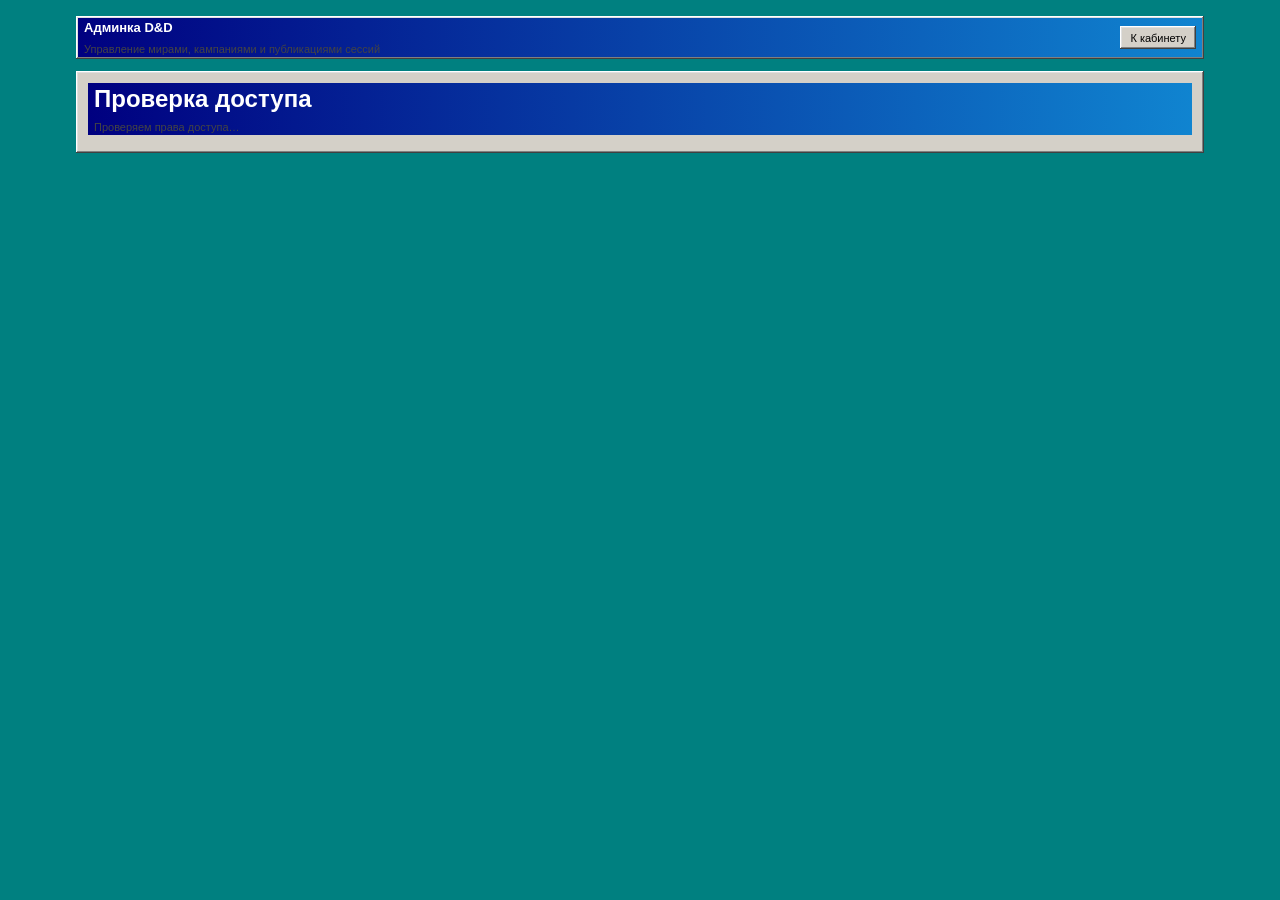
==== admin.html @ a2040fbc "admin.html" ====
<!DOCTYPE html>
<html lang="ru">
<head>
  <meta charset="UTF-8" />
  <meta name="viewport" content="width=device-width, initial-scale=1.0" />
  <title>D&D Админка</title>

  <link rel="stylesheet" href="style.css" />
  <link rel="stylesheet" href="https://cdnjs.cloudflare.com/ajax/libs/cropperjs/1.6.2/cropper.min.css" />
  <script src="https://cdnjs.cloudflare.com/ajax/libs/cropperjs/1.6.2/cropper.min.js"></script>
</head>
<body>
  <div class="container">
    <header class="topbar premium-topbar">
      <div>
        <h1>Админка D&amp;D</h1>
        <p class="muted small-text" style="margin:8px 0 0;">Управление мирами, кампаниями и публикациями сессий</p>
      </div>

      <div class="topbar-actions">
        <button id="backToCabinetBtn" class="ghost-button" type="button">К кабинету</button>
      </div>
    </header>

    <section id="adminLoadingCard" class="card premium-profile-card">
      <div class="section-head compact-section-head">
        <div>
          <h2 style="margin:0; font-size:24px;">Проверка доступа</h2>
          <p id="adminLoadingText" class="muted small-text" style="margin:8px 0 0;">Проверяем права доступа…</p>
        </div>
      </div>
    </section>

    <section id="adminDeniedCard" class="card premium-profile-card hidden">
      <div class="section-head compact-section-head">
        <div>
          <h2 style="margin:0; font-size:24px;">Доступ запрещён</h2>
          <p class="muted small-text" style="margin:8px 0 0;">
            Эта страница доступна только игрокам с ролью <b>admin</b> в базе приложения.
          </p>
        </div>
      </div>

      <div id="adminDeniedInfo" class="small-text muted"></div>
    </section>

    <section id="adminPanel" class="hidden">
      <div class="main-tabs hero-tabs premium-main-tabs">
        <button class="main-tab-button active" data-main-tab="adminWorldsTab" type="button">Миры и кампании</button>
        <button class="main-tab-button" data-main-tab="adminSessionTab" type="button">Публикация сессии</button>
      </div>

      <section id="adminWorldsTab" class="main-tab-panel active">
        <div class="card premium-feed-card">
          <div class="section-head compact-section-head">
            <div>
              <h3>Миры и кампании</h3>
              <p class="muted small-text" style="margin:6px 0 0;">Сначала создайте мир, затем при необходимости добавьте к нему кампании.</p>
            </div>
            <button id="openCreateWorldBtn" class="small-button" type="button">Новый мир</button>
          </div>

          <div id="worldsList" class="cards-list"></div>
        </div>
      </section>

      <section id="adminSessionTab" class="main-tab-panel">
        <div class="card premium-feed-card">
          <div class="section-head compact-section-head">
            <div>
              <h3>Публикация сессии</h3>
              <p class="muted small-text" style="margin:6px 0 0;">Заполни основу записи, затем добавь участников и опубликуй сессию.</p>
            </div>
          </div>

          <div class="form-grid compact-form-grid">
            <div>
              <label for="sessionDate">Дата сессии</label>
              <input id="sessionDate" type="date" />
            </div>

            <div>
              <label for="sessionWorld">Мир</label>
              <select id="sessionWorld">
                <option value="">Выберите мир</option>
              </select>
            </div>

            <div>
              <label for="sessionCampaign">Кампания</label>
              <select id="sessionCampaign">
                <option value="">Ваншот</option>
              </select>
            </div>

            <div>
              <label for="sessionTitle">Название записи</label>
              <input id="sessionTitle" type="text" placeholder="Например: Руины у чёрной реки" />
            </div>
          </div>

          <div class="form-grid compact-form-grid">
            <div>
              <label for="sessionRecapLink">Ссылка на пересказ</label>
              <input id="sessionRecapLink" type="text" placeholder="Ссылка на пересказ или пост" />
            </div>

            <div>
              <label for="sessionTrackFile">Трек публикации</label>
              <input id="sessionTrackFile" type="file" accept=".mp3,.wav,.ogg,audio/*" />
            </div>
          </div>

          <div class="upload-block">
            <label for="sessionCoverFile">Основная картинка приключения</label>
            <input id="sessionCoverFile" type="file" accept="image/png,image/jpeg,image/jpg,image/webp,image/*" />
            <div id="sessionCoverPreview" class="upload-preview empty">Изображение ещё не выбрано</div>
          </div>

          <div>
            <label for="sessionResultText">Результат приключения</label>
            <textarea id="sessionResultText" rows="4" placeholder="Чем закончилась сессия"></textarea>
          </div>

          <div class="modal-actions top-space">
            <button id="publishSessionBtn" type="button">Опубликовать сессию</button>
            <button id="resetSessionEditorBtn" class="ghost-button" type="button">Сбросить форму</button>
          </div>
        </div>

        <div class="card premium-feed-card">
          <div class="section-head compact-section-head">
            <div>
              <h3>Участники и достижения</h3>
              <p class="muted small-text" style="margin:6px 0 0;">Добавляй участников, их достижения и изображения для публикации.</p>
            </div>
            <button id="openParticipantEditorBtn" class="small-button" type="button">Добавить участника</button>
          </div>

          <div id="sessionParticipantChips" class="chips-wrap"></div>
        </div>

        <div class="card premium-feed-card">
          <div class="section-head compact-section-head">
            <div>
              <h3>Опубликованные сессии</h3>
            </div>
          </div>

          <div id="publishedSessionsList" class="cards-list"></div>
        </div>
      </section>
    </section>
  </div>

  <div id="worldModal" class="modal hidden">
    <div class="modal-box small-modal-box">
      <div class="modal-header">
        <h3 id="worldModalTitle">Новый мир</h3>
        <button id="closeWorldModalBtn" class="icon-button" type="button">✕</button>
      </div>

      <div>
        <label for="worldTitle">Название мира</label>
        <input id="worldTitle" type="text" placeholder="Название мира" />
      </div>

      <div class="top-space">
        <label for="worldDescription">Описание</label>
        <textarea id="worldDescription" rows="4" placeholder="Краткое описание мира"></textarea>
      </div>

      <div class="modal-actions top-space">
        <button id="saveWorldBtn" type="button">Сохранить</button>
      </div>
    </div>
  </div>

  <div id="campaignModal" class="modal hidden">
    <div class="modal-box small-modal-box">
      <div class="modal-header">
        <h3 id="campaignModalTitle">Новая кампания</h3>
        <button id="closeCampaignModalBtn" class="icon-button" type="button">✕</button>
      </div>

      <div>
        <label for="campaignTitle">Название кампании</label>
        <input id="campaignTitle" type="text" placeholder="Название кампании" />
      </div>

      <div class="top-space">
        <label for="campaignDescription">Описание</label>
        <textarea id="campaignDescription" rows="4" placeholder="Краткое описание кампании"></textarea>
      </div>

      <div class="modal-actions top-space">
        <button id="saveCampaignBtn" type="button">Сохранить</button>
      </div>
    </div>
  </div>

  <div id="participantModal" class="modal hidden">
    <div class="modal-box large-modal-box">
      <div class="modal-header">
        <h3 id="participantModalTitle">Участник</h3>
        <button id="closeParticipantModalBtn" class="icon-button" type="button">✕</button>
      </div>

      <div class="form-grid compact-form-grid">
        <div>
          <label for="participantPlayerSearch">Игрок</label>
          <input id="participantPlayerSearch" type="text" placeholder="Начни вводить имя игрока" />
        </div>

        <div>
          <label for="participantCharacterSearch">Персонаж</label>
          <input id="participantCharacterSearch" type="text" placeholder="Начни вводить имя персонажа" />
        </div>
      </div>

      <div id="participantCharacterResults" class="top-space"></div>

      <div class="top-space">
        <label for="participantAchievementTitle">Название достижения</label>
        <input id="participantAchievementTitle" type="text" placeholder="Например: Сердце руин" />
      </div>

      <div class="top-space">
        <label for="participantAchievementDescription">Описание достижения</label>
        <textarea id="participantAchievementDescription" rows="4" placeholder="Что произошло"></textarea>
      </div>

      <div class="upload-block">
        <label for="participantAchievementImageFile">Изображение достижения</label>
        <input id="participantAchievementImageFile" type="file" accept="image/png,image/jpeg,image/jpg,image/webp,image/*" />
        <div id="participantAchievementImagePreview" class="upload-preview empty">Изображение достижения ещё не выбрано</div>
      </div>

      <div class="modal-actions top-space">
        <button id="saveParticipantBtn" type="button">Сохранить участника</button>
      </div>
    </div>
  </div>

  <div id="sessionCoverCropModal" class="modal hidden">
    <div class="modal-box crop-modal-box">
      <div class="modal-header">
        <h3>Обрезка основной картинки</h3>
        <button id="closeSessionCoverCropModalBtn" class="icon-button" type="button">✕</button>
      </div>

      <div class="crop-area">
        <img id="sessionCoverCropImage" src="" alt="crop cover" />
      </div>

      <div class="row gap">
        <button id="applySessionCoverCropBtn" type="button">Обрезать и сохранить</button>
      </div>
    </div>
  </div>

  <div id="participantAchievementCropModal" class="modal hidden">
    <div class="modal-box crop-modal-box">
      <div class="modal-header">
        <h3>Обрезка достижения</h3>
        <button id="closeParticipantAchievementCropModalBtn" class="icon-button" type="button">✕</button>
      </div>

      <div class="crop-area">
        <img id="participantAchievementCropImage" src="" alt="crop achievement" />
      </div>

      <div class="row gap">
        <button id="applyParticipantAchievementCropBtn" type="button">Обрезать и сохранить</button>
      </div>
    </div>
  </div>

  <script src="https://unpkg.com/@vkontakte/vk-bridge/dist/browser.min.js"></script>
  <script type="module" src="js/admin.js"></script>
</body>
</html>
---- style.css ----
* {
  box-sizing: border-box;
}

:root {
  /* Windows 2000 classic color palette */
  --bg: #008080;                   /* classic teal desktop */
  --bg-soft: #d4d0c8;
  --bg-deep: #d4d0c8;
  --surface: #d4d0c8;              /* window silver/grey */
  --surface-2: #c0c0c0;           /* slightly darker grey */
  --border: #808080;
  --border-strong: #404040;
  --text: #000000;
  --text-soft: #222222;
  --text-muted: #444444;
  --title: #000080;                /* navy blue for titles */
  --primary-1: #000080;            /* Windows navy */
  --primary-2: #1084d0;
  --danger: #cc0000;
  --danger-soft: #990000;
  --success: #007700;
  --radius-xl: 0px;
  --radius-lg: 0px;
  --radius-md: 0px;
  --radius-sm: 0px;
  /* Classic raised bevel shadow */
  --shadow: 2px 2px 4px rgba(0,0,0,0.3);
  /* Raised 3D border (light top/left, dark bottom/right) */
  --bevel-raised: inset -1px -1px 0 #404040, inset 1px 1px 0 #ffffff, inset -2px -2px 0 #808080, inset 2px 2px 0 #dfdfdf;
  /* Sunken / pressed */
  --bevel-sunken: inset 1px 1px 0 #404040, inset -1px -1px 0 #ffffff, inset 2px 2px 0 #808080, inset -2px -2px 0 #dfdfdf;
  /* Window border (flat, like a dialog) */
  --bevel-window: inset -1px -1px 0 #404040, inset 1px 1px 0 #dfdfdf;
}

html, body {
  min-height: 100%;
}

body {
  margin: 0;
  font-family: "Tahoma", "MS Sans Serif", Arial, sans-serif;
  font-size: 11px;
  background-color: var(--bg);
  color: var(--text);
  background-image: none;
}

img {
  max-width: 100%;
}

a {
  color: #0000cc;
  text-decoration: underline;
}

a:visited {
  color: #551a8b;
}

/* ===== container ===== */

.container {
  max-width: 1160px;
  margin: 0 auto;
  padding: 16px;
}

.hidden {
  display: none !important;
}

.muted {
  color: var(--text-muted);
}

.small-text {
  font-size: 11px;
}

.top-space {
  margin-top: 12px;
}

/* ===== layout ===== */

.page-stack {
  display: grid;
  gap: 12px;
}

.row {
  display: flex;
  align-items: center;
}

.gap {
  gap: 8px;
}

/* ===== topbar — Windows 2000 title bar style ===== */

.topbar {
  display: flex;
  justify-content: space-between;
  align-items: center;
  gap: 8px;
  margin-bottom: 12px;
  flex-wrap: wrap;
  /* Gradient title bar like Win2000 */
  background: linear-gradient(to right, #000080 0%, #1084d0 100%);
  padding: 4px 8px;
  box-shadow: var(--bevel-raised);
}

.topbar h1 {
  margin: 0;
  font-size: 13px;
  font-weight: bold;
  color: #ffffff;
  letter-spacing: 0;
  font-family: "Tahoma", Arial, sans-serif;
  text-shadow: none;
}

.topbar-actions {
  display: flex;
  gap: 4px;
  flex-wrap: wrap;
}

/* ===== cards — Win2000 window panels ===== */

.card {
  background: var(--surface);
  border: none;
  border-radius: 0;
  padding: 12px;
  margin-bottom: 10px;
  box-shadow: var(--bevel-raised);
  position: relative;
}

/* Window title strip on cards */
.card > .section-head:first-child,
.card > div:first-child > .section-head,
.card > .player-hero-main {
  /* no extra styling needed, Win2k cards are flat with bevel */
}

.card-item {
  background: var(--surface-2);
  border: none;
  border-radius: 0;
  padding: 6px 8px;
  box-shadow: var(--bevel-sunken);
}

.cards-list {
  display: grid;
  gap: 8px;
  margin-top: 8px;
}

/* ===== form elements ===== */

label {
  display: block;
  margin-bottom: 4px;
  font-size: 11px;
  color: var(--text);
}

input,
select,
textarea {
  width: 100%;
  border: none;
  background: #ffffff;
  color: #000000;
  border-radius: 0;
  padding: 3px 4px;
  font-size: 11px;
  font-family: "Tahoma", Arial, sans-serif;
  box-shadow: var(--bevel-sunken);
}

input:focus,
select:focus,
textarea:focus {
  outline: 1px dotted #000080;
  box-shadow: var(--bevel-sunken);
}

textarea {
  resize: vertical;
}

/* ===== buttons — classic Win2k raised ===== */

button {
  width: 100%;
  background: var(--surface);
  color: var(--text);
  border: none;
  border-radius: 0;
  padding: 4px 12px;
  font-size: 11px;
  font-family: "Tahoma", Arial, sans-serif;
  cursor: pointer;
  font-weight: normal;
  box-shadow: var(--bevel-raised);
  transition: none;
  min-height: 23px;
}

button:hover {
  opacity: 1;
  transform: none;
  box-shadow: var(--bevel-raised);
}

button:active {
  box-shadow: var(--bevel-sunken);
  padding: 5px 11px 3px 13px;
}

button:disabled {
  opacity: 0.5;
  cursor: not-allowed;
  color: #808080;
  text-shadow: 1px 1px 0 #ffffff;
}

.small-button {
  width: auto;
  padding: 3px 10px;
}

.ghost-button {
  display: inline-flex;
  align-items: center;
  justify-content: center;
  text-decoration: none;
  padding: 3px 10px;
  border-radius: 0;
  border: none;
  background: var(--surface);
  color: var(--text);
  width: auto;
  font-size: 11px;
  box-shadow: var(--bevel-raised);
  min-height: 23px;
}

.ghost-button:hover {
  opacity: 1;
  transform: none;
  border: none;
  box-shadow: var(--bevel-raised);
}

.ghost-button:active {
  box-shadow: var(--bevel-sunken);
}

.icon-button,
.icon-only-button {
  width: 22px;
  min-width: 22px;
  height: 22px;
  padding: 0;
  border-radius: 0;
  display: inline-flex;
  align-items: center;
  justify-content: center;
  font-size: 10px;
  box-shadow: var(--bevel-raised);
}

.icon-only-button {
  background: var(--surface);
  border: none;
}

.danger-button {
  background: var(--surface);
  color: var(--danger);
  box-shadow: var(--bevel-raised);
}

.danger-ghost,
.danger-icon-button {
  background: var(--surface);
  border: none;
  color: var(--danger);
  box-shadow: var(--bevel-raised);
}

.danger-icon-button {
  width: 22px;
  min-width: 22px;
  height: 22px;
  padding: 0;
  border-radius: 0;
  display: inline-flex;
  align-items: center;
  justify-content: center;
}

/* ===== tabs — Win2k style ===== */

.hero-tabs {
  margin-bottom: 8px;
}

.main-tabs {
  display: flex;
  gap: 0;
  flex-wrap: wrap;
  background: var(--surface);
  box-shadow: var(--bevel-raised);
  padding: 4px 4px 0;
}

.main-tab-button {
  width: auto;
  min-width: 120px;
  padding: 4px 16px;
  font-size: 11px;
  border-radius: 0;
  background: var(--surface-2);
  border: none;
  box-shadow: inset -1px -1px 0 #404040, inset 1px 1px 0 #ffffff, inset -2px 0 0 #808080, inset 2px 0 0 #dfdfdf;
  margin-right: 2px;
  position: relative;
  top: 0;
  font-weight: normal;
}

.main-tab-button.active {
  background: var(--surface);
  box-shadow: inset -1px 0 0 #404040, inset 1px 1px 0 #ffffff, inset -2px 0 0 #808080, inset 2px 0 0 #dfdfdf;
  font-weight: bold;
  color: #000000;
  z-index: 1;
  padding-bottom: 5px;
  top: 1px;
}

.main-tab-panel {
  display: none;
}

.main-tab-panel.active {
  display: block;
}

/* ===== sections ===== */

.section-head {
  display: flex;
  justify-content: space-between;
  align-items: center;
  gap: 8px;
  margin-bottom: 8px;
  flex-wrap: wrap;
  background: linear-gradient(to right, #000080 0%, #1084d0 100%);
  padding: 2px 6px;
}

.section-head h3,
.section-head h2 {
  margin: 0;
  font-size: 11px;
  font-weight: bold;
  color: #ffffff;
  font-family: "Tahoma", Arial, sans-serif;
}

.compact-section-head {
  margin-bottom: 6px;
}

.section-head-right {
  display: flex;
  align-items: center;
  gap: 4px;
  flex-wrap: wrap;
}

/* ===== player header + dashboard ===== */

.player-dashboard-layout {
  display: grid;
  grid-template-columns: minmax(0, 1fr) minmax(0, 1fr);
  gap: 10px;
  align-items: stretch;
}

.player-dashboard-layout > * {
  min-width: 0;
}

.player-hero-card,
.dashboard-side-card {
  margin-bottom: 0;
  min-height: 100%;
}

.player-hero-card {
  display: block;
  padding: 10px;
}

.player-hero-main {
  display: grid;
  grid-template-columns: 80px minmax(0, 1fr);
  gap: 10px;
  align-items: start;
}

.player-header-left {
  display: contents;
}

.avatar-lg,
.player-avatar-premium {
  width: 80px;
  height: 80px;
  border-radius: 0;
  object-fit: cover;
  background: #c0c0c0;
  box-shadow: var(--bevel-sunken);
}

.player-main-info {
  min-width: 0;
}

.player-name-row {
  display: flex;
  align-items: center;
  gap: 6px;
  flex-wrap: wrap;
  margin-bottom: 4px;
}

.player-name-row h2 {
  margin: 0;
  font-size: 16px;
  line-height: 1.1;
  font-weight: bold;
  color: var(--title);
  font-family: "Tahoma", Arial, sans-serif;
}

#playerFullName {
  margin: 0 0 8px;
  font-size: 11px;
  line-height: 1.4;
  color: var(--text-muted);
}

.player-stats-row.compact-premium-stats {
  display: grid;
  grid-template-columns: repeat(3, minmax(0, 1fr));
  gap: 6px;
  width: 100%;
}

.inline-stat,
.premium-inline-stat {
  min-width: 0;
  display: flex;
  flex-direction: column;
  align-items: flex-start;
  gap: 2px;
  padding: 6px 8px;
  background: var(--surface);
  border: none;
  box-shadow: var(--bevel-sunken);
}

.inline-stat-number {
  font-size: 18px;
  font-weight: bold;
  line-height: 1;
  color: #000080;
}

.inline-stat-label {
  font-size: 10px;
  line-height: 1.2;
  color: var(--text-muted);
}

/* ===== sliders / arrows ===== */

.slider-arrows {
  display: flex;
  align-items: center;
  gap: 2px;
}

.slider-arrow-btn {
  width: 22px;
  min-width: 22px;
  height: 22px;
  padding: 0;
  border-radius: 0;
  background: var(--surface);
  border: none;
  box-shadow: var(--bevel-raised);
  font-size: 14px;
  line-height: 1;
}

.slider-arrow-btn.is-hidden {
  visibility: hidden;
  pointer-events: none;
}

/* ===== achievements on profile ===== */

.dashboard-side-card,
.premium-achievement-board-card {
  width: 100%;
  min-width: 0;
  overflow: visible;
}

.achievement-board,
.premium-circle-board {
  display: block !important;
  width: 100%;
  max-width: 100%;
  min-width: 0;
  overflow: visible !important;
  padding: 6px 4px 8px;
}

.circle-board-track {
  display: grid;
  grid-auto-flow: column;
  grid-auto-columns: minmax(80px, 1fr);
  gap: 8px;
  width: 100%;
  min-width: 100%;
  overflow-x: auto;
  overflow-y: visible !important;
  scrollbar-width: thin;
  scrollbar-color: #808080 #d4d0c8;
  padding: 6px 4px 10px;
  align-items: start;
}

.circle-board-track::-webkit-scrollbar {
  height: 12px;
}

.circle-board-track::-webkit-scrollbar-track {
  background: #d4d0c8;
  box-shadow: var(--bevel-sunken);
}

.circle-board-track::-webkit-scrollbar-thumb {
  background: #c0c0c0;
  box-shadow: var(--bevel-raised);
}

.achievement-orb-btn {
  width: 100%;
  min-width: 0;
  padding: 4px 0 2px;
  background: transparent !important;
  box-shadow: none !important;
  border: none !important;
  overflow: visible !important;
  text-align: center;
  display: flex;
  flex-direction: column;
  align-items: center;
  gap: 4px;
}

.achievement-orb-btn:hover {
  background: transparent !important;
  box-shadow: none !important;
}

.achievement-orb-image {
  width: 64px;
  height: 64px;
  border-radius: 0;
  background-size: cover;
  background-position: center;
  border: none;
  box-shadow: var(--bevel-raised);
  transition: none;
}

.achievement-orb-btn:hover .achievement-orb-image {
  transform: none;
  box-shadow: var(--bevel-sunken);
}

.achievement-orb-label {
  font-size: 10px;
  line-height: 1.3;
  font-weight: bold;
  color: var(--text);
  max-width: 100%;
  word-break: break-word;
  font-family: "Tahoma", Arial, sans-serif;
}

.empty-board {
  min-height: 80px;
  display: flex;
  align-items: center;
  justify-content: center;
  color: var(--text-muted);
  background: var(--surface);
  border: none;
  box-shadow: var(--bevel-sunken);
  text-align: center;
  padding: 10px;
  font-size: 11px;
}

.compact-empty {
  min-height: 50px;
}

/* ===== characters ===== */

.characters-section-card .section-head {
  margin-bottom: 8px;
}

.characters-slider-region {
  position: relative;
  width: 100%;
  min-width: 0;
  max-width: 100%;
  overflow: hidden;
}

.characters-scroll-track {
  display: flex;
  gap: 8px;
  width: 100%;
  min-width: 0;
  max-width: 100%;
  overflow-x: auto;
  overflow-y: hidden;
  scroll-snap-type: x mandatory;
  scrollbar-width: thin;
  scrollbar-color: #808080 #d4d0c8;
  padding-bottom: 4px;
  -webkit-overflow-scrolling: touch;
}

.characters-scroll-track::-webkit-scrollbar {
  height: 12px;
}

.characters-scroll-track::-webkit-scrollbar-track {
  background: #d4d0c8;
  box-shadow: var(--bevel-sunken);
}

.characters-scroll-track::-webkit-scrollbar-thumb {
  background: #c0c0c0;
  box-shadow: var(--bevel-raised);
}

.characters-scroll-track > * {
  flex: 0 0 180px;
  min-width: 180px;
  max-width: 180px;
  scroll-snap-align: start;
}

.premium-character-tile,
.character-tile {
  position: relative;
  display: block;
  width: 180px;
  min-width: 180px;
  max-width: 180px;
  overflow: hidden;
  min-height: 220px;
  border-radius: 0;
  padding: 0;
  background: var(--surface-2);
  border: none;
  box-shadow: var(--bevel-raised);
  flex: 0 0 180px;
}

.character-tile:hover {
  transform: none;
  border-color: unset;
}

.character-tile-avatar {
  width: 100%;
  height: 220px;
  object-fit: cover;
  display: block;
  background: #c0c0c0;
}

.character-tile-body {
  position: absolute;
  left: 0;
  right: 0;
  bottom: 0;
  padding: 20px 8px 8px;
  display: flex;
  flex-direction: column;
  gap: 2px;
  background: linear-gradient(
    180deg,
    rgba(0,0,0,0) 0%,
    rgba(0,0,0,0.75) 100%
  );
}

.character-tile-top {
  display: flex;
  flex-direction: column;
  gap: 2px;
}

.character-name,
.character-tile-top h4 {
  margin: 0;
  font-size: 12px;
  line-height: 1.1;
  font-weight: bold;
  color: #ffffff;
  text-shadow: 1px 1px 2px rgba(0,0,0,0.8);
  font-family: "Tahoma", Arial, sans-serif;
}

.character-subline,
.character-world-line {
  margin: 0;
  font-size: 10px;
  line-height: 1.3;
  font-weight: bold;
  color: #d0e8ff;
  text-shadow: 1px 1px 2px rgba(0,0,0,0.8);
}

.character-world-line {
  color: #ddd0ff;
}

.character-description {
  display: none !important;
}

/* ===== feed ===== */

.feed-page-stack {
  gap: 8px;
}

.feed-stories-list {
  display: grid;
  gap: 8px;
  margin-top: 0;
}

.feed-stories-list > .card {
  margin-bottom: 0;
}

.premium-feed-session-card {
  padding: 10px;
  background: var(--surface);
  box-shadow: var(--bevel-raised);
}

.feed-session-meta-line {
  margin: 0 0 6px;
  font-size: 10px;
  line-height: 1.4;
  color: var(--text-muted);
  font-weight: normal;
}

.feed-title-row {
  display: flex;
  align-items: baseline;
  justify-content: space-between;
  gap: 8px;
  flex-wrap: wrap;
  margin-bottom: 8px;
}

.feed-session-title {
  margin: 0;
  font-size: 14px;
  line-height: 1.1;
  font-weight: bold;
  color: #000080;
  letter-spacing: 0;
  font-family: "Tahoma", Arial, sans-serif;
}

.feed-title-link,
.inline-link {
  display: inline-flex;
  align-items: center;
  gap: 4px;
  width: auto;
  min-width: 0;
  white-space: nowrap;
  font-size: 11px;
  font-weight: normal;
  color: #0000cc;
  text-decoration: underline;
}

.feed-title-link:hover,
.inline-link:hover {
  color: #cc0000;
}

.premium-session-cover,
.story-cover,
.session-main-cover {
  width: 100%;
  max-height: 300px;
  object-fit: cover;
  border-radius: 0;
  display: block;
  margin-bottom: 8px;
  background: #c0c0c0;
  box-shadow: var(--bevel-sunken);
}

.feed-achievements-grid-compact {
  display: grid;
  grid-template-columns: repeat(auto-fit, minmax(90px, 1fr));
  gap: 8px;
  margin-bottom: 8px;
}

.feed-achievement-orb-tile {
  background: transparent !important;
  border: none !important;
  box-shadow: none !important;
  padding: 0;
  text-align: center;
  display: flex;
  flex-direction: column;
  align-items: center;
  gap: 4px;
  overflow: visible;
}

.feed-achievement-orb-circle {
  width: 64px;
  height: 64px;
  border-radius: 0;
  background-size: cover;
  background-position: center;
  border: none;
  box-shadow: var(--bevel-raised);
  transition: none;
}

.feed-achievement-orb-tile:hover .feed-achievement-orb-circle {
  transform: none;
  box-shadow: var(--bevel-sunken);
}

.feed-achievement-orb-title {
  font-size: 10px;
  line-height: 1.25;
  font-weight: bold;
  color: var(--text);
  max-width: 100px;
  word-break: break-word;
  font-family: "Tahoma", Arial, sans-serif;
}

.feed-achievement-orb-character {
  font-size: 10px;
  line-height: 1.25;
  font-weight: normal;
  color: #000080;
  max-width: 100px;
  word-break: break-word;
}

.feed-achievement-orb-player {
  font-size: 10px;
  line-height: 1.25;
  color: var(--text-muted);
  max-width: 100px;
  word-break: break-word;
}

.feed-session-audio {
  margin: 0 0 8px;
}

.feed-session-result strong {
  display: inline-block;
  margin-bottom: 4px;
}

.feed-session-result p {
  margin: 0;
}

.participant-list-plain {
  display: grid;
  gap: 4px;
  margin-bottom: 8px;
}

.participant-plain-row {
  padding: 4px 8px;
  background: var(--surface-2);
  border: none;
  box-shadow: var(--bevel-sunken);
  font-size: 11px;
}

/* ===== modal — Win2000 dialog box ===== */

.modal {
  position: fixed;
  inset: 0;
  background: rgba(0, 0, 0, 0.5);
  display: flex;
  align-items: center;
  justify-content: center;
  padding: 20px;
  z-index: 1000;
}

.modal-box {
  width: min(600px, 100%);
  background: var(--surface);
  border: none;
  border-radius: 0;
  padding: 0;
  max-height: 90vh;
  overflow: auto;
  box-shadow: 2px 2px 0 #000000, inset 1px 1px 0 #ffffff, inset -1px -1px 0 #808080;
}

.large-modal-box {
  width: min(800px, 100%);
}

.small-modal-box {
  width: min(380px, 100%);
}

.crop-modal-box {
  width: min(800px, 100%);
}

.modal-header {
  display: flex;
  justify-content: space-between;
  align-items: center;
  gap: 8px;
  margin-bottom: 0;
  padding: 3px 6px;
  background: linear-gradient(to right, #000080 0%, #1084d0 100%);
}

.modal-header h3 {
  margin: 0;
  font-size: 11px;
  font-weight: bold;
  color: #ffffff;
  font-family: "Tahoma", Arial, sans-serif;
}

/* modal-box content padding */
.modal-box > *:not(.modal-header) {
  padding: 10px 12px;
}

.modal-text {
  color: var(--text-soft);
  line-height: 1.5;
  margin-bottom: 10px;
  font-size: 11px;
}

.modal-actions {
  display: flex;
  gap: 6px;
  flex-wrap: wrap;
}

.modal-actions > * {
  flex: 1 1 0;
}

/* ===== crop / upload ===== */

.crop-area {
  width: 100%;
  min-height: 200px;
  max-height: 55vh;
  overflow: hidden;
  border-radius: 0;
  background: #000000;
  margin-bottom: 8px;
  box-shadow: var(--bevel-sunken);
}

.crop-area img {
  display: block;
  max-width: 100%;
}

.upload-block {
  margin: 8px 0;
}

.upload-preview {
  margin-top: 6px;
  border: none;
  box-shadow: var(--bevel-sunken);
  border-radius: 0;
  min-height: 80px;
  display: flex;
  align-items: center;
  justify-content: center;
  text-align: center;
  padding: 8px;
  background: #ffffff;
  color: var(--text-muted);
  font-size: 11px;
}

.upload-preview.empty {
  color: var(--text-muted);
}

.preview-square {
  width: 120px;
  height: 120px;
  object-fit: cover;
  border-radius: 0;
  display: block;
  box-shadow: var(--bevel-sunken);
}

/* ===== character modal ===== */

.character-view-layout {
  display: grid;
  grid-template-columns: 220px minmax(0, 1fr);
  gap: 16px;
  align-items: start;
}

.character-view-avatar {
  width: 100%;
  aspect-ratio: 1 / 1;
  object-fit: cover;
  border-radius: 0;
  background: #c0c0c0;
  display: block;
  box-shadow: var(--bevel-sunken);
}

.character-view-info {
  min-width: 0;
}

.character-view-head {
  display: flex;
  justify-content: space-between;
  gap: 8px;
  flex-wrap: wrap;
  align-items: flex-start;
  margin-bottom: 12px;
}

.character-view-head h2 {
  margin: 0 0 4px;
  font-size: 14px;
  color: #000080;
  font-family: "Tahoma", Arial, sans-serif;
}

.character-view-actions {
  display: flex;
  gap: 6px;
}

.character-view-section {
  margin-bottom: 12px;
}

.character-view-section h4 {
  margin: 0 0 4px;
  font-size: 11px;
  font-weight: bold;
}

.character-view-section p {
  margin: 0;
  color: var(--text-soft);
  line-height: 1.5;
  font-size: 11px;
}

.inline-edit-block {
  margin-top: 12px;
  padding-top: 12px;
  border-top: 1px solid #808080;
}

/* ===== character achievements in modal ===== */

.character-achievements-slider-head {
  display: flex;
  justify-content: flex-end;
  margin-bottom: 6px;
}

.character-achievements-board {
  overflow: visible;
}

.character-achievements-orb-track {
  display: grid;
  grid-auto-flow: column;
  grid-auto-columns: minmax(90px, 110px);
  gap: 8px;
  overflow-x: auto;
  overflow-y: visible;
  scrollbar-width: thin;
  scrollbar-color: #808080 #d4d0c8;
  padding: 6px 4px 10px;
}

.character-achievements-orb-track::-webkit-scrollbar {
  height: 12px;
}

.character-achievements-orb-track::-webkit-scrollbar-track {
  background: #d4d0c8;
  box-shadow: var(--bevel-sunken);
}

.character-achievements-orb-track::-webkit-scrollbar-thumb {
  background: #c0c0c0;
  box-shadow: var(--bevel-raised);
}

.character-achievement-orb-btn {
  background: transparent !important;
  border: none !important;
  box-shadow: none !important;
  padding: 0;
  text-align: center;
  display: flex;
  flex-direction: column;
  align-items: center;
  gap: 4px;
  overflow: visible;
}

.character-achievement-orb-image {
  width: 64px;
  height: 64px;
  border-radius: 0;
  background-size: cover;
  background-position: center;
  border: none;
  box-shadow: var(--bevel-raised);
  transition: none;
}

.character-achievement-orb-btn:hover .character-achievement-orb-image {
  box-shadow: var(--bevel-sunken);
}

.character-achievement-orb-title {
  font-size: 10px;
  line-height: 1.3;
  font-weight: bold;
  color: var(--text);
  max-width: 90px;
  word-break: break-word;
  font-family: "Tahoma", Arial, sans-serif;
}

.character-achievement-orb-meta {
  font-size: 10px;
  line-height: 1.3;
  color: var(--text-muted);
  max-width: 96px;
  word-break: break-word;
}

/* ===== admin ===== */

.form-grid {
  display: grid;
  grid-template-columns: repeat(2, minmax(0, 1fr));
  gap: 10px;
  margin-bottom: 10px;
}

.compact-form-grid {
  margin-bottom: 8px;
}

.message {
  margin-top: 8px;
  padding: 6px 8px;
  border-radius: 0;
  border: none;
  background: var(--surface);
  font-size: 11px;
  box-shadow: var(--bevel-sunken);
}

.message.error {
  color: var(--danger);
  background: #fff0f0;
}

.message.success {
  color: var(--success);
  background: #f0fff0;
}

.chips-wrap {
  display: flex;
  flex-wrap: wrap;
  gap: 4px;
}

.chip,
.participant-chip {
  display: inline-flex;
  align-items: center;
  gap: 6px;
  background: var(--surface);
  border: none;
  box-shadow: var(--bevel-raised);
  padding: 3px 8px;
  font-size: 11px;
  border-radius: 0;
}

.search-results-list {
  margin-top: 4px;
  display: grid;
  gap: 2px;
}

.search-result-item {
  padding: 4px 8px;
  border: none;
  background: #ffffff;
  box-shadow: var(--bevel-sunken);
  border-radius: 0;
  cursor: pointer;
  font-size: 11px;
}

.search-result-item:hover {
  background: #000080;
  color: #ffffff;
}

.world-master-card {
  display: grid;
  gap: 10px;
}

.world-master-top {
  display: flex;
  justify-content: space-between;
  gap: 8px;
  align-items: flex-start;
  flex-wrap: wrap;
}

.world-master-top h4 {
  margin: 0 0 4px;
  font-size: 11px;
  font-weight: bold;
}

.world-master-top p {
  margin: 0;
  color: var(--text-soft);
  font-size: 11px;
}

.world-campaigns-block {
  display: grid;
  gap: 6px;
}

.world-campaigns-head {
  display: flex;
  justify-content: space-between;
  align-items: center;
  gap: 8px;
  flex-wrap: wrap;
}

.world-campaigns-list {
  display: grid;
  gap: 4px;
}

.world-campaign-row {
  display: flex;
  justify-content: space-between;
  gap: 8px;
  align-items: flex-start;
  padding: 6px 8px;
  background: var(--surface);
  border: none;
  box-shadow: var(--bevel-sunken);
  font-size: 11px;
}

.world-campaign-title {
  font-weight: bold;
  margin-bottom: 2px;
}

.compact-session-admin-actions {
  display: flex;
  align-items: center;
  gap: 4px;
}

/* ===== audio ===== */

.character-audio-player {
  width: 100%;
  margin: 0;
  /* WinXP style native audio player */
}

/* ===== text ===== */

.character-description,
.feed-session-result p,
.character-view-section p {
  white-space: pre-line;
}

/* ===== toast — Win2k statusbar style ===== */

.toast {
  position: fixed;
  bottom: 4px;
  right: 4px;
  z-index: 9999;
  background: var(--surface);
  border: none;
  box-shadow: var(--bevel-raised);
  padding: 4px 10px;
  color: var(--text);
  font-size: 11px;
  font-weight: normal;
  font-family: "Tahoma", Arial, sans-serif;
  animation: fadeInUp 0.15s ease;
}

.toast-success {
  background: var(--surface);
  color: var(--success);
}

.toast-error {
  background: var(--surface);
  color: var(--danger);
}

.toast-info {
  background: var(--surface);
  color: #000080;
}

@keyframes fadeInUp {
  from {
    opacity: 0;
    transform: translateY(10px);
  }
  to {
    opacity: 1;
    transform: translateY(0);
  }
}

/* ===== responsive ===== */

@media (max-width: 980px) {
  .player-dashboard-layout {
    grid-template-columns: 1fr;
  }

  .character-view-layout {
    grid-template-columns: 1fr;
  }
}

@media (max-width: 700px) {
  .container {
    padding: 8px;
  }

  .player-hero-main {
    grid-template-columns: 1fr;
  }

  .player-avatar-premium,
  .avatar-lg {
    width: 64px;
    height: 64px;
  }

  .player-stats-row.compact-premium-stats {
    grid-template-columns: 1fr;
  }

  .topbar-actions {
    width: 100%;
  }

  .topbar-actions .ghost-button,
  .topbar-actions button {
    flex: 1 1 auto;
  }

  .form-grid {
    grid-template-columns: 1fr;
  }

  .feed-title-row {
    align-items: flex-start;
    flex-direction: column;
  }

  .feed-achievements-grid-compact {
    grid-template-columns: repeat(2, minmax(0, 1fr));
  }

  .feed-achievement-orb-circle,
  .character-achievement-orb-image,
  .achievement-orb-image {
    width: 56px;
    height: 56px;
  }

  .character-achievements-orb-track {
    grid-auto-columns: minmax(80px, 100px);
  }

  .world-campaign-row,
  .world-master-top {
    flex-direction: column;
  }
}

/* ===== misc overflow fixes (kept from original) ===== */

.characters-slider-region {
  width: 100%;
  min-width: 0;
  overflow: hidden;
}

.characters-scroll-track {
  width: 100%;
  min-width: 0;
  overflow-x: auto;
  overflow-y: hidden;
  padding-bottom: 4px;
}

.characters-scroll-track .character-tile,
.characters-scroll-track .premium-character-tile {
  width: auto;
  min-width: 0;
  display: block;
  flex: 0 0 auto;
}
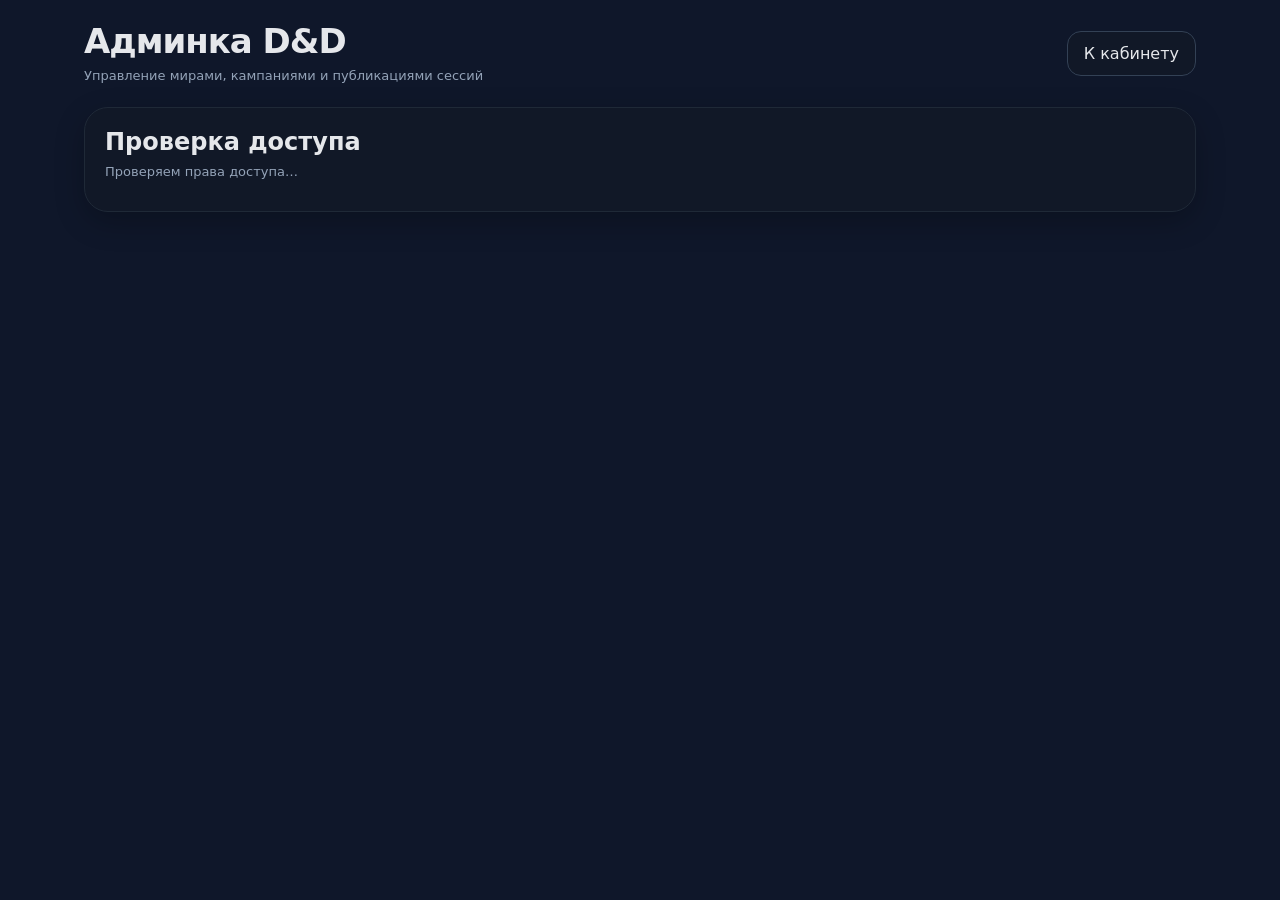
==== commit db164862: "admin.html" ====
--- a/admin.html
+++ b/admin.html
@@ -18,7 +18,7 @@
       </div>
 
       <div class="topbar-actions">
-        <button id="backToCabinetBtn" class="ghost-button" type="button">К кабинету</button>
+        <a class="ghost-button" href="index.html">К кабинету</a>
       </div>
     </header>
 
@@ -36,7 +36,7 @@
         <div>
           <h2 style="margin:0; font-size:24px;">Доступ запрещён</h2>
           <p class="muted small-text" style="margin:8px 0 0;">
-            Эта страница доступна только игрокам с ролью <b>admin</b> в базе приложения.
+            Эта страница доступна только игрокам с ролью <b>admin</b>.
           </p>
         </div>
       </div>
--- a/style.css
+++ b/style.css
@@ -1,1509 +1,2118 @@
-* {
-  box-sizing: border-box;
-}
-
-:root {
-  /* Windows 2000 classic color palette */
-  --bg: #008080;                   /* classic teal desktop */
-  --bg-soft: #d4d0c8;
-  --bg-deep: #d4d0c8;
-  --surface: #d4d0c8;              /* window silver/grey */
-  --surface-2: #c0c0c0;           /* slightly darker grey */
-  --border: #808080;
-  --border-strong: #404040;
-  --text: #000000;
-  --text-soft: #222222;
-  --text-muted: #444444;
-  --title: #000080;                /* navy blue for titles */
-  --primary-1: #000080;            /* Windows navy */
-  --primary-2: #1084d0;
-  --danger: #cc0000;
-  --danger-soft: #990000;
-  --success: #007700;
-  --radius-xl: 0px;
-  --radius-lg: 0px;
-  --radius-md: 0px;
-  --radius-sm: 0px;
-  /* Classic raised bevel shadow */
-  --shadow: 2px 2px 4px rgba(0,0,0,0.3);
-  /* Raised 3D border (light top/left, dark bottom/right) */
-  --bevel-raised: inset -1px -1px 0 #404040, inset 1px 1px 0 #ffffff, inset -2px -2px 0 #808080, inset 2px 2px 0 #dfdfdf;
-  /* Sunken / pressed */
-  --bevel-sunken: inset 1px 1px 0 #404040, inset -1px -1px 0 #ffffff, inset 2px 2px 0 #808080, inset -2px -2px 0 #dfdfdf;
-  /* Window border (flat, like a dialog) */
-  --bevel-window: inset -1px -1px 0 #404040, inset 1px 1px 0 #dfdfdf;
-}
-
-html, body {
-  min-height: 100%;
-}
-
-body {
-  margin: 0;
-  font-family: "Tahoma", "MS Sans Serif", Arial, sans-serif;
-  font-size: 11px;
-  background-color: var(--bg);
-  color: var(--text);
-  background-image: none;
-}
-
-img {
-  max-width: 100%;
-}
-
-a {
-  color: #0000cc;
-  text-decoration: underline;
-}
-
-a:visited {
-  color: #551a8b;
-}
-
-/* ===== container ===== */
-
-.container {
-  max-width: 1160px;
-  margin: 0 auto;
-  padding: 16px;
-}
-
-.hidden {
-  display: none !important;
-}
-
-.muted {
-  color: var(--text-muted);
-}
-
-.small-text {
-  font-size: 11px;
-}
-
-.top-space {
-  margin-top: 12px;
-}
-
-/* ===== layout ===== */
-
-.page-stack {
-  display: grid;
-  gap: 12px;
-}
-
-.row {
-  display: flex;
-  align-items: center;
-}
-
-.gap {
-  gap: 8px;
-}
-
-/* ===== topbar — Windows 2000 title bar style ===== */
-
-.topbar {
-  display: flex;
-  justify-content: space-between;
-  align-items: center;
-  gap: 8px;
-  margin-bottom: 12px;
-  flex-wrap: wrap;
-  /* Gradient title bar like Win2000 */
-  background: linear-gradient(to right, #000080 0%, #1084d0 100%);
-  padding: 4px 8px;
-  box-shadow: var(--bevel-raised);
-}
-
-.topbar h1 {
-  margin: 0;
-  font-size: 13px;
-  font-weight: bold;
-  color: #ffffff;
-  letter-spacing: 0;
-  font-family: "Tahoma", Arial, sans-serif;
-  text-shadow: none;
-}
-
-.topbar-actions {
-  display: flex;
-  gap: 4px;
-  flex-wrap: wrap;
-}
-
-/* ===== cards — Win2000 window panels ===== */
-
-.card {
-  background: var(--surface);
-  border: none;
-  border-radius: 0;
-  padding: 12px;
-  margin-bottom: 10px;
-  box-shadow: var(--bevel-raised);
-  position: relative;
-}
-
-/* Window title strip on cards */
-.card > .section-head:first-child,
-.card > div:first-child > .section-head,
-.card > .player-hero-main {
-  /* no extra styling needed, Win2k cards are flat with bevel */
-}
-
-.card-item {
-  background: var(--surface-2);
-  border: none;
-  border-radius: 0;
-  padding: 6px 8px;
-  box-shadow: var(--bevel-sunken);
-}
-
-.cards-list {
-  display: grid;
-  gap: 8px;
-  margin-top: 8px;
-}
-
-/* ===== form elements ===== */
-
-label {
-  display: block;
-  margin-bottom: 4px;
-  font-size: 11px;
-  color: var(--text);
-}
-
-input,
-select,
-textarea {
-  width: 100%;
-  border: none;
-  background: #ffffff;
-  color: #000000;
-  border-radius: 0;
-  padding: 3px 4px;
-  font-size: 11px;
-  font-family: "Tahoma", Arial, sans-serif;
-  box-shadow: var(--bevel-sunken);
-}
-
-input:focus,
-select:focus,
-textarea:focus {
-  outline: 1px dotted #000080;
-  box-shadow: var(--bevel-sunken);
-}
-
-textarea {
-  resize: vertical;
-}
-
-/* ===== buttons — classic Win2k raised ===== */
-
-button {
-  width: 100%;
-  background: var(--surface);
-  color: var(--text);
-  border: none;
-  border-radius: 0;
-  padding: 4px 12px;
-  font-size: 11px;
-  font-family: "Tahoma", Arial, sans-serif;
-  cursor: pointer;
-  font-weight: normal;
-  box-shadow: var(--bevel-raised);
-  transition: none;
-  min-height: 23px;
-}
-
-button:hover {
-  opacity: 1;
-  transform: none;
-  box-shadow: var(--bevel-raised);
-}
-
-button:active {
-  box-shadow: var(--bevel-sunken);
-  padding: 5px 11px 3px 13px;
-}
-
-button:disabled {
-  opacity: 0.5;
-  cursor: not-allowed;
-  color: #808080;
-  text-shadow: 1px 1px 0 #ffffff;
-}
-
-.small-button {
-  width: auto;
-  padding: 3px 10px;
-}
-
-.ghost-button {
-  display: inline-flex;
-  align-items: center;
-  justify-content: center;
-  text-decoration: none;
-  padding: 3px 10px;
-  border-radius: 0;
-  border: none;
-  background: var(--surface);
-  color: var(--text);
-  width: auto;
-  font-size: 11px;
-  box-shadow: var(--bevel-raised);
-  min-height: 23px;
-}
-
-.ghost-button:hover {
-  opacity: 1;
-  transform: none;
-  border: none;
-  box-shadow: var(--bevel-raised);
-}
-
-.ghost-button:active {
-  box-shadow: var(--bevel-sunken);
-}
-
-.icon-button,
-.icon-only-button {
-  width: 22px;
-  min-width: 22px;
-  height: 22px;
-  padding: 0;
-  border-radius: 0;
-  display: inline-flex;
-  align-items: center;
-  justify-content: center;
-  font-size: 10px;
-  box-shadow: var(--bevel-raised);
-}
-
-.icon-only-button {
-  background: var(--surface);
-  border: none;
-}
-
-.danger-button {
-  background: var(--surface);
-  color: var(--danger);
-  box-shadow: var(--bevel-raised);
-}
-
-.danger-ghost,
-.danger-icon-button {
-  background: var(--surface);
-  border: none;
-  color: var(--danger);
-  box-shadow: var(--bevel-raised);
-}
-
-.danger-icon-button {
-  width: 22px;
-  min-width: 22px;
-  height: 22px;
-  padding: 0;
-  border-radius: 0;
-  display: inline-flex;
-  align-items: center;
-  justify-content: center;
-}
-
-/* ===== tabs — Win2k style ===== */
-
-.hero-tabs {
-  margin-bottom: 8px;
-}
-
-.main-tabs {
-  display: flex;
-  gap: 0;
-  flex-wrap: wrap;
-  background: var(--surface);
-  box-shadow: var(--bevel-raised);
-  padding: 4px 4px 0;
-}
-
-.main-tab-button {
-  width: auto;
-  min-width: 120px;
-  padding: 4px 16px;
-  font-size: 11px;
-  border-radius: 0;
-  background: var(--surface-2);
-  border: none;
-  box-shadow: inset -1px -1px 0 #404040, inset 1px 1px 0 #ffffff, inset -2px 0 0 #808080, inset 2px 0 0 #dfdfdf;
-  margin-right: 2px;
-  position: relative;
-  top: 0;
-  font-weight: normal;
-}
-
-.main-tab-button.active {
-  background: var(--surface);
-  box-shadow: inset -1px 0 0 #404040, inset 1px 1px 0 #ffffff, inset -2px 0 0 #808080, inset 2px 0 0 #dfdfdf;
-  font-weight: bold;
-  color: #000000;
-  z-index: 1;
-  padding-bottom: 5px;
-  top: 1px;
-}
-
-.main-tab-panel {
-  display: none;
-}
-
-.main-tab-panel.active {
-  display: block;
-}
-
-/* ===== sections ===== */
-
-.section-head {
-  display: flex;
-  justify-content: space-between;
-  align-items: center;
-  gap: 8px;
-  margin-bottom: 8px;
-  flex-wrap: wrap;
-  background: linear-gradient(to right, #000080 0%, #1084d0 100%);
-  padding: 2px 6px;
-}
-
-.section-head h3,
-.section-head h2 {
-  margin: 0;
-  font-size: 11px;
-  font-weight: bold;
-  color: #ffffff;
-  font-family: "Tahoma", Arial, sans-serif;
-}
-
-.compact-section-head {
-  margin-bottom: 6px;
-}
-
-.section-head-right {
-  display: flex;
-  align-items: center;
-  gap: 4px;
-  flex-wrap: wrap;
-}
-
-/* ===== player header + dashboard ===== */
-
-.player-dashboard-layout {
-  display: grid;
-  grid-template-columns: minmax(0, 1fr) minmax(0, 1fr);
-  gap: 10px;
-  align-items: stretch;
-}
-
-.player-dashboard-layout > * {
-  min-width: 0;
-}
-
-.player-hero-card,
-.dashboard-side-card {
-  margin-bottom: 0;
-  min-height: 100%;
-}
-
-.player-hero-card {
-  display: block;
-  padding: 10px;
-}
-
-.player-hero-main {
-  display: grid;
-  grid-template-columns: 80px minmax(0, 1fr);
-  gap: 10px;
-  align-items: start;
-}
-
-.player-header-left {
-  display: contents;
-}
-
-.avatar-lg,
-.player-avatar-premium {
-  width: 80px;
-  height: 80px;
-  border-radius: 0;
-  object-fit: cover;
-  background: #c0c0c0;
-  box-shadow: var(--bevel-sunken);
-}
-
-.player-main-info {
-  min-width: 0;
-}
-
-.player-name-row {
-  display: flex;
-  align-items: center;
-  gap: 6px;
-  flex-wrap: wrap;
-  margin-bottom: 4px;
-}
-
-.player-name-row h2 {
-  margin: 0;
-  font-size: 16px;
-  line-height: 1.1;
-  font-weight: bold;
-  color: var(--title);
-  font-family: "Tahoma", Arial, sans-serif;
-}
-
-#playerFullName {
-  margin: 0 0 8px;
-  font-size: 11px;
-  line-height: 1.4;
-  color: var(--text-muted);
-}
-
-.player-stats-row.compact-premium-stats {
-  display: grid;
-  grid-template-columns: repeat(3, minmax(0, 1fr));
-  gap: 6px;
-  width: 100%;
-}
-
-.inline-stat,
-.premium-inline-stat {
-  min-width: 0;
-  display: flex;
-  flex-direction: column;
-  align-items: flex-start;
-  gap: 2px;
-  padding: 6px 8px;
-  background: var(--surface);
-  border: none;
-  box-shadow: var(--bevel-sunken);
-}
-
-.inline-stat-number {
-  font-size: 18px;
-  font-weight: bold;
-  line-height: 1;
-  color: #000080;
-}
-
-.inline-stat-label {
-  font-size: 10px;
-  line-height: 1.2;
-  color: var(--text-muted);
-}
-
-/* ===== sliders / arrows ===== */
-
-.slider-arrows {
-  display: flex;
-  align-items: center;
-  gap: 2px;
-}
-
-.slider-arrow-btn {
-  width: 22px;
-  min-width: 22px;
-  height: 22px;
-  padding: 0;
-  border-radius: 0;
-  background: var(--surface);
-  border: none;
-  box-shadow: var(--bevel-raised);
-  font-size: 14px;
-  line-height: 1;
-}
-
-.slider-arrow-btn.is-hidden {
-  visibility: hidden;
-  pointer-events: none;
-}
-
-/* ===== achievements on profile ===== */
-
-.dashboard-side-card,
-.premium-achievement-board-card {
-  width: 100%;
-  min-width: 0;
-  overflow: visible;
-}
-
-.achievement-board,
-.premium-circle-board {
-  display: block !important;
-  width: 100%;
-  max-width: 100%;
-  min-width: 0;
-  overflow: visible !important;
-  padding: 6px 4px 8px;
-}
-
-.circle-board-track {
-  display: grid;
-  grid-auto-flow: column;
-  grid-auto-columns: minmax(80px, 1fr);
-  gap: 8px;
-  width: 100%;
-  min-width: 100%;
-  overflow-x: auto;
-  overflow-y: visible !important;
-  scrollbar-width: thin;
-  scrollbar-color: #808080 #d4d0c8;
-  padding: 6px 4px 10px;
-  align-items: start;
-}
-
-.circle-board-track::-webkit-scrollbar {
-  height: 12px;
-}
-
-.circle-board-track::-webkit-scrollbar-track {
-  background: #d4d0c8;
-  box-shadow: var(--bevel-sunken);
-}
-
-.circle-board-track::-webkit-scrollbar-thumb {
-  background: #c0c0c0;
-  box-shadow: var(--bevel-raised);
-}
-
-.achievement-orb-btn {
-  width: 100%;
-  min-width: 0;
-  padding: 4px 0 2px;
-  background: transparent !important;
-  box-shadow: none !important;
-  border: none !important;
-  overflow: visible !important;
-  text-align: center;
-  display: flex;
-  flex-direction: column;
-  align-items: center;
-  gap: 4px;
-}
-
-.achievement-orb-btn:hover {
-  background: transparent !important;
-  box-shadow: none !important;
-}
-
-.achievement-orb-image {
-  width: 64px;
-  height: 64px;
-  border-radius: 0;
-  background-size: cover;
-  background-position: center;
-  border: none;
-  box-shadow: var(--bevel-raised);
-  transition: none;
-}
-
-.achievement-orb-btn:hover .achievement-orb-image {
-  transform: none;
-  box-shadow: var(--bevel-sunken);
-}
-
-.achievement-orb-label {
-  font-size: 10px;
-  line-height: 1.3;
-  font-weight: bold;
-  color: var(--text);
-  max-width: 100%;
-  word-break: break-word;
-  font-family: "Tahoma", Arial, sans-serif;
-}
-
-.empty-board {
-  min-height: 80px;
-  display: flex;
-  align-items: center;
-  justify-content: center;
-  color: var(--text-muted);
-  background: var(--surface);
-  border: none;
-  box-shadow: var(--bevel-sunken);
-  text-align: center;
-  padding: 10px;
-  font-size: 11px;
-}
-
-.compact-empty {
-  min-height: 50px;
-}
-
-/* ===== characters ===== */
-
-.characters-section-card .section-head {
-  margin-bottom: 8px;
-}
-
-.characters-slider-region {
-  position: relative;
-  width: 100%;
-  min-width: 0;
-  max-width: 100%;
-  overflow: hidden;
-}
-
-.characters-scroll-track {
-  display: flex;
-  gap: 8px;
-  width: 100%;
-  min-width: 0;
-  max-width: 100%;
-  overflow-x: auto;
-  overflow-y: hidden;
-  scroll-snap-type: x mandatory;
-  scrollbar-width: thin;
-  scrollbar-color: #808080 #d4d0c8;
-  padding-bottom: 4px;
-  -webkit-overflow-scrolling: touch;
-}
-
-.characters-scroll-track::-webkit-scrollbar {
-  height: 12px;
-}
-
-.characters-scroll-track::-webkit-scrollbar-track {
-  background: #d4d0c8;
-  box-shadow: var(--bevel-sunken);
-}
-
-.characters-scroll-track::-webkit-scrollbar-thumb {
-  background: #c0c0c0;
-  box-shadow: var(--bevel-raised);
-}
-
-.characters-scroll-track > * {
-  flex: 0 0 180px;
-  min-width: 180px;
-  max-width: 180px;
-  scroll-snap-align: start;
-}
-
-.premium-character-tile,
-.character-tile {
-  position: relative;
-  display: block;
-  width: 180px;
-  min-width: 180px;
-  max-width: 180px;
-  overflow: hidden;
-  min-height: 220px;
-  border-radius: 0;
-  padding: 0;
-  background: var(--surface-2);
-  border: none;
-  box-shadow: var(--bevel-raised);
-  flex: 0 0 180px;
-}
-
-.character-tile:hover {
-  transform: none;
-  border-color: unset;
-}
-
-.character-tile-avatar {
-  width: 100%;
-  height: 220px;
-  object-fit: cover;
-  display: block;
-  background: #c0c0c0;
-}
-
-.character-tile-body {
-  position: absolute;
-  left: 0;
-  right: 0;
-  bottom: 0;
-  padding: 20px 8px 8px;
-  display: flex;
-  flex-direction: column;
-  gap: 2px;
-  background: linear-gradient(
-    180deg,
-    rgba(0,0,0,0) 0%,
-    rgba(0,0,0,0.75) 100%
-  );
-}
-
-.character-tile-top {
-  display: flex;
-  flex-direction: column;
-  gap: 2px;
-}
-
-.character-name,
-.character-tile-top h4 {
-  margin: 0;
-  font-size: 12px;
-  line-height: 1.1;
-  font-weight: bold;
-  color: #ffffff;
-  text-shadow: 1px 1px 2px rgba(0,0,0,0.8);
-  font-family: "Tahoma", Arial, sans-serif;
-}
-
-.character-subline,
-.character-world-line {
-  margin: 0;
-  font-size: 10px;
-  line-height: 1.3;
-  font-weight: bold;
-  color: #d0e8ff;
-  text-shadow: 1px 1px 2px rgba(0,0,0,0.8);
-}
-
-.character-world-line {
-  color: #ddd0ff;
-}
-
-.character-description {
-  display: none !important;
-}
-
-/* ===== feed ===== */
-
-.feed-page-stack {
-  gap: 8px;
-}
-
-.feed-stories-list {
-  display: grid;
-  gap: 8px;
-  margin-top: 0;
-}
-
-.feed-stories-list > .card {
-  margin-bottom: 0;
-}
-
-.premium-feed-session-card {
-  padding: 10px;
-  background: var(--surface);
-  box-shadow: var(--bevel-raised);
-}
-
-.feed-session-meta-line {
-  margin: 0 0 6px;
-  font-size: 10px;
-  line-height: 1.4;
-  color: var(--text-muted);
-  font-weight: normal;
-}
-
-.feed-title-row {
-  display: flex;
-  align-items: baseline;
-  justify-content: space-between;
-  gap: 8px;
-  flex-wrap: wrap;
-  margin-bottom: 8px;
-}
-
-.feed-session-title {
-  margin: 0;
-  font-size: 14px;
-  line-height: 1.1;
-  font-weight: bold;
-  color: #000080;
-  letter-spacing: 0;
-  font-family: "Tahoma", Arial, sans-serif;
-}
-
-.feed-title-link,
-.inline-link {
-  display: inline-flex;
-  align-items: center;
-  gap: 4px;
-  width: auto;
-  min-width: 0;
-  white-space: nowrap;
-  font-size: 11px;
-  font-weight: normal;
-  color: #0000cc;
-  text-decoration: underline;
-}
-
-.feed-title-link:hover,
-.inline-link:hover {
-  color: #cc0000;
-}
-
-.premium-session-cover,
-.story-cover,
-.session-main-cover {
-  width: 100%;
-  max-height: 300px;
-  object-fit: cover;
-  border-radius: 0;
-  display: block;
-  margin-bottom: 8px;
-  background: #c0c0c0;
-  box-shadow: var(--bevel-sunken);
-}
-
-.feed-achievements-grid-compact {
-  display: grid;
-  grid-template-columns: repeat(auto-fit, minmax(90px, 1fr));
-  gap: 8px;
-  margin-bottom: 8px;
-}
-
-.feed-achievement-orb-tile {
-  background: transparent !important;
-  border: none !important;
-  box-shadow: none !important;
-  padding: 0;
-  text-align: center;
-  display: flex;
-  flex-direction: column;
-  align-items: center;
-  gap: 4px;
-  overflow: visible;
-}
-
-.feed-achievement-orb-circle {
-  width: 64px;
-  height: 64px;
-  border-radius: 0;
-  background-size: cover;
-  background-position: center;
-  border: none;
-  box-shadow: var(--bevel-raised);
-  transition: none;
-}
-
-.feed-achievement-orb-tile:hover .feed-achievement-orb-circle {
-  transform: none;
-  box-shadow: var(--bevel-sunken);
-}
-
-.feed-achievement-orb-title {
-  font-size: 10px;
-  line-height: 1.25;
-  font-weight: bold;
-  color: var(--text);
-  max-width: 100px;
-  word-break: break-word;
-  font-family: "Tahoma", Arial, sans-serif;
-}
-
-.feed-achievement-orb-character {
-  font-size: 10px;
-  line-height: 1.25;
-  font-weight: normal;
-  color: #000080;
-  max-width: 100px;
-  word-break: break-word;
-}
-
-.feed-achievement-orb-player {
-  font-size: 10px;
-  line-height: 1.25;
-  color: var(--text-muted);
-  max-width: 100px;
-  word-break: break-word;
-}
-
-.feed-session-audio {
-  margin: 0 0 8px;
-}
-
-.feed-session-result strong {
-  display: inline-block;
-  margin-bottom: 4px;
-}
-
-.feed-session-result p {
-  margin: 0;
-}
-
-.participant-list-plain {
-  display: grid;
-  gap: 4px;
-  margin-bottom: 8px;
-}
-
-.participant-plain-row {
-  padding: 4px 8px;
-  background: var(--surface-2);
-  border: none;
-  box-shadow: var(--bevel-sunken);
-  font-size: 11px;
-}
-
-/* ===== modal — Win2000 dialog box ===== */
-
-.modal {
-  position: fixed;
-  inset: 0;
-  background: rgba(0, 0, 0, 0.5);
-  display: flex;
-  align-items: center;
-  justify-content: center;
-  padding: 20px;
-  z-index: 1000;
-}
-
-.modal-box {
-  width: min(600px, 100%);
-  background: var(--surface);
-  border: none;
-  border-radius: 0;
-  padding: 0;
-  max-height: 90vh;
-  overflow: auto;
-  box-shadow: 2px 2px 0 #000000, inset 1px 1px 0 #ffffff, inset -1px -1px 0 #808080;
-}
-
-.large-modal-box {
-  width: min(800px, 100%);
-}
-
-.small-modal-box {
-  width: min(380px, 100%);
-}
-
-.crop-modal-box {
-  width: min(800px, 100%);
-}
-
-.modal-header {
-  display: flex;
-  justify-content: space-between;
-  align-items: center;
-  gap: 8px;
-  margin-bottom: 0;
-  padding: 3px 6px;
-  background: linear-gradient(to right, #000080 0%, #1084d0 100%);
-}
-
-.modal-header h3 {
-  margin: 0;
-  font-size: 11px;
-  font-weight: bold;
-  color: #ffffff;
-  font-family: "Tahoma", Arial, sans-serif;
-}
-
-/* modal-box content padding */
-.modal-box > *:not(.modal-header) {
-  padding: 10px 12px;
-}
-
-.modal-text {
-  color: var(--text-soft);
-  line-height: 1.5;
-  margin-bottom: 10px;
-  font-size: 11px;
-}
-
-.modal-actions {
-  display: flex;
-  gap: 6px;
-  flex-wrap: wrap;
-}
-
-.modal-actions > * {
-  flex: 1 1 0;
-}
-
-/* ===== crop / upload ===== */
-
-.crop-area {
-  width: 100%;
-  min-height: 200px;
-  max-height: 55vh;
-  overflow: hidden;
-  border-radius: 0;
-  background: #000000;
-  margin-bottom: 8px;
-  box-shadow: var(--bevel-sunken);
-}
-
-.crop-area img {
-  display: block;
-  max-width: 100%;
-}
-
-.upload-block {
-  margin: 8px 0;
-}
-
-.upload-preview {
-  margin-top: 6px;
-  border: none;
-  box-shadow: var(--bevel-sunken);
-  border-radius: 0;
-  min-height: 80px;
-  display: flex;
-  align-items: center;
-  justify-content: center;
-  text-align: center;
-  padding: 8px;
-  background: #ffffff;
-  color: var(--text-muted);
-  font-size: 11px;
-}
-
-.upload-preview.empty {
-  color: var(--text-muted);
-}
-
-.preview-square {
-  width: 120px;
-  height: 120px;
-  object-fit: cover;
-  border-radius: 0;
-  display: block;
-  box-shadow: var(--bevel-sunken);
-}
-
-/* ===== character modal ===== */
-
-.character-view-layout {
-  display: grid;
-  grid-template-columns: 220px minmax(0, 1fr);
-  gap: 16px;
-  align-items: start;
-}
-
-.character-view-avatar {
-  width: 100%;
-  aspect-ratio: 1 / 1;
-  object-fit: cover;
-  border-radius: 0;
-  background: #c0c0c0;
-  display: block;
-  box-shadow: var(--bevel-sunken);
-}
-
-.character-view-info {
-  min-width: 0;
-}
-
-.character-view-head {
-  display: flex;
-  justify-content: space-between;
-  gap: 8px;
-  flex-wrap: wrap;
-  align-items: flex-start;
-  margin-bottom: 12px;
-}
-
-.character-view-head h2 {
-  margin: 0 0 4px;
-  font-size: 14px;
-  color: #000080;
-  font-family: "Tahoma", Arial, sans-serif;
-}
-
-.character-view-actions {
-  display: flex;
-  gap: 6px;
-}
-
-.character-view-section {
-  margin-bottom: 12px;
-}
-
-.character-view-section h4 {
-  margin: 0 0 4px;
-  font-size: 11px;
-  font-weight: bold;
-}
-
-.character-view-section p {
-  margin: 0;
-  color: var(--text-soft);
-  line-height: 1.5;
-  font-size: 11px;
-}
-
-.inline-edit-block {
-  margin-top: 12px;
-  padding-top: 12px;
-  border-top: 1px solid #808080;
-}
-
-/* ===== character achievements in modal ===== */
-
-.character-achievements-slider-head {
-  display: flex;
-  justify-content: flex-end;
-  margin-bottom: 6px;
-}
-
-.character-achievements-board {
-  overflow: visible;
-}
-
-.character-achievements-orb-track {
-  display: grid;
-  grid-auto-flow: column;
-  grid-auto-columns: minmax(90px, 110px);
-  gap: 8px;
-  overflow-x: auto;
-  overflow-y: visible;
-  scrollbar-width: thin;
-  scrollbar-color: #808080 #d4d0c8;
-  padding: 6px 4px 10px;
-}
-
-.character-achievements-orb-track::-webkit-scrollbar {
-  height: 12px;
-}
-
-.character-achievements-orb-track::-webkit-scrollbar-track {
-  background: #d4d0c8;
-  box-shadow: var(--bevel-sunken);
-}
-
-.character-achievements-orb-track::-webkit-scrollbar-thumb {
-  background: #c0c0c0;
-  box-shadow: var(--bevel-raised);
-}
-
-.character-achievement-orb-btn {
-  background: transparent !important;
-  border: none !important;
-  box-shadow: none !important;
-  padding: 0;
-  text-align: center;
-  display: flex;
-  flex-direction: column;
-  align-items: center;
-  gap: 4px;
-  overflow: visible;
-}
-
-.character-achievement-orb-image {
-  width: 64px;
-  height: 64px;
-  border-radius: 0;
-  background-size: cover;
-  background-position: center;
-  border: none;
-  box-shadow: var(--bevel-raised);
-  transition: none;
-}
-
-.character-achievement-orb-btn:hover .character-achievement-orb-image {
-  box-shadow: var(--bevel-sunken);
-}
-
-.character-achievement-orb-title {
-  font-size: 10px;
-  line-height: 1.3;
-  font-weight: bold;
-  color: var(--text);
-  max-width: 90px;
-  word-break: break-word;
-  font-family: "Tahoma", Arial, sans-serif;
-}
-
-.character-achievement-orb-meta {
-  font-size: 10px;
-  line-height: 1.3;
-  color: var(--text-muted);
-  max-width: 96px;
-  word-break: break-word;
-}
-
-/* ===== admin ===== */
-
-.form-grid {
-  display: grid;
-  grid-template-columns: repeat(2, minmax(0, 1fr));
-  gap: 10px;
-  margin-bottom: 10px;
-}
-
-.compact-form-grid {
-  margin-bottom: 8px;
-}
-
-.message {
-  margin-top: 8px;
-  padding: 6px 8px;
-  border-radius: 0;
-  border: none;
-  background: var(--surface);
-  font-size: 11px;
-  box-shadow: var(--bevel-sunken);
-}
-
-.message.error {
-  color: var(--danger);
-  background: #fff0f0;
-}
-
-.message.success {
-  color: var(--success);
-  background: #f0fff0;
-}
-
-.chips-wrap {
-  display: flex;
-  flex-wrap: wrap;
-  gap: 4px;
-}
-
-.chip,
-.participant-chip {
-  display: inline-flex;
-  align-items: center;
-  gap: 6px;
-  background: var(--surface);
-  border: none;
-  box-shadow: var(--bevel-raised);
-  padding: 3px 8px;
-  font-size: 11px;
-  border-radius: 0;
-}
-
-.search-results-list {
-  margin-top: 4px;
-  display: grid;
-  gap: 2px;
-}
-
-.search-result-item {
-  padding: 4px 8px;
-  border: none;
-  background: #ffffff;
-  box-shadow: var(--bevel-sunken);
-  border-radius: 0;
-  cursor: pointer;
-  font-size: 11px;
-}
-
-.search-result-item:hover {
-  background: #000080;
-  color: #ffffff;
-}
-
-.world-master-card {
-  display: grid;
-  gap: 10px;
-}
-
-.world-master-top {
-  display: flex;
-  justify-content: space-between;
-  gap: 8px;
-  align-items: flex-start;
-  flex-wrap: wrap;
-}
-
-.world-master-top h4 {
-  margin: 0 0 4px;
-  font-size: 11px;
-  font-weight: bold;
-}
-
-.world-master-top p {
-  margin: 0;
-  color: var(--text-soft);
-  font-size: 11px;
-}
-
-.world-campaigns-block {
-  display: grid;
-  gap: 6px;
-}
-
-.world-campaigns-head {
-  display: flex;
-  justify-content: space-between;
-  align-items: center;
-  gap: 8px;
-  flex-wrap: wrap;
-}
-
-.world-campaigns-list {
-  display: grid;
-  gap: 4px;
-}
-
-.world-campaign-row {
-  display: flex;
-  justify-content: space-between;
-  gap: 8px;
-  align-items: flex-start;
-  padding: 6px 8px;
-  background: var(--surface);
-  border: none;
-  box-shadow: var(--bevel-sunken);
-  font-size: 11px;
-}
-
-.world-campaign-title {
-  font-weight: bold;
-  margin-bottom: 2px;
-}
-
-.compact-session-admin-actions {
-  display: flex;
-  align-items: center;
-  gap: 4px;
-}
-
-/* ===== audio ===== */
-
-.character-audio-player {
-  width: 100%;
-  margin: 0;
-  /* WinXP style native audio player */
-}
-
-/* ===== text ===== */
-
-.character-description,
-.feed-session-result p,
-.character-view-section p {
-  white-space: pre-line;
-}
-
-/* ===== toast — Win2k statusbar style ===== */
-
-.toast {
-  position: fixed;
-  bottom: 4px;
-  right: 4px;
-  z-index: 9999;
-  background: var(--surface);
-  border: none;
-  box-shadow: var(--bevel-raised);
-  padding: 4px 10px;
-  color: var(--text);
-  font-size: 11px;
-  font-weight: normal;
-  font-family: "Tahoma", Arial, sans-serif;
-  animation: fadeInUp 0.15s ease;
-}
-
-.toast-success {
-  background: var(--surface);
-  color: var(--success);
-}
-
-.toast-error {
-  background: var(--surface);
-  color: var(--danger);
-}
-
-.toast-info {
-  background: var(--surface);
-  color: #000080;
-}
-
-@keyframes fadeInUp {
-  from {
-    opacity: 0;
-    transform: translateY(10px);
-  }
-  to {
-    opacity: 1;
-    transform: translateY(0);
-  }
-}
-
-/* ===== responsive ===== */
-
-@media (max-width: 980px) {
-  .player-dashboard-layout {
-    grid-template-columns: 1fr;
-  }
-
-  .character-view-layout {
-    grid-template-columns: 1fr;
-  }
-}
-
-@media (max-width: 700px) {
-  .container {
-    padding: 8px;
-  }
-
-  .player-hero-main {
-    grid-template-columns: 1fr;
-  }
-
-  .player-avatar-premium,
-  .avatar-lg {
-    width: 64px;
-    height: 64px;
-  }
-
-  .player-stats-row.compact-premium-stats {
-    grid-template-columns: 1fr;
-  }
-
-  .topbar-actions {
-    width: 100%;
-  }
-
-  .topbar-actions .ghost-button,
-  .topbar-actions button {
-    flex: 1 1 auto;
-  }
-
-  .form-grid {
-    grid-template-columns: 1fr;
-  }
-
-  .feed-title-row {
-    align-items: flex-start;
-    flex-direction: column;
-  }
-
-  .feed-achievements-grid-compact {
-    grid-template-columns: repeat(2, minmax(0, 1fr));
-  }
-
-  .feed-achievement-orb-circle,
-  .character-achievement-orb-image,
-  .achievement-orb-image {
-    width: 56px;
-    height: 56px;
-  }
-
-  .character-achievements-orb-track {
-    grid-auto-columns: minmax(80px, 100px);
-  }
-
-  .world-campaign-row,
-  .world-master-top {
-    flex-direction: column;
-  }
-}
-
-/* ===== misc overflow fixes (kept from original) ===== */
-
-.characters-slider-region {
-  width: 100%;
-  min-width: 0;
-  overflow: hidden;
-}
-
-.characters-scroll-track {
-  width: 100%;
-  min-width: 0;
-  overflow-x: auto;
-  overflow-y: hidden;
-  padding-bottom: 4px;
-}
-
-.characters-scroll-track .character-tile,
-.characters-scroll-track .premium-character-tile {
-  width: auto;
-  min-width: 0;
-  display: block;
-  flex: 0 0 auto;
-}
+* {
+  box-sizing: border-box;
+  }
+
+:root {
+--bg: #0f172a;
+--bg-soft: #111827;
+--bg-deep: #0b1220;
+--surface: #111827;
+--surface-2: #0b1220;
+--border: #1f2937;
+--border-strong: #334155;
+--text: #e5e7eb;
+--text-soft: #cbd5e1;
+--text-muted: #94a3b8;
+--title: #f8fafc;
+--primary-1: #2563eb;
+--primary-2: #7c3aed;
+--danger: #ef4444;
+--danger-soft: #7f1d1d;
+--success: #16a34a;
+--radius-xl: 24px;
+--radius-lg: 20px;
+--radius-md: 16px;
+--radius-sm: 14px;
+--shadow: 0 10px 30px rgba(0, 0, 0, 0.24);
+}
+
+html,
+body {
+min-height: 100%;
+}
+
+body {
+margin: 0;
+font-family: Inter, system-ui, Arial, sans-serif;
+background: var(--bg);
+color: var(--text);
+}
+
+img {
+max-width: 100%;
+}
+
+a {
+color: inherit;
+}
+
+.container {
+max-width: 1160px;
+margin: 0 auto;
+padding: 24px;
+}
+
+.hidden {
+display: none !important;
+}
+
+.muted {
+color: var(--text-muted);
+}
+
+.small-text {
+font-size: 13px;
+}
+
+.top-space {
+margin-top: 16px;
+}
+
+/* ===== layout ===== */
+
+.page-stack {
+display: grid;
+gap: 20px;
+}
+
+.row {
+display: flex;
+align-items: center;
+}
+
+.gap {
+gap: 12px;
+}
+
+/* ===== topbar ===== */
+
+.topbar {
+display: flex;
+justify-content: space-between;
+align-items: center;
+gap: 16px;
+margin-bottom: 24px;
+flex-wrap: wrap;
+}
+
+.topbar h1 {
+margin: 0;
+font-size: 34px;
+line-height: 1.05;
+letter-spacing: -0.03em;
+}
+
+.topbar-actions {
+display: flex;
+gap: 12px;
+flex-wrap: wrap;
+}
+
+/* ===== cards ===== */
+
+.card {
+background: var(--surface);
+border: 1px solid var(--border);
+border-radius: var(--radius-xl);
+padding: 20px;
+margin-bottom: 20px;
+box-shadow: var(--shadow);
+}
+
+.card-item {
+background: var(--surface-2);
+border: 1px solid var(--border);
+border-radius: 18px;
+padding: 16px;
+}
+
+.cards-list {
+display: grid;
+gap: 16px;
+margin-top: 20px;
+}
+
+/* ===== form ===== */
+
+label {
+display: block;
+margin-bottom: 8px;
+font-size: 14px;
+color: var(--text-soft);
+}
+
+input,
+select,
+textarea,
+button {
+width: 100%;
+border: 1px solid var(--border-strong);
+background: var(--bg-deep);
+color: var(--text);
+border-radius: var(--radius-sm);
+padding: 12px 14px;
+font-size: 15px;
+font-family: inherit;
+}
+
+input:focus,
+select:focus,
+textarea:focus {
+outline: none;
+border-color: rgba(59, 130, 246, 0.9);
+box-shadow: 0 0 0 3px rgba(59, 130, 246, 0.15);
+}
+
+textarea {
+resize: vertical;
+}
+
+button {
+cursor: pointer;
+background: linear-gradient(135deg, var(--primary-1), var(--primary-2));
+border: none;
+font-weight: 700;
+transition: transform 0.15s ease, opacity 0.15s ease, box-shadow 0.15s ease;
+}
+
+button:hover {
+opacity: 0.98;
+transform: translateY(-1px);
+}
+
+button:disabled {
+opacity: 0.45;
+cursor: not-allowed;
+transform: none;
+}
+
+.small-button {
+width: auto;
+padding: 10px 12px;
+}
+
+.ghost-button {
+display: inline-flex;
+align-items: center;
+justify-content: center;
+text-decoration: none;
+padding: 12px 16px;
+border-radius: var(--radius-sm);
+border: 1px solid var(--border-strong);
+background: var(--surface);
+color: var(--text);
+width: auto;
+}
+
+.ghost-button:hover {
+opacity: 1;
+transform: translateY(-1px);
+border-color: #475569;
+}
+
+.icon-button,
+.icon-only-button {
+width: 42px;
+min-width: 42px;
+height: 42px;
+padding: 0;
+border-radius: 14px;
+display: inline-flex;
+align-items: center;
+justify-content: center;
+}
+
+.icon-only-button {
+background: var(--surface);
+border: 1px solid var(--border-strong);
+}
+
+.danger-button {
+background: linear-gradient(135deg, #dc2626, #b91c1c);
+}
+
+.danger-ghost,
+.danger-icon-button {
+background: var(--surface);
+border: 1px solid var(--danger-soft);
+color: #fecaca;
+}
+
+.danger-icon-button {
+width: 42px;
+min-width: 42px;
+height: 42px;
+padding: 0;
+border-radius: 14px;
+display: inline-flex;
+align-items: center;
+justify-content: center;
+}
+
+/* ===== tabs ===== */
+
+.hero-tabs {
+margin-bottom: 24px;
+}
+
+.main-tabs {
+display: flex;
+gap: 14px;
+flex-wrap: wrap;
+}
+
+.main-tab-button {
+width: auto;
+min-width: 220px;
+padding: 18px 24px;
+font-size: 18px;
+border-radius: 18px;
+background: var(--surface);
+border: 1px solid var(--border-strong);
+}
+
+.main-tab-button.active {
+background: linear-gradient(135deg, var(--primary-1), var(--primary-2));
+border-color: transparent;
+box-shadow: 0 12px 24px rgba(37, 99, 235, 0.2);
+}
+
+.main-tab-panel {
+display: none;
+}
+
+.main-tab-panel.active {
+display: block;
+}
+
+/* ===== sections ===== */
+
+.section-head {
+display: flex;
+justify-content: space-between;
+align-items: center;
+gap: 12px;
+margin-bottom: 16px;
+flex-wrap: wrap;
+}
+
+.section-head h3,
+.section-head h2 {
+margin: 0;
+}
+
+.compact-section-head {
+margin-bottom: 12px;
+}
+
+.section-head-right {
+display: flex;
+align-items: center;
+gap: 12px;
+flex-wrap: wrap;
+}
+
+/* ===== player header + dashboard ===== */
+
+.player-dashboard-layout {
+display: grid;
+grid-template-columns: minmax(0, 1fr) minmax(0, 1fr);
+gap: 18px;
+align-items: stretch;
+}
+
+.player-dashboard-layout > * {
+min-width: 0;
+}
+
+.player-hero-card,
+.dashboard-side-card {
+margin-bottom: 0;
+min-height: 100%;
+}
+
+.player-hero-card {
+display: block;
+padding: 22px;
+}
+
+.player-hero-main {
+display: grid;
+grid-template-columns: 104px minmax(0, 1fr);
+gap: 18px;
+align-items: start;
+}
+
+.player-header-left {
+display: contents;
+}
+
+.avatar-lg,
+.player-avatar-premium {
+width: 104px;
+height: 104px;
+border-radius: 26px;
+object-fit: cover;
+background: #1e293b;
+}
+
+.player-main-info {
+min-width: 0;
+}
+
+.player-name-row {
+display: flex;
+align-items: center;
+gap: 10px;
+flex-wrap: wrap;
+margin-bottom: 6px;
+}
+
+.player-name-row h2 {
+margin: 0;
+font-size: clamp(26px, 2.6vw, 34px);
+line-height: 1.02;
+}
+
+#playerFullName {
+margin: 0 0 14px;
+font-size: 15px;
+line-height: 1.4;
+}
+
+.player-stats-row.compact-premium-stats {
+display: grid;
+grid-template-columns: repeat(3, minmax(0, 1fr));
+gap: 10px;
+width: 100%;
+}
+
+.inline-stat,
+.premium-inline-stat {
+min-width: 0;
+display: flex;
+flex-direction: column;
+align-items: flex-start;
+gap: 6px;
+padding: 12px 14px;
+background: var(--bg-deep);
+border: 1px solid var(--border);
+border-radius: 16px;
+}
+
+.inline-stat-number {
+font-size: 24px;
+font-weight: 800;
+line-height: 1;
+}
+
+.inline-stat-label {
+font-size: 13px;
+line-height: 1.2;
+color: var(--text-muted);
+}
+
+/* ===== sliders ===== */
+
+.slider-arrows {
+display: flex;
+align-items: center;
+gap: 8px;
+}
+
+.slider-arrow-btn {
+width: 40px;
+min-width: 40px;
+height: 40px;
+padding: 0;
+border-radius: 14px;
+background: var(--surface);
+border: 1px solid var(--border-strong);
+}
+
+.slider-arrow-btn.is-hidden {
+visibility: hidden;
+pointer-events: none;
+}
+
+/* ===== achievements on profile ===== */
+
+.dashboard-side-card,
+.premium-achievement-board-card {
+width: 100%;
+min-width: 0;
+overflow: visible;
+}
+
+.achievement-board,
+.premium-circle-board {
+display: block !important;
+width: 100%;
+max-width: 100%;
+min-width: 0;
+overflow: visible !important;
+padding: 10px 6px 12px;
+}
+
+.circle-board-track {
+display: grid;
+grid-auto-flow: column;
+grid-auto-columns: minmax(92px, 1fr);
+gap: 12px;
+width: 100%;
+min-width: 100%;
+overflow-x: auto;
+overflow-y: visible !important;
+scrollbar-width: none;
+padding: 12px 6px 16px;
+align-items: start;
+}
+
+.circle-board-track::-webkit-scrollbar {
+display: none;
+}
+
+.achievement-orb-btn {
+width: 100%;
+min-width: 0;
+padding: 6px 0 2px;
+background: transparent !important;
+box-shadow: none !important;
+border: none !important;
+overflow: visible !important;
+text-align: center;
+display: flex;
+flex-direction: column;
+align-items: center;
+gap: 8px;
+}
+
+.achievement-orb-btn:hover {
+background: transparent !important;
+box-shadow: none !important;
+}
+
+.achievement-orb-image {
+width: 82px;
+height: 82px;
+border-radius: 999px;
+background-size: cover;
+background-position: center;
+border: 3px solid rgba(255, 255, 255, 0.1);
+box-shadow: 0 8px 20px rgba(2, 6, 23, 0.3);
+transition: transform 0.2s ease, box-shadow 0.2s ease;
+}
+
+.achievement-orb-btn:hover .achievement-orb-image {
+transform: scale(1.08);
+box-shadow:
+0 0 0 2px rgba(255,255,255,0.12),
+0 0 18px rgba(124, 58, 237, 0.45),
+0 0 28px rgba(37, 99, 235, 0.35);
+}
+
+.achievement-orb-label {
+font-size: 11.5px;
+line-height: 1.3;
+font-weight: 700;
+color: var(--text);
+max-width: 100%;
+word-break: break-word;
+}
+
+.empty-board {
+min-height: 110px;
+display: flex;
+align-items: center;
+justify-content: center;
+color: var(--text-muted);
+background: var(--surface-2);
+border: 1px dashed var(--border-strong);
+border-radius: 18px;
+text-align: center;
+padding: 18px;
+}
+
+.compact-empty {
+min-height: 74px;
+}
+
+/* ===== characters ===== */
+
+.characters-section-card .section-head {
+  margin-bottom: 14px;
+}
+
+.characters-slider-region {
+  position: relative;
+  width: 100%;
+  min-width: 0;
+  max-width: 100%;
+  overflow: hidden;
+}
+
+.characters-scroll-track {
+  display: flex;
+  gap: 12px;
+  width: 100%;
+  min-width: 0;
+  max-width: 100%;
+  overflow-x: auto;
+  overflow-y: hidden;
+  scroll-snap-type: x mandatory;
+  scrollbar-width: none;
+  padding-bottom: 4px;
+  -webkit-overflow-scrolling: touch;
+}
+
+.characters-scroll-track::-webkit-scrollbar {
+  display: none;
+}
+
+.characters-scroll-track > * {
+  flex: 0 0 208px;
+  min-width: 208px;
+  max-width: 208px;
+  scroll-snap-align: start;
+}
+
+.premium-character-tile,
+.character-tile {
+  position: relative;
+  display: block;
+  width: 208px;
+  min-width: 208px;
+  max-width: 208px;
+  overflow: hidden;
+  min-height: 248px;
+  border-radius: 20px;
+  padding: 0;
+  background: var(--bg-deep);
+  border: 1px solid #243044;
+  flex: 0 0 208px;
+}
+
+.character-tile:hover {
+  transform: translateY(-2px);
+  border-color: #425a7e;
+}
+
+.character-tile-avatar {
+  width: 100%;
+  height: 248px;
+  object-fit: cover;
+  display: block;
+  background: #1e293b;
+}
+
+.character-tile-body {
+  position: absolute;
+  left: 0;
+  right: 0;
+  bottom: 0;
+  padding: 34px 12px 12px;
+  display: flex;
+  flex-direction: column;
+  gap: 4px;
+  background: linear-gradient(
+    180deg,
+    rgba(2, 6, 23, 0) 0%,
+    rgba(2, 6, 23, 0.14) 12%,
+    rgba(2, 6, 23, 0.58) 42%,
+    rgba(2, 6, 23, 0.92) 100%
+  );
+  backdrop-filter: blur(2px);
+}
+
+.character-tile-top {
+  display: flex;
+  flex-direction: column;
+  gap: 3px;
+}
+
+.character-name,
+.character-tile-top h4 {
+  margin: 0;
+  font-size: 18px;
+  line-height: 1.08;
+  font-weight: 800;
+  color: var(--title);
+  text-shadow: 0 2px 8px rgba(0,0,0,0.35);
+}
+
+.character-subline,
+.character-world-line {
+  margin: 0;
+  font-size: 12px;
+  line-height: 1.28;
+  font-weight: 700;
+  color: #dbeafe;
+  text-shadow: 0 2px 8px rgba(0,0,0,0.35);
+}
+
+.character-world-line {
+  color: #c4b5fd;
+}
+
+.character-description {
+  display: none !important;
+}
+
+/* ===== feed ===== */
+
+.feed-page-stack {
+gap: 14px;
+}
+
+.feed-stories-list {
+display: grid;
+gap: 16px;
+margin-top: 0;
+}
+
+.feed-stories-list > .card {
+margin-bottom: 0;
+}
+
+.premium-feed-session-card {
+padding: 18px;
+border-radius: 22px;
+background: linear-gradient(180deg, rgba(17,24,39,0.96), rgba(11,18,32,0.98));
+}
+
+.feed-session-meta-line {
+margin: 0 0 10px;
+font-size: 13px;
+line-height: 1.45;
+color: var(--text-muted);
+font-weight: 600;
+}
+
+.feed-title-row {
+display: flex;
+align-items: baseline;
+justify-content: space-between;
+gap: 12px;
+flex-wrap: wrap;
+margin-bottom: 14px;
+}
+
+.feed-session-title {
+margin: 0;
+font-size: 22px;
+line-height: 1.1;
+font-weight: 800;
+letter-spacing: -0.02em;
+color: var(--title);
+}
+
+.feed-title-link,
+.inline-link {
+display: inline-flex;
+align-items: center;
+gap: 6px;
+width: auto;
+min-width: 0;
+white-space: nowrap;
+font-size: 13px;
+font-weight: 700;
+color: #93c5fd;
+text-decoration: none;
+}
+
+.feed-title-link:hover,
+.inline-link:hover {
+text-decoration: underline;
+}
+
+.premium-session-cover,
+.story-cover,
+.session-main-cover {
+width: 100%;
+max-height: 430px;
+object-fit: cover;
+border-radius: 18px;
+display: block;
+margin-bottom: 16px;
+background: #1e293b;
+}
+
+.feed-achievements-grid-compact {
+display: grid;
+grid-template-columns: repeat(auto-fit, minmax(118px, 1fr));
+gap: 12px;
+margin-bottom: 16px;
+}
+
+.feed-achievement-orb-tile {
+background: transparent !important;
+border: none !important;
+box-shadow: none !important;
+padding: 0;
+text-align: center;
+display: flex;
+flex-direction: column;
+align-items: center;
+gap: 8px;
+overflow: visible;
+}
+
+.feed-achievement-orb-circle {
+width: 82px;
+height: 82px;
+border-radius: 999px;
+background-size: cover;
+background-position: center;
+border: 3px solid rgba(255,255,255,0.10);
+box-shadow: 0 8px 20px rgba(2, 6, 23, 0.30);
+transition: transform 0.18s ease, box-shadow 0.18s ease;
+}
+
+.feed-achievement-orb-tile:hover .feed-achievement-orb-circle {
+transform: scale(1.06);
+box-shadow:
+0 0 0 2px rgba(255,255,255,0.12),
+0 0 18px rgba(124, 58, 237, 0.38),
+0 0 28px rgba(37, 99, 235, 0.28);
+}
+
+.feed-achievement-orb-title {
+font-size: 11.5px;
+line-height: 1.25;
+font-weight: 800;
+color: var(--title);
+max-width: 120px;
+word-break: break-word;
+}
+
+.feed-achievement-orb-character {
+font-size: 11.5px;
+line-height: 1.25;
+font-weight: 700;
+color: #c4b5fd;
+max-width: 120px;
+word-break: break-word;
+}
+
+.feed-achievement-orb-player {
+font-size: 11px;
+line-height: 1.25;
+color: var(--text-muted);
+max-width: 120px;
+word-break: break-word;
+}
+
+.feed-session-audio {
+margin: 0 0 14px;
+}
+
+.feed-session-result strong {
+display: inline-block;
+margin-bottom: 6px;
+}
+
+.feed-session-result p {
+margin: 0;
+}
+
+.participant-list-plain {
+display: grid;
+gap: 8px;
+margin-bottom: 14px;
+}
+
+.participant-plain-row {
+padding: 10px 12px;
+background: rgba(255,255,255,0.02);
+border: 1px solid var(--border);
+border-radius: 14px;
+}
+
+/* ===== modal ===== */
+
+.modal {
+position: fixed;
+inset: 0;
+background: rgba(2, 6, 23, 0.8);
+display: flex;
+align-items: center;
+justify-content: center;
+padding: 20px;
+z-index: 1000;
+}
+
+.modal-box {
+width: min(760px, 100%);
+background: var(--surface);
+border: 1px solid var(--border-strong);
+border-radius: 20px;
+padding: 20px;
+max-height: 90vh;
+overflow: auto;
+}
+
+.large-modal-box {
+width: min(920px, 100%);
+}
+
+.small-modal-box {
+width: min(460px, 100%);
+}
+
+.crop-modal-box {
+width: min(900px, 100%);
+}
+
+.modal-header {
+display: flex;
+justify-content: space-between;
+align-items: center;
+gap: 12px;
+margin-bottom: 16px;
+}
+
+.modal-header h3 {
+margin: 0;
+}
+
+.modal-text {
+color: var(--text-soft);
+line-height: 1.5;
+margin-bottom: 20px;
+}
+
+.modal-actions {
+display: flex;
+gap: 12px;
+flex-wrap: wrap;
+}
+
+.modal-actions > * {
+flex: 1 1 0;
+}
+
+/* ===== crop / upload ===== */
+
+.crop-area {
+width: 100%;
+min-height: 280px;
+max-height: 60vh;
+overflow: hidden;
+border-radius: 18px;
+background: #020617;
+margin-bottom: 16px;
+}
+
+.crop-area img {
+display: block;
+max-width: 100%;
+}
+
+.upload-block {
+margin: 16px 0;
+}
+
+.upload-preview {
+margin-top: 12px;
+border: 1px dashed var(--border-strong);
+border-radius: 18px;
+min-height: 110px;
+display: flex;
+align-items: center;
+justify-content: center;
+text-align: center;
+padding: 14px;
+background: var(--surface-2);
+color: var(--text-muted);
+}
+
+.upload-preview.empty {
+color: var(--text-muted);
+}
+
+.preview-square {
+width: 180px;
+height: 180px;
+object-fit: cover;
+border-radius: 18px;
+display: block;
+}
+
+/* ===== character modal ===== */
+
+.character-view-layout {
+display: grid;
+grid-template-columns: 280px minmax(0, 1fr);
+gap: 24px;
+align-items: start;
+}
+
+.character-view-avatar {
+width: 100%;
+aspect-ratio: 1 / 1;
+object-fit: cover;
+border-radius: 22px;
+background: #1e293b;
+display: block;
+}
+
+.character-view-info {
+min-width: 0;
+}
+
+.character-view-head {
+display: flex;
+justify-content: space-between;
+gap: 14px;
+flex-wrap: wrap;
+align-items: flex-start;
+margin-bottom: 18px;
+}
+
+.character-view-head h2 {
+margin: 0 0 6px;
+}
+
+.character-view-actions {
+display: flex;
+gap: 10px;
+}
+
+.character-view-section {
+margin-bottom: 18px;
+}
+
+.character-view-section h4 {
+margin: 0 0 8px;
+}
+
+.character-view-section p {
+margin: 0;
+color: var(--text-soft);
+line-height: 1.55;
+}
+
+.inline-edit-block {
+margin-top: 18px;
+padding-top: 18px;
+border-top: 1px solid var(--border);
+}
+
+/* ===== character achievements in modal ===== */
+
+.character-achievements-slider-head {
+display: flex;
+justify-content: flex-end;
+margin-bottom: 10px;
+}
+
+.character-achievements-board {
+overflow: visible;
+}
+
+.character-achievements-orb-track {
+display: grid;
+grid-auto-flow: column;
+grid-auto-columns: minmax(116px, 132px);
+gap: 14px;
+overflow-x: auto;
+overflow-y: visible;
+scrollbar-width: none;
+padding: 10px 6px 14px;
+}
+
+.character-achievements-orb-track::-webkit-scrollbar {
+display: none;
+}
+
+.character-achievement-orb-btn {
+background: transparent !important;
+border: none !important;
+box-shadow: none !important;
+padding: 0;
+text-align: center;
+display: flex;
+flex-direction: column;
+align-items: center;
+gap: 8px;
+overflow: visible;
+}
+
+.character-achievement-orb-image {
+width: 82px;
+height: 82px;
+border-radius: 999px;
+background-size: cover;
+background-position: center;
+border: 3px solid rgba(255,255,255,0.10);
+box-shadow: 0 8px 20px rgba(2, 6, 23, 0.30);
+transition: transform 0.2s ease, box-shadow 0.2s ease;
+}
+
+.character-achievement-orb-btn:hover .character-achievement-orb-image {
+transform: scale(1.08);
+box-shadow:
+0 0 0 2px rgba(255,255,255,0.12),
+0 0 18px rgba(124, 58, 237, 0.45),
+0 0 28px rgba(37, 99, 235, 0.35);
+}
+
+.character-achievement-orb-title {
+font-size: 11.5px;
+line-height: 1.3;
+font-weight: 800;
+color: var(--title);
+max-width: 110px;
+word-break: break-word;
+}
+
+.character-achievement-orb-meta {
+font-size: 11px;
+line-height: 1.3;
+color: var(--text-muted);
+max-width: 116px;
+word-break: break-word;
+}
+
+/* ===== admin ===== */
+
+.form-grid {
+display: grid;
+grid-template-columns: repeat(2, minmax(0, 1fr));
+gap: 16px;
+margin-bottom: 16px;
+}
+
+.compact-form-grid {
+margin-bottom: 12px;
+}
+
+.message {
+margin-top: 14px;
+padding: 12px 14px;
+border-radius: 14px;
+border: 1px solid var(--border);
+background: var(--surface-2);
+}
+
+.message.error {
+border-color: #7f1d1d;
+color: #fecaca;
+}
+
+.message.success {
+border-color: #166534;
+color: #bbf7d0;
+}
+
+.chips-wrap {
+display: flex;
+flex-wrap: wrap;
+gap: 10px;
+}
+
+.chip,
+.participant-chip {
+display: inline-flex;
+align-items: center;
+gap: 10px;
+background: var(--surface-2);
+border: 1px solid var(--border-strong);
+border-radius: 999px;
+padding: 10px 14px;
+}
+
+.search-results-list {
+margin-top: 8px;
+display: grid;
+gap: 6px;
+}
+
+.search-result-item {
+padding: 10px 12px;
+border: 1px solid var(--border);
+background: var(--surface-2);
+border-radius: 12px;
+cursor: pointer;
+}
+
+.search-result-item:hover {
+border-color: #475569;
+}
+
+.world-master-card {
+display: grid;
+gap: 16px;
+}
+
+.world-master-top {
+display: flex;
+justify-content: space-between;
+gap: 16px;
+align-items: flex-start;
+flex-wrap: wrap;
+}
+
+.world-master-top h4 {
+margin: 0 0 8px;
+}
+
+.world-master-top p {
+margin: 0;
+color: var(--text-soft);
+}
+
+.world-campaigns-block {
+display: grid;
+gap: 12px;
+}
+
+.world-campaigns-head {
+display: flex;
+justify-content: space-between;
+align-items: center;
+gap: 12px;
+flex-wrap: wrap;
+}
+
+.world-campaigns-list {
+display: grid;
+gap: 10px;
+}
+
+.world-campaign-row {
+display: flex;
+justify-content: space-between;
+gap: 14px;
+align-items: flex-start;
+padding: 12px 14px;
+background: var(--surface-2);
+border: 1px solid var(--border);
+border-radius: 16px;
+}
+
+.world-campaign-title {
+font-weight: 700;
+margin-bottom: 4px;
+}
+
+.compact-session-admin-actions {
+display: flex;
+align-items: center;
+gap: 8px;
+}
+
+/* ===== audio ===== */
+
+.character-audio-player {
+width: 100%;
+margin: 0;
+}
+
+/* ===== text cleanup visual ===== */
+
+.character-description,
+.feed-session-result p,
+.character-view-section p {
+white-space: pre-line;
+}
+
+/* ===== toast ===== */
+
+.toast {
+position: fixed;
+bottom: 20px;
+right: 20px;
+z-index: 9999;
+background: var(--surface);
+border: 1px solid var(--border-strong);
+border-radius: 12px;
+padding: 12px 18px;
+color: var(--text);
+font-size: 14px;
+font-weight: 500;
+box-shadow: 0 10px 20px rgba(0,0,0,0.2);
+animation: fadeInUp 0.2s ease;
+}
+
+.toast-success {
+background: #14532d;
+border-color: #22c55e;
+}
+
+.toast-error {
+background: #7f1a1a;
+border-color: #ef4444;
+}
+
+.toast-info {
+background: #1e3a8a;
+border-color: #3b82f6;
+}
+
+@keyframes fadeInUp {
+from {
+opacity: 0;
+transform: translateY(20px);
+}
+to {
+opacity: 1;
+transform: translateY(0);
+}
+}
+
+/* ===== responsive ===== */
+
+@media (max-width: 980px) {
+.player-dashboard-layout {
+grid-template-columns: 1fr;
+}
+
+.character-view-layout {
+grid-template-columns: 1fr;
+}
+}
+
+@media (max-width: 700px) {
+.container {
+padding: 16px;
+}
+
+.player-hero-main {
+grid-template-columns: 1fr;
+}
+
+.player-avatar-premium,
+.avatar-lg {
+width: 96px;
+height: 96px;
+}
+
+.player-stats-row.compact-premium-stats {
+grid-template-columns: 1fr;
+}
+
+.topbar-actions {
+width: 100%;
+}
+
+.topbar-actions .ghost-button,
+.topbar-actions button {
+flex: 1 1 auto;
+}
+
+.form-grid {
+grid-template-columns: 1fr;
+}
+
+.feed-title-row {
+align-items: flex-start;
+flex-direction: column;
+}
+
+.feed-achievements-grid-compact {
+grid-template-columns: repeat(2, minmax(0, 1fr));
+}
+
+.feed-achievement-orb-circle,
+.character-achievement-orb-image,
+.achievement-orb-image {
+width: 74px;
+height: 74px;
+}
+
+.character-achievements-orb-track {
+grid-auto-columns: minmax(104px, 120px);
+}
+
+.world-campaign-row,
+.world-master-top {
+flex-direction: column;
+}
+} </style>
+
+
+.characters-slider-region {
+  width: 100%;
+  min-width: 0;
+  overflow: hidden;
+}
+
+.characters-scroll-track {
+  width: 100%;
+  min-width: 0;
+  overflow-x: auto;
+  overflow-y: hidden;
+  padding-bottom: 4px;
+}
+
+.characters-scroll-track .character-tile,
+.characters-scroll-track .premium-character-tile {
+  width: auto;
+  min-width: 0;
+  display: block;
+  flex: 0 0 auto;
+}
+
+/* ===== compact cabinet for VK mini app ===== */
+
+.cabinet-shell {
+  display: grid;
+  gap: 14px;
+}
+
+.app-hero-card,
+.app-module-card {
+  margin-bottom: 0;
+  padding: 16px;
+  border-radius: 20px;
+}
+
+.app-hero-row {
+  display: grid;
+  grid-template-columns: 76px minmax(0, 1fr);
+  gap: 14px;
+  align-items: start;
+}
+
+.app-hero-avatar {
+  width: 76px;
+  height: 76px;
+  border-radius: 20px;
+  object-fit: cover;
+  background: #1e293b;
+}
+
+.app-hero-main {
+  min-width: 0;
+  display: grid;
+  gap: 12px;
+}
+
+.app-hero-head {
+  display: flex;
+  justify-content: space-between;
+  align-items: start;
+  gap: 10px;
+}
+
+.app-hero-title {
+  margin: 0;
+  font-size: clamp(22px, 4vw, 28px);
+  line-height: 1.05;
+}
+
+.app-hero-subtitle {
+  margin: 6px 0 0;
+  font-size: 13px;
+  line-height: 1.35;
+  color: var(--text-muted);
+}
+
+.app-stats-grid {
+  display: grid;
+  grid-template-columns: repeat(3, minmax(0, 1fr));
+  gap: 8px;
+}
+
+.app-stat-card {
+  min-width: 0;
+  padding: 10px 12px;
+  border-radius: 16px;
+  background: var(--bg-deep);
+  border: 1px solid var(--border);
+  display: grid;
+  gap: 4px;
+}
+
+.app-stat-number {
+  font-size: 20px;
+  font-weight: 800;
+  line-height: 1;
+}
+
+.app-stat-label {
+  font-size: 12px;
+  line-height: 1.2;
+  color: var(--text-muted);
+}
+
+.subtabs-row {
+  display: grid;
+  grid-template-columns: repeat(2, minmax(0, 1fr));
+  gap: 8px;
+  margin-bottom: 12px;
+}
+
+.subtab-button {
+  width: 100%;
+  padding: 11px 14px;
+  border-radius: 14px;
+  background: var(--surface);
+  border: 1px solid var(--border-strong);
+  font-size: 14px;
+  font-weight: 700;
+}
+
+.subtab-button.active {
+  background: linear-gradient(135deg, var(--primary-1), var(--primary-2));
+  border-color: transparent;
+  box-shadow: 0 10px 20px rgba(37, 99, 235, 0.18);
+}
+
+.cabinet-subpanel {
+  display: none;
+}
+
+.cabinet-subpanel.active {
+  display: block;
+}
+
+.compact-slider-head {
+  display: flex;
+  justify-content: flex-end;
+  margin-bottom: 10px;
+}
+
+.compact-characters-region {
+  overflow: hidden;
+}
+
+.characters-scroll-track {
+  gap: 10px;
+}
+
+.characters-scroll-track > * {
+  flex: 0 0 280px;
+  min-width: 280px;
+  max-width: 280px;
+}
+
+.compact-entity-tile.character-tile,
+.compact-entity-tile.premium-character-tile {
+  width: 280px;
+  min-width: 280px;
+  max-width: 280px;
+  min-height: 112px;
+  display: grid;
+  grid-template-columns: 84px minmax(0, 1fr);
+  gap: 12px;
+  align-items: stretch;
+  padding: 10px;
+  border-radius: 18px;
+  background: var(--bg-deep);
+  border: 1px solid #243044;
+  overflow: hidden;
+}
+
+.compact-character-avatar.character-tile-avatar {
+  width: 84px;
+  height: 92px;
+  border-radius: 14px;
+  object-fit: cover;
+  background: #1e293b;
+}
+
+.compact-character-body.character-tile-body {
+  position: static;
+  padding: 0;
+  display: grid;
+  gap: 6px;
+  background: none;
+  backdrop-filter: none;
+}
+
+.compact-character-head {
+  display: grid;
+  gap: 4px;
+}
+
+.compact-character-name {
+  margin: 0;
+  font-size: 16px;
+  line-height: 1.1;
+  font-weight: 800;
+}
+
+.compact-character-meta,
+.compact-character-world,
+.compact-character-description {
+  margin: 0;
+}
+
+.compact-character-meta {
+  font-size: 12px;
+  line-height: 1.25;
+  color: var(--text-soft);
+}
+
+.compact-character-world {
+  font-size: 12px;
+  line-height: 1.25;
+  color: #93c5fd;
+}
+
+.compact-character-description {
+  font-size: 12px;
+  line-height: 1.35;
+  color: var(--text-muted);
+}
+
+.compact-achievement-board {
+  padding: 0;
+}
+
+.compact-achievements-track {
+  display: flex;
+  gap: 10px;
+  overflow-x: auto;
+  overflow-y: hidden;
+  scrollbar-width: none;
+  -webkit-overflow-scrolling: touch;
+  padding-bottom: 4px;
+}
+
+.compact-achievements-track::-webkit-scrollbar {
+  display: none;
+}
+
+.compact-achievement-tile {
+  width: 146px;
+  min-width: 146px;
+  max-width: 146px;
+  padding: 0;
+  display: grid;
+  gap: 8px;
+  text-align: left;
+  align-items: start;
+}
+
+.compact-achievement-image {
+  width: 72px;
+  height: 72px;
+  border-radius: 18px;
+  margin: 0 auto;
+}
+
+.compact-achievement-body {
+  display: grid;
+  gap: 4px;
+  text-align: center;
+}
+
+.compact-achievement-title {
+  font-size: 12px;
+  line-height: 1.25;
+  font-weight: 800;
+}
+
+.compact-achievement-character {
+  font-size: 11.5px;
+  line-height: 1.2;
+  color: #c4b5fd;
+}
+
+.compact-achievement-meta {
+  font-size: 11px;
+  line-height: 1.2;
+  color: var(--text-muted);
+}
+
+.compact-empty-tile {
+  min-height: 92px;
+  display: flex;
+  align-items: center;
+  justify-content: center;
+  border-radius: 16px;
+  background: var(--surface-2);
+  border: 1px dashed var(--border-strong);
+}
+
+@media (max-width: 900px) {
+  .container {
+    padding: 14px;
+  }
+
+  .topbar {
+    margin-bottom: 16px;
+  }
+
+  .topbar h1 {
+    font-size: 26px;
+  }
+
+  .main-tabs {
+    gap: 8px;
+  }
+
+  .main-tab-button {
+    min-width: 0;
+    flex: 1 1 0;
+    padding: 12px 14px;
+    font-size: 14px;
+    border-radius: 14px;
+  }
+
+  .hero-tabs {
+    margin-bottom: 14px;
+  }
+
+  .card {
+    padding: 16px;
+    border-radius: 20px;
+    margin-bottom: 14px;
+  }
+}
+
+@media (max-width: 640px) {
+  .container {
+    padding: 12px;
+  }
+
+  .topbar {
+    align-items: flex-start;
+  }
+
+  .topbar-actions {
+    width: 100%;
+  }
+
+  .topbar-actions > * {
+    flex: 1 1 0;
+  }
+
+  .app-hero-row {
+    grid-template-columns: 64px minmax(0, 1fr);
+    gap: 12px;
+  }
+
+  .app-hero-avatar {
+    width: 64px;
+    height: 64px;
+    border-radius: 18px;
+  }
+
+  .app-stats-grid {
+    gap: 6px;
+  }
+
+  .app-stat-card {
+    padding: 9px 10px;
+  }
+
+  .app-stat-number {
+    font-size: 18px;
+  }
+
+  .characters-scroll-track > * {
+    flex: 0 0 250px;
+    min-width: 250px;
+    max-width: 250px;
+  }
+
+  .compact-entity-tile.character-tile,
+  .compact-entity-tile.premium-character-tile {
+    width: 250px;
+    min-width: 250px;
+    max-width: 250px;
+    grid-template-columns: 74px minmax(0, 1fr);
+  }
+
+  .compact-character-avatar.character-tile-avatar {
+    width: 74px;
+    height: 84px;
+  }
+
+  .compact-achievement-tile {
+    width: 132px;
+    min-width: 132px;
+    max-width: 132px;
+  }
+
+  .compact-achievement-image {
+    width: 64px;
+    height: 64px;
+    border-radius: 16px;
+  }
+}
+/* ===== compact cabinet for VK mini app ===== */
+
+.cabinet-shell {
+  display: grid;
+  gap: 14px;
+}
+
+.app-hero-card,
+.app-module-card {
+  margin-bottom: 0;
+  padding: 16px;
+  border-radius: 20px;
+}
+
+.app-hero-row {
+  display: grid;
+  grid-template-columns: 76px minmax(0, 1fr);
+  gap: 14px;
+  align-items: start;
+}
+
+.app-hero-avatar {
+  width: 76px;
+  height: 76px;
+  border-radius: 20px;
+  object-fit: cover;
+  background: #1e293b;
+}
+
+.app-hero-main {
+  min-width: 0;
+  display: grid;
+  gap: 12px;
+}
+
+.app-hero-head {
+  display: flex;
+  justify-content: space-between;
+  align-items: start;
+  gap: 10px;
+}
+
+.app-hero-title {
+  margin: 0;
+  font-size: clamp(22px, 4vw, 28px);
+  line-height: 1.05;
+}
+
+.app-hero-subtitle {
+  margin: 6px 0 0;
+  font-size: 13px;
+  line-height: 1.35;
+  color: var(--text-muted);
+}
+
+.app-stats-grid {
+  display: grid;
+  grid-template-columns: repeat(3, minmax(0, 1fr));
+  gap: 8px;
+}
+
+.app-stat-card {
+  min-width: 0;
+  padding: 10px 12px;
+  border-radius: 16px;
+  background: var(--bg-deep);
+  border: 1px solid var(--border);
+  display: grid;
+  gap: 4px;
+}
+
+.app-stat-number {
+  font-size: 20px;
+  font-weight: 800;
+  line-height: 1;
+}
+
+.app-stat-label {
+  font-size: 12px;
+  line-height: 1.2;
+  color: var(--text-muted);
+}
+
+.subtabs-row {
+  display: grid;
+  grid-template-columns: repeat(2, minmax(0, 1fr));
+  gap: 8px;
+  margin-bottom: 12px;
+}
+
+.subtab-button {
+  width: 100%;
+  padding: 11px 14px;
+  border-radius: 14px;
+  background: var(--surface);
+  border: 1px solid var(--border-strong);
+  font-size: 14px;
+  font-weight: 700;
+}
+
+.subtab-button.active {
+  background: linear-gradient(135deg, var(--primary-1), var(--primary-2));
+  border-color: transparent;
+  box-shadow: 0 10px 20px rgba(37, 99, 235, 0.18);
+}
+
+.cabinet-subpanel {
+  display: none;
+}
+
+.cabinet-subpanel.active {
+  display: block;
+}
+
+.compact-slider-head {
+  display: flex;
+  justify-content: flex-end;
+  margin-bottom: 10px;
+}
+
+.compact-characters-region {
+  overflow: hidden;
+}
+
+.characters-scroll-track {
+  gap: 10px;
+}
+
+.characters-scroll-track > * {
+  flex: 0 0 280px;
+  min-width: 280px;
+  max-width: 280px;
+}
+
+.compact-entity-tile.character-tile,
+.compact-entity-tile.premium-character-tile {
+  width: 280px;
+  min-width: 280px;
+  max-width: 280px;
+  min-height: 112px;
+  display: grid;
+  grid-template-columns: 84px minmax(0, 1fr);
+  gap: 12px;
+  align-items: stretch;
+  padding: 10px;
+  border-radius: 18px;
+  background: var(--bg-deep);
+  border: 1px solid #243044;
+  overflow: hidden;
+}
+
+.compact-character-avatar.character-tile-avatar {
+  width: 84px;
+  height: 92px;
+  border-radius: 14px;
+  object-fit: cover;
+  background: #1e293b;
+}
+
+.compact-character-body.character-tile-body {
+  position: static;
+  padding: 0;
+  display: grid;
+  gap: 6px;
+  background: none;
+  backdrop-filter: none;
+}
+
+.compact-character-head {
+  display: grid;
+  gap: 4px;
+}
+
+.compact-character-name {
+  margin: 0;
+  font-size: 16px;
+  line-height: 1.1;
+  font-weight: 800;
+}
+
+.compact-character-meta,
+.compact-character-world,
+.compact-character-description {
+  margin: 0;
+}
+
+.compact-character-meta {
+  font-size: 12px;
+  line-height: 1.25;
+  color: var(--text-soft);
+}
+
+.compact-character-world {
+  font-size: 12px;
+  line-height: 1.25;
+  color: #93c5fd;
+}
+
+.compact-character-description {
+  font-size: 12px;
+  line-height: 1.35;
+  color: var(--text-muted);
+}
+
+.compact-achievement-board {
+  padding: 0;
+}
+
+.compact-achievements-track {
+  display: flex;
+  gap: 10px;
+  overflow-x: auto;
+  overflow-y: hidden;
+  scrollbar-width: none;
+  -webkit-overflow-scrolling: touch;
+  padding-bottom: 4px;
+}
+
+.compact-achievements-track::-webkit-scrollbar {
+  display: none;
+}
+
+.compact-achievement-tile {
+  width: 146px;
+  min-width: 146px;
+  max-width: 146px;
+  padding: 0;
+  display: grid;
+  gap: 8px;
+  text-align: left;
+  align-items: start;
+}
+
+.compact-achievement-image {
+  width: 72px;
+  height: 72px;
+  border-radius: 18px;
+  margin: 0 auto;
+}
+
+.compact-achievement-body {
+  display: grid;
+  gap: 4px;
+  text-align: center;
+}
+
+.compact-achievement-title {
+  font-size: 12px;
+  line-height: 1.25;
+  font-weight: 800;
+}
+
+.compact-achievement-character {
+  font-size: 11.5px;
+  line-height: 1.2;
+  color: #c4b5fd;
+}
+
+.compact-achievement-meta {
+  font-size: 11px;
+  line-height: 1.2;
+  color: var(--text-muted);
+}
+
+.compact-empty-tile {
+  min-height: 92px;
+  display: flex;
+  align-items: center;
+  justify-content: center;
+  border-radius: 16px;
+  background: var(--surface-2);
+  border: 1px dashed var(--border-strong);
+}
+
+@media (max-width: 900px) {
+  .container {
+    padding: 14px;
+  }
+
+  .topbar {
+    margin-bottom: 16px;
+  }
+
+  .topbar h1 {
+    font-size: 26px;
+  }
+
+  .main-tabs {
+    gap: 8px;
+  }
+
+  .main-tab-button {
+    min-width: 0;
+    flex: 1 1 0;
+    padding: 12px 14px;
+    font-size: 14px;
+    border-radius: 14px;
+  }
+
+  .hero-tabs {
+    margin-bottom: 14px;
+  }
+
+  .card {
+    padding: 16px;
+    border-radius: 20px;
+    margin-bottom: 14px;
+  }
+}
+
+@media (max-width: 640px) {
+  .container {
+    padding: 12px;
+  }
+
+  .topbar {
+    align-items: flex-start;
+  }
+
+  .topbar-actions {
+    width: 100%;
+  }
+
+  .topbar-actions > * {
+    flex: 1 1 0;
+  }
+
+  .app-hero-row {
+    grid-template-columns: 64px minmax(0, 1fr);
+    gap: 12px;
+  }
+
+  .app-hero-avatar {
+    width: 64px;
+    height: 64px;
+    border-radius: 18px;
+  }
+
+  .app-stats-grid {
+    gap: 6px;
+  }
+
+  .app-stat-card {
+    padding: 9px 10px;
+  }
+
+  .app-stat-number {
+    font-size: 18px;
+  }
+
+  .characters-scroll-track > * {
+    flex: 0 0 250px;
+    min-width: 250px;
+    max-width: 250px;
+  }
+
+  .compact-entity-tile.character-tile,
+  .compact-entity-tile.premium-character-tile {
+    width: 250px;
+    min-width: 250px;
+    max-width: 250px;
+    grid-template-columns: 74px minmax(0, 1fr);
+  }
+
+  .compact-character-avatar.character-tile-avatar {
+    width: 74px;
+    height: 84px;
+  }
+
+  .compact-achievement-tile {
+    width: 132px;
+    min-width: 132px;
+    max-width: 132px;
+  }
+
+  .compact-achievement-image {
+    width: 64px;
+    height: 64px;
+    border-radius: 16px;
+  }
+}
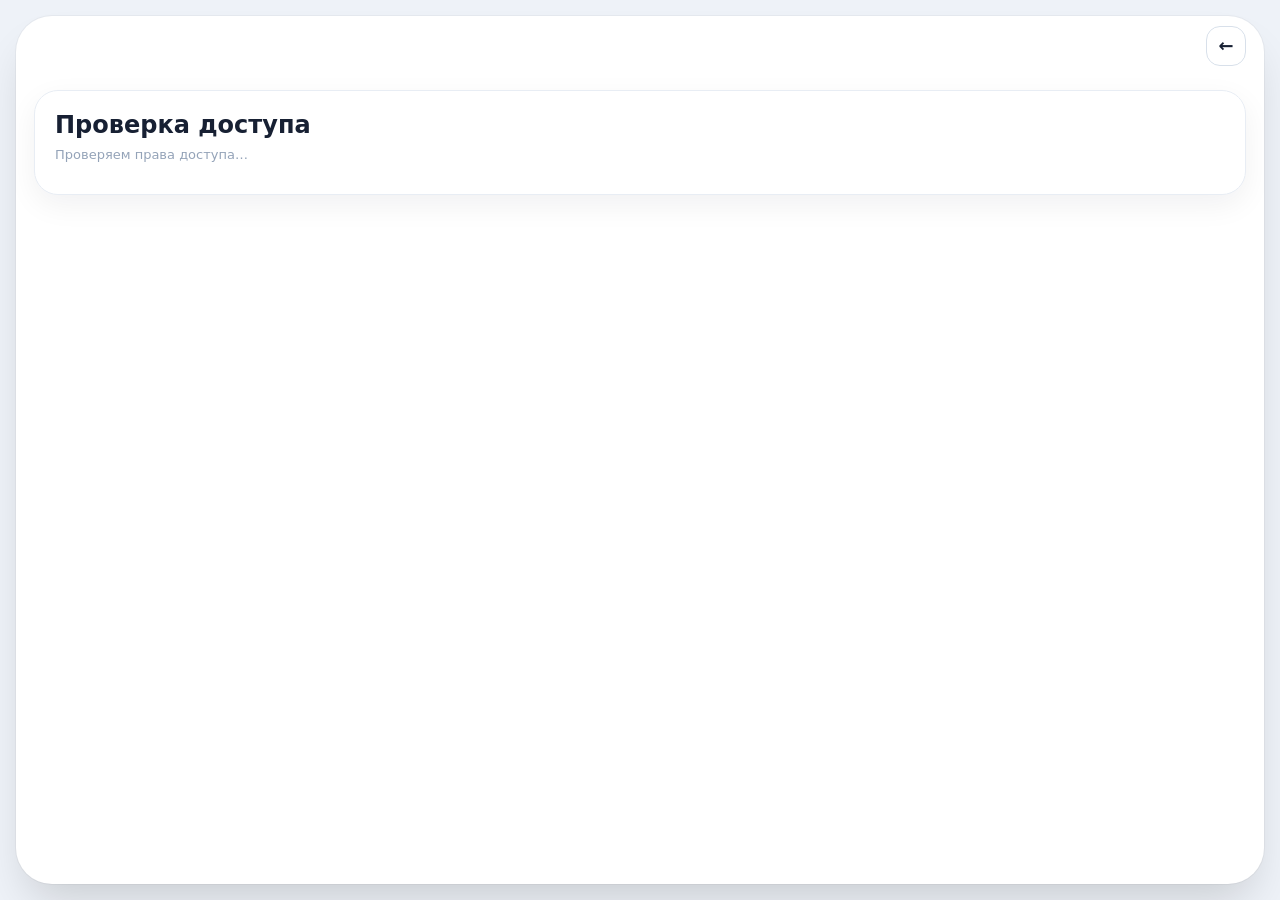
==== commit fd040bdf: "Add files via upload" ====
--- a/admin.html
+++ b/admin.html
@@ -9,145 +9,234 @@
   <link rel="stylesheet" href="https://cdnjs.cloudflare.com/ajax/libs/cropperjs/1.6.2/cropper.min.css" />
   <script src="https://cdnjs.cloudflare.com/ajax/libs/cropperjs/1.6.2/cropper.min.js"></script>
 </head>
-<body>
-  <div class="container">
-    <header class="topbar premium-topbar">
-      <div>
-        <h1>Админка D&amp;D</h1>
-        <p class="muted small-text" style="margin:8px 0 0;">Управление мирами, кампаниями и публикациями сессий</p>
-      </div>
-
-      <div class="topbar-actions">
-        <a class="ghost-button" href="index.html">К кабинету</a>
-      </div>
-    </header>
-
-    <section id="adminLoadingCard" class="card premium-profile-card">
-      <div class="section-head compact-section-head">
-        <div>
-          <h2 style="margin:0; font-size:24px;">Проверка доступа</h2>
-          <p id="adminLoadingText" class="muted small-text" style="margin:8px 0 0;">Проверяем права доступа…</p>
-        </div>
-      </div>
-    </section>
-
-    <section id="adminDeniedCard" class="card premium-profile-card hidden">
-      <div class="section-head compact-section-head">
-        <div>
-          <h2 style="margin:0; font-size:24px;">Доступ запрещён</h2>
-          <p class="muted small-text" style="margin:8px 0 0;">
-            Эта страница доступна только игрокам с ролью <b>admin</b>.
-          </p>
-        </div>
-      </div>
-
-      <div id="adminDeniedInfo" class="small-text muted"></div>
-    </section>
-
-    <section id="adminPanel" class="hidden">
-      <div class="main-tabs hero-tabs premium-main-tabs">
-        <button class="main-tab-button active" data-main-tab="adminWorldsTab" type="button">Миры и кампании</button>
-        <button class="main-tab-button" data-main-tab="adminSessionTab" type="button">Публикация сессии</button>
-      </div>
-
-      <section id="adminWorldsTab" class="main-tab-panel active">
-        <div class="card premium-feed-card">
-          <div class="section-head compact-section-head">
-            <div>
-              <h3>Миры и кампании</h3>
-              <p class="muted small-text" style="margin:6px 0 0;">Сначала создайте мир, затем при необходимости добавьте к нему кампании.</p>
+<body class="admin-page">
+  <div class="container admin-app-shell">
+    <section class="admin-window">
+      <header class="topbar premium-topbar admin-topbar admin-compact-topbar">
+        <div class="admin-topbar-spacer" aria-hidden="true"></div>
+
+        <div class="topbar-actions admin-topbar-actions">
+          <button
+            id="adminExitBtn"
+            class="icon-only-button admin-exit-btn"
+            type="button"
+            title="Выйти из админки"
+            aria-label="Выйти из админки"
+          >←</button>
+        </div>
+      </header>
+
+      <section id="adminLoadingCard" class="card premium-profile-card">
+        <div class="section-head compact-section-head">
+          <div>
+            <h2 style="margin:0; font-size:24px;">Проверка доступа</h2>
+            <p id="adminLoadingText" class="muted small-text" style="margin:8px 0 0;">Проверяем права доступа…</p>
+          </div>
+        </div>
+      </section>
+
+      <section id="adminDeniedCard" class="card premium-profile-card hidden">
+        <div class="section-head compact-section-head">
+          <div>
+            <h2 style="margin:0; font-size:24px;">Доступ запрещён</h2>
+            <p class="muted small-text" style="margin:8px 0 0;">
+              Эта страница доступна только игрокам с ролью <b>admin</b>.
+            </p>
+          </div>
+        </div>
+
+        <div id="adminDeniedInfo" class="small-text muted"></div>
+      </section>
+
+      <section id="adminPanel" class="hidden admin-panel-shell">
+        <div class="main-tabs hero-tabs premium-main-tabs admin-main-tabs">
+          <button class="main-tab-button active" data-main-tab="adminWorldsTab" type="button">Миры и кампании</button>
+          <button class="main-tab-button" data-main-tab="adminSessionTab" type="button">Публикация сессии</button>
+        </div>
+
+        <div class="admin-panels-frame">
+          <section id="adminWorldsTab" class="main-tab-panel active admin-main-panel">
+            <div class="card premium-feed-card admin-module-card admin-worlds-module">
+              <div class="section-head compact-section-head admin-section-head">
+                <div>
+                  <h3>Миры и кампании</h3>
+                  <p class="muted small-text" style="margin:6px 0 0;">
+                    Сначала создайте мир, затем при необходимости добавьте к нему кампании.
+                  </p>
+                </div>
+                <button id="openCreateWorldBtn" class="small-button" type="button">Новый мир</button>
+              </div>
+
+              <div id="worldsList" class="cards-list admin-scroll-area"></div>
             </div>
-            <button id="openCreateWorldBtn" class="small-button" type="button">Новый мир</button>
-          </div>
-
-          <div id="worldsList" class="cards-list"></div>
-        </div>
-      </section>
-
-      <section id="adminSessionTab" class="main-tab-panel">
-        <div class="card premium-feed-card">
-          <div class="section-head compact-section-head">
-            <div>
-              <h3>Публикация сессии</h3>
-              <p class="muted small-text" style="margin:6px 0 0;">Заполни основу записи, затем добавь участников и опубликуй сессию.</p>
+          </section>
+
+          <section id="adminSessionTab" class="main-tab-panel admin-main-panel">
+            <div class="admin-session-layout">
+              <div class="card premium-feed-card admin-module-card admin-editor-card">
+                <div class="section-head compact-section-head admin-section-head">
+                  <div>
+                    <h3>Публикация сессии</h3>
+                    <p class="muted small-text" style="margin:6px 0 0;">
+                      Заполняй форму сверху вниз: основа, материалы, итог и участники.
+                    </p>
+                  </div>
+                </div>
+
+                <div class="admin-editor-scroll">
+                  <div class="admin-editor-steps">
+                    <div class="admin-step-chip is-active">
+                      <span class="admin-step-chip-number">1</span>
+                      <span class="admin-step-chip-text">Основа</span>
+                    </div>
+                    <div class="admin-step-chip">
+                      <span class="admin-step-chip-number">2</span>
+                      <span class="admin-step-chip-text">Материалы</span>
+                    </div>
+                    <div class="admin-step-chip">
+                      <span class="admin-step-chip-number">3</span>
+                      <span class="admin-step-chip-text">Итог</span>
+                    </div>
+                    <div class="admin-step-chip">
+                      <span class="admin-step-chip-number">4</span>
+                      <span class="admin-step-chip-text">Участники</span>
+                    </div>
+                    <div class="admin-step-chip">
+                      <span class="admin-step-chip-number">5</span>
+                      <span class="admin-step-chip-text">Публикация</span>
+                    </div>
+                  </div>
+
+                  <section class="admin-form-block admin-form-step-block">
+                    <div class="admin-form-block-head">
+                      <div class="admin-step-title-row">
+                        <span class="admin-step-badge">Шаг 1</span>
+                        <h4>Основа публикации</h4>
+                      </div>
+                      <p class="muted small-text">Дата, мир, кампания и название записи.</p>
+                    </div>
+
+                    <div class="form-grid compact-form-grid">
+                      <div>
+                        <label for="sessionDate">Дата сессии</label>
+                        <input id="sessionDate" type="date" />
+                      </div>
+
+                      <div>
+                        <label for="sessionWorld">Мир</label>
+                        <select id="sessionWorld">
+                          <option value="">Выберите мир</option>
+                        </select>
+                      </div>
+
+                      <div>
+                        <label for="sessionCampaign">Кампания</label>
+                        <select id="sessionCampaign">
+                          <option value="">Ваншот</option>
+                        </select>
+                      </div>
+
+                      <div>
+                        <label for="sessionTitle">Название записи</label>
+                        <input id="sessionTitle" type="text" placeholder="Например: Руины у чёрной реки" />
+                      </div>
+                    </div>
+                  </section>
+
+                  <section class="admin-form-block admin-form-step-block">
+                    <div class="admin-form-block-head">
+                      <div class="admin-step-title-row">
+                        <span class="admin-step-badge">Шаг 2</span>
+                        <h4>Материалы публикации</h4>
+                      </div>
+                      <p class="muted small-text">Ссылка на пересказ, трек и обложка сессии.</p>
+                    </div>
+
+                    <div class="form-grid compact-form-grid">
+                      <div>
+                        <label for="sessionRecapLink">Ссылка на пересказ</label>
+                        <input id="sessionRecapLink" type="text" placeholder="Ссылка на пересказ или пост" />
+                      </div>
+
+                      <div>
+                        <label for="sessionTrackFile">Трек публикации</label>
+                        <input id="sessionTrackFile" type="file" accept=".mp3,.wav,.ogg,audio/*" />
+                      </div>
+                    </div>
+
+                    <div class="upload-block">
+                      <label for="sessionCoverFile">Основная картинка приключения</label>
+                      <input id="sessionCoverFile" type="file" accept="image/png,image/jpeg,image/jpg,image/webp,image/*" />
+                      <div id="sessionCoverPreview" class="upload-preview empty">Изображение ещё не выбрано</div>
+                    </div>
+                  </section>
+
+                  <section class="admin-form-block admin-form-step-block">
+                    <div class="admin-form-block-head">
+                      <div class="admin-step-title-row">
+                        <span class="admin-step-badge">Шаг 3</span>
+                        <h4>Итог приключения</h4>
+                      </div>
+                      <p class="muted small-text">Короткий итог, который появится в публикации.</p>
+                    </div>
+
+                    <div>
+                      <label for="sessionResultText">Результат приключения</label>
+                      <textarea id="sessionResultText" rows="5" placeholder="Чем закончилась сессия"></textarea>
+                    </div>
+                  </section>
+
+                  <section class="admin-form-block admin-form-step-block">
+                    <div class="admin-form-block-head admin-form-block-head-with-action">
+                      <div>
+                        <div class="admin-step-title-row">
+                          <span class="admin-step-badge">Шаг 4</span>
+                          <h4>Участники и достижения</h4>
+                        </div>
+                        <p class="muted small-text">Добавляй участников, их достижения и изображения для публикации.</p>
+                      </div>
+
+                      <button id="openParticipantEditorBtn" class="small-button" type="button">Добавить участника</button>
+                    </div>
+
+                    <div id="sessionParticipantChips" class="chips-wrap admin-participants-block"></div>
+                  </section>
+                </div>
+
+                <div class="admin-publish-bar">
+                  <div class="admin-publish-bar-text">
+                    <span class="admin-step-badge admin-step-badge-final">Шаг 5</span>
+                    <div>
+                      <strong>Публикация</strong>
+                      <div class="muted small-text">Когда всё заполнено, можно публиковать или сбросить форму.</div>
+                    </div>
+                  </div>
+
+                  <div class="modal-actions admin-editor-actions">
+                    <button id="publishSessionBtn" type="button">Опубликовать сессию</button>
+                    <button id="resetSessionEditorBtn" class="ghost-button" type="button">Сбросить форму</button>
+                  </div>
+                </div>
+              </div>
+
+              <div class="card premium-feed-card admin-module-card admin-published-card">
+                <div class="admin-published-card-head">
+                  <div class="section-head compact-section-head admin-section-head" style="margin-bottom:0;">
+                    <div>
+                      <h3>Опубликованные сессии</h3>
+                      <p class="muted small-text" style="margin:6px 0 0;">
+                        Здесь можно быстро открыть запись на редактирование или удалить её.
+                      </p>
+                    </div>
+                  </div>
+                </div>
+
+                <div class="admin-published-card-body">
+                  <div id="publishedSessionsList" class="cards-list admin-scroll-area admin-published-list"></div>
+                </div>
+              </div>
             </div>
-          </div>
-
-          <div class="form-grid compact-form-grid">
-            <div>
-              <label for="sessionDate">Дата сессии</label>
-              <input id="sessionDate" type="date" />
-            </div>
-
-            <div>
-              <label for="sessionWorld">Мир</label>
-              <select id="sessionWorld">
-                <option value="">Выберите мир</option>
-              </select>
-            </div>
-
-            <div>
-              <label for="sessionCampaign">Кампания</label>
-              <select id="sessionCampaign">
-                <option value="">Ваншот</option>
-              </select>
-            </div>
-
-            <div>
-              <label for="sessionTitle">Название записи</label>
-              <input id="sessionTitle" type="text" placeholder="Например: Руины у чёрной реки" />
-            </div>
-          </div>
-
-          <div class="form-grid compact-form-grid">
-            <div>
-              <label for="sessionRecapLink">Ссылка на пересказ</label>
-              <input id="sessionRecapLink" type="text" placeholder="Ссылка на пересказ или пост" />
-            </div>
-
-            <div>
-              <label for="sessionTrackFile">Трек публикации</label>
-              <input id="sessionTrackFile" type="file" accept=".mp3,.wav,.ogg,audio/*" />
-            </div>
-          </div>
-
-          <div class="upload-block">
-            <label for="sessionCoverFile">Основная картинка приключения</label>
-            <input id="sessionCoverFile" type="file" accept="image/png,image/jpeg,image/jpg,image/webp,image/*" />
-            <div id="sessionCoverPreview" class="upload-preview empty">Изображение ещё не выбрано</div>
-          </div>
-
-          <div>
-            <label for="sessionResultText">Результат приключения</label>
-            <textarea id="sessionResultText" rows="4" placeholder="Чем закончилась сессия"></textarea>
-          </div>
-
-          <div class="modal-actions top-space">
-            <button id="publishSessionBtn" type="button">Опубликовать сессию</button>
-            <button id="resetSessionEditorBtn" class="ghost-button" type="button">Сбросить форму</button>
-          </div>
-        </div>
-
-        <div class="card premium-feed-card">
-          <div class="section-head compact-section-head">
-            <div>
-              <h3>Участники и достижения</h3>
-              <p class="muted small-text" style="margin:6px 0 0;">Добавляй участников, их достижения и изображения для публикации.</p>
-            </div>
-            <button id="openParticipantEditorBtn" class="small-button" type="button">Добавить участника</button>
-          </div>
-
-          <div id="sessionParticipantChips" class="chips-wrap"></div>
-        </div>
-
-        <div class="card premium-feed-card">
-          <div class="section-head compact-section-head">
-            <div>
-              <h3>Опубликованные сессии</h3>
-            </div>
-          </div>
-
-          <div id="publishedSessionsList" class="cards-list"></div>
+          </section>
         </div>
       </section>
     </section>
@@ -279,4 +368,4 @@
   <script src="https://unpkg.com/@vkontakte/vk-bridge/dist/browser.min.js"></script>
   <script type="module" src="js/admin.js"></script>
 </body>
-</html>
+</html>
--- a/style.css
+++ b/style.css
@@ -2116,3 +2116,3711 @@
     border-radius: 16px;
   }
 }
+
+
+
+/* ===== new ===== */
+
+
+
+/* ===== cabinet dashboard v2 ===== */
+
+body {
+  background: #eef2f8;
+}
+
+.cabinet-app-shell.container {
+  max-width: 1480px;
+  padding: 16px;
+}
+
+.cabinet-window {
+  width: 100%;
+  min-height: calc(100vh - 32px);
+  background: #ffffff;
+  border-radius: 36px;
+  box-shadow:
+    0 25px 45px -12px rgba(0, 0, 0, 0.16),
+    0 0 0 1px rgba(0, 0, 0, 0.03);
+  overflow: hidden;
+  display: flex;
+  flex-direction: column;
+}
+
+.cabinet-topbar {
+  display: flex;
+  align-items: center;
+  justify-content: space-between;
+  gap: 12px;
+  padding: 10px 18px 0;
+  border-bottom: 1px solid #edf1f5;
+  background: #ffffff;
+  flex-wrap: wrap;
+}
+
+.cabinet-tabs {
+  display: flex;
+  gap: 8px;
+}
+
+.cabinet-main-tab.main-tab-button {
+  width: auto;
+  min-width: 0;
+  padding: 14px 18px;
+  border-radius: 0;
+  background: transparent;
+  border: none;
+  border-bottom: 2px solid transparent;
+  box-shadow: none;
+  color: #8592a8;
+  font-size: 16px;
+}
+
+.cabinet-main-tab.main-tab-button.active {
+  color: #1e6f3f;
+  background: transparent;
+  border-bottom-color: #1e6f3f;
+  box-shadow: none;
+}
+
+.cabinet-topbar-actions {
+  display: flex;
+  align-items: center;
+  gap: 8px;
+}
+
+.cabinet-icon-btn {
+  width: 40px;
+  min-width: 40px;
+  height: 40px;
+  border-radius: 14px;
+  border: 1px solid #e4e9f0;
+  background: #f7f9fc;
+  color: #516074;
+  display: inline-flex;
+  align-items: center;
+  justify-content: center;
+  text-decoration: none;
+  font-size: 18px;
+  cursor: pointer;
+  transition: 0.18s ease;
+}
+
+.cabinet-icon-btn:hover {
+  transform: translateY(-1px);
+  background: #eef5f0;
+  border-color: #cfe3d5;
+  color: #1e6f3f;
+}
+
+.cabinet-icon-btn.small {
+  width: 34px;
+  min-width: 34px;
+  height: 34px;
+  font-size: 15px;
+  border-radius: 12px;
+}
+
+.cabinet-dashboard-panel,
+.cabinet-feed-panel {
+  padding: 20px 22px 22px;
+  height: 100%;
+  overflow: hidden;
+}
+
+.cabinet-dashboard-grid {
+  display: grid;
+  grid-template-columns: 1fr 1fr;
+  grid-template-rows: minmax(260px, 1fr) minmax(290px, 1fr);
+  gap: 20px;
+  height: 100%;
+}
+
+.dashboard-card {
+  background: #ffffff;
+  border: 1px solid #edf1f6;
+  border-radius: 30px;
+  padding: 20px;
+  box-shadow: 0 8px 24px rgba(10, 20, 40, 0.04);
+  min-width: 0;
+  min-height: 0;
+  display: flex;
+  flex-direction: column;
+  overflow: hidden;
+}
+
+.dashboard-card-head {
+  display: flex;
+  align-items: flex-start;
+  justify-content: space-between;
+  gap: 12px;
+  margin-bottom: 14px;
+}
+
+.dashboard-card-kicker {
+  display: inline-block;
+  font-size: 11px;
+  font-weight: 700;
+  text-transform: uppercase;
+  letter-spacing: 0.08em;
+  color: #91a0b5;
+  margin-bottom: 6px;
+}
+
+.dashboard-card-title {
+  margin: 0;
+  font-size: 20px;
+  line-height: 1.15;
+  color: #182235;
+}
+
+.dashboard-player-card {
+  justify-content: space-between;
+}
+
+.player-card-main {
+  display: grid;
+  grid-template-columns: 84px minmax(0, 1fr);
+  gap: 16px;
+  align-items: start;
+}
+
+.player-card-avatar {
+  width: 84px;
+  height: 84px;
+  border-radius: 24px;
+  object-fit: cover;
+  background: linear-gradient(135deg, #2e7d5e, #1f5e46);
+  box-shadow: 0 8px 20px rgba(40, 90, 70, 0.16);
+}
+
+.player-card-info {
+  min-width: 0;
+}
+
+.player-card-name-row {
+  display: flex;
+  align-items: flex-start;
+  justify-content: space-between;
+  gap: 10px;
+}
+
+.player-card-title {
+  margin: 0;
+  font-size: clamp(24px, 2.1vw, 30px);
+  line-height: 1.05;
+  color: #121826;
+}
+
+.player-card-subtitle {
+  margin: 6px 0 0;
+  font-size: 14px;
+  line-height: 1.35;
+  color: #6c7a91;
+}
+
+.player-stats-panel {
+  display: grid;
+  grid-template-columns: repeat(3, minmax(0, 1fr));
+  gap: 12px;
+  margin-top: 18px;
+  padding: 12px;
+  border-radius: 26px;
+  background: #fafafc;
+  border: 1px solid #eff0f3;
+}
+
+.player-stat-tile {
+  min-width: 0;
+  text-align: center;
+  padding: 8px 6px;
+}
+
+.player-stat-number {
+  display: block;
+  font-weight: 800;
+  font-size: 26px;
+  line-height: 1;
+  color: #1a2c3e;
+}
+
+.player-stat-label {
+  display: block;
+  margin-top: 6px;
+  font-size: 11px;
+  font-weight: 700;
+  color: #7c879c;
+  text-transform: uppercase;
+  letter-spacing: 0.04em;
+}
+
+.dashboard-achievements-board {
+  flex: 1;
+  min-height: 0;
+  overflow: hidden;
+}
+
+.dashboard-achievements-board .compact-achievements-track,
+.dashboard-achievements-board .achievements-orb-track {
+  height: 100%;
+  align-items: center;
+}
+
+.dashboard-achievements-board .compact-achievement-tile {
+  width: 160px;
+  min-width: 160px;
+}
+
+.dashboard-characters-card,
+.dashboard-related-card {
+  min-height: 0;
+}
+
+.dashboard-filter-row {
+  margin-bottom: 12px;
+}
+
+.dashboard-search-input {
+  width: 100%;
+  border: 1px solid #e2e6ed;
+  border-radius: 999px;
+  background: #fafafc;
+  color: #152033;
+  padding: 12px 16px;
+  font-size: 14px;
+  outline: none;
+  transition: 0.18s ease;
+}
+
+.dashboard-search-input:focus {
+  background: #ffffff;
+  border-color: #1e6f3f;
+  box-shadow: 0 0 0 3px rgba(30, 111, 63, 0.08);
+}
+
+.dashboard-characters-list,
+.dashboard-related-list {
+  flex: 1;
+  min-height: 0;
+  overflow: auto;
+  padding-right: 4px;
+}
+
+.dashboard-characters-list::-webkit-scrollbar,
+.dashboard-related-list::-webkit-scrollbar {
+  width: 4px;
+}
+
+.dashboard-character-row,
+.dashboard-related-row {
+  width: 100%;
+  border: 1px solid #edf1f6;
+  background: #fbfcfe;
+  border-radius: 18px;
+  padding: 12px 14px;
+  color: #182235;
+  display: flex;
+  align-items: center;
+  justify-content: space-between;
+  gap: 10px;
+  text-align: left;
+  margin-bottom: 10px;
+  cursor: pointer;
+  transition: 0.18s ease;
+}
+
+.dashboard-character-row:hover,
+.dashboard-related-row:hover {
+  border-color: #dce7de;
+  background: #f6fbf7;
+  transform: translateY(-1px);
+}
+
+.dashboard-character-row:last-child,
+.dashboard-related-row:last-child {
+  margin-bottom: 0;
+}
+
+.dashboard-character-text,
+.dashboard-related-text {
+  min-width: 0;
+  font-size: 14px;
+  line-height: 1.35;
+}
+
+.dashboard-character-text strong,
+.dashboard-related-text strong {
+  color: #121826;
+}
+
+.dashboard-related-meta {
+  font-size: 12px;
+  color: #7a879a;
+  margin-top: 3px;
+}
+
+.dashboard-empty-state {
+  height: 100%;
+  min-height: 120px;
+  border: 1px dashed #dce4ec;
+  background: #fafbfd;
+  color: #7f8aa0;
+  border-radius: 22px;
+  display: flex;
+  align-items: center;
+  justify-content: center;
+  padding: 16px;
+  text-align: center;
+  line-height: 1.4;
+}
+
+.cabinet-add-btn.small-button {
+  width: 40px;
+  min-width: 40px;
+  height: 40px;
+  padding: 0;
+  border-radius: 14px;
+  font-size: 20px;
+  display: inline-flex;
+  align-items: center;
+  justify-content: center;
+}
+
+.compact-character-modal-box.large-modal-box {
+  max-width: 720px;
+}
+
+@media (max-width: 1100px) {
+  .cabinet-dashboard-grid {
+    grid-template-columns: 1fr;
+    grid-template-rows: repeat(4, minmax(220px, auto));
+    height: auto;
+  }
+
+  .cabinet-dashboard-panel {
+    overflow: auto;
+  }
+}
+
+@media (max-width: 720px) {
+  .cabinet-app-shell.container {
+    padding: 10px;
+  }
+
+  .cabinet-window {
+    min-height: calc(100vh - 20px);
+    border-radius: 26px;
+  }
+
+  .cabinet-topbar {
+    padding: 8px 12px 0;
+  }
+
+  .cabinet-dashboard-panel,
+  .cabinet-feed-panel {
+    padding: 14px;
+  }
+
+  .dashboard-card {
+    border-radius: 22px;
+    padding: 16px;
+  }
+
+  .player-card-main {
+    grid-template-columns: 70px minmax(0, 1fr);
+    gap: 12px;
+  }
+
+  .player-card-avatar {
+    width: 70px;
+    height: 70px;
+    border-radius: 20px;
+  }
+
+  .player-stats-panel {
+    gap: 8px;
+    border-radius: 18px;
+  }
+
+  .player-stat-number {
+    font-size: 22px;
+  }
+
+  .dashboard-card-title {
+    font-size: 18px;
+  }
+
+  .cabinet-main-tab.main-tab-button {
+    padding: 12px 14px;
+    font-size: 14px;
+  }
+}
+
+/* ===== related players block ===== */
+
+.related-player-card {
+  display: block;
+  cursor: default;
+}
+
+.related-player-body {
+  margin-top: 12px;
+  display: grid;
+  gap: 12px;
+}
+
+.related-player-section {
+  display: grid;
+  gap: 8px;
+}
+
+.related-player-label {
+  font-size: 12px;
+  font-weight: 700;
+  text-transform: uppercase;
+  letter-spacing: 0.05em;
+  color: #7b8798;
+}
+
+.related-character-list {
+  display: flex;
+  flex-wrap: wrap;
+  gap: 8px;
+}
+
+.related-character-chip {
+  border: 1px solid #dfe7e2;
+  background: #f5fbf7;
+  color: #1c3a2a;
+  border-radius: 999px;
+  padding: 8px 12px;
+  font-size: 12.5px;
+  line-height: 1.2;
+  cursor: pointer;
+  transition: 0.18s ease;
+}
+
+.related-character-chip:hover {
+  background: #ebf8ef;
+  border-color: #c8dfcf;
+  transform: translateY(-1px);
+}
+
+.related-achievements-preview {
+  display: flex;
+  flex-wrap: wrap;
+  gap: 8px;
+}
+
+.related-achievement-pill {
+  padding: 7px 10px;
+  border-radius: 999px;
+  background: #f4f6fb;
+  border: 1px solid #e4e8f1;
+  font-size: 12px;
+  color: #58657b;
+}
+
+.compact-character-view-layout .character-view-actions {
+  gap: 8px;
+}
+
+/* ===== compact related players ===== */
+
+.related-session-head {
+  margin-bottom: 10px;
+}
+
+.compact-related-list {
+  display: grid;
+  gap: 8px;
+}
+
+.compact-related-row {
+  padding: 10px 12px;
+  border-radius: 16px;
+  background: #fbfcfe;
+}
+
+.compact-related-line {
+  min-width: 0;
+  display: flex;
+  align-items: center;
+  gap: 8px;
+  flex-wrap: nowrap;
+  overflow: hidden;
+  white-space: nowrap;
+  font-size: 13px;
+  line-height: 1.25;
+  color: #182235;
+}
+
+.compact-related-line strong,
+.compact-related-line span {
+  overflow: hidden;
+  text-overflow: ellipsis;
+}
+
+.compact-related-dot {
+  flex: 0 0 auto;
+  color: #9aa6b8;
+}
+
+.compact-related-achievement {
+  color: #5b6b81;
+}
+
+.compact-related-modal-layout {
+  display: grid;
+  gap: 14px;
+}
+
+/* ===== compact character modal v2 ===== */
+
+.compact-character-modal-box.large-modal-box {
+  width: min(760px, calc(100vw - 24px));
+  max-width: 760px;
+  padding: 18px;
+  border-radius: 28px;
+}
+
+.compact-character-sheet {
+  display: grid;
+  gap: 16px;
+}
+
+.compact-character-top {
+  display: grid;
+  grid-template-columns: 140px minmax(0, 1fr);
+  gap: 16px;
+  align-items: start;
+}
+
+.compact-character-sheet-avatar {
+  width: 140px;
+  height: 160px;
+  border-radius: 24px;
+  object-fit: cover;
+  background: #edf2f7;
+  box-shadow: 0 8px 18px rgba(18, 24, 38, 0.08);
+}
+
+.compact-character-sheet-main {
+  min-width: 0;
+  display: grid;
+  gap: 14px;
+}
+
+.compact-character-sheet-head {
+  display: flex;
+  align-items: start;
+  justify-content: space-between;
+  gap: 12px;
+}
+
+.compact-character-sheet-title-wrap {
+  min-width: 0;
+}
+
+.compact-character-sheet-title {
+  margin: 0;
+  font-size: 28px;
+  line-height: 1.02;
+  color: #121826;
+}
+
+.compact-character-sheet-meta {
+  margin: 6px 0 0;
+  font-size: 14px;
+  line-height: 1.35;
+  color: #64748b;
+}
+
+.compact-character-sheet-owner {
+  margin: 6px 0 0;
+  font-size: 12px;
+  line-height: 1.3;
+  color: #8b97aa;
+}
+
+.compact-character-sheet-actions {
+  display: flex;
+  gap: 8px;
+  flex-shrink: 0;
+}
+
+.compact-character-grid {
+  display: grid;
+  grid-template-columns: minmax(0, 1.35fr) minmax(0, 1fr);
+  gap: 12px;
+}
+
+.compact-character-section {
+  background: #fafbfd;
+  border: 1px solid #edf1f6;
+  border-radius: 18px;
+  padding: 14px;
+}
+
+.compact-character-section h4 {
+  margin: 0 0 8px;
+  font-size: 12px;
+  font-weight: 800;
+  text-transform: uppercase;
+  letter-spacing: 0.05em;
+  color: #7b8798;
+}
+
+.compact-character-section p {
+  margin: 0;
+  font-size: 14px;
+  line-height: 1.45;
+  color: #182235;
+}
+
+.compact-muted-text {
+  color: #7b8798;
+}
+
+.compact-character-audio {
+  width: 100%;
+  height: 40px;
+}
+
+.compact-modal-achievements-list {
+  display: grid;
+  gap: 8px;
+  max-height: 220px;
+  overflow: auto;
+  padding-right: 2px;
+}
+
+.compact-modal-achievement-row {
+  width: 100%;
+  padding: 8px;
+  border-radius: 16px;
+  background: #fbfcfe !important;
+  border: 1px solid #edf1f6 !important;
+  display: grid;
+  grid-template-columns: 52px minmax(0, 1fr);
+  gap: 10px;
+  text-align: left;
+  align-items: center;
+  box-shadow: none !important;
+}
+
+.compact-modal-achievement-row:hover {
+  transform: translateY(-1px);
+}
+
+.compact-modal-achievement-image {
+  width: 52px;
+  height: 52px;
+  border-radius: 14px;
+  border: none;
+}
+
+.compact-modal-achievement-body {
+  min-width: 0;
+  display: grid;
+  gap: 4px;
+  text-align: left;
+}
+
+.compact-modal-achievement-title {
+  font-size: 13px;
+  line-height: 1.25;
+  font-weight: 700;
+  color: #162133;
+}
+
+.compact-modal-achievement-meta {
+  font-size: 11.5px;
+  line-height: 1.25;
+  color: #7b8798;
+}
+
+.compact-empty-strip {
+  min-height: 72px;
+  border-radius: 16px;
+  border: 1px dashed #dbe3ec;
+  background: #fafbfd;
+  display: flex;
+  align-items: center;
+  justify-content: center;
+  color: #7b8798;
+  text-align: center;
+  padding: 12px;
+  font-size: 13px;
+  line-height: 1.35;
+}
+
+.compact-inline-edit-block {
+  margin-top: 14px;
+  padding-top: 14px;
+  border-top: 1px solid #edf1f6;
+}
+
+.compact-inline-edit-actions {
+  justify-content: flex-end;
+}
+
+@media (max-width: 760px) {
+  .compact-character-modal-box.large-modal-box {
+    width: min(100vw - 16px, 680px);
+    padding: 14px;
+    border-radius: 22px;
+  }
+
+  .compact-character-top {
+    grid-template-columns: 92px minmax(0, 1fr);
+    gap: 12px;
+  }
+
+  .compact-character-sheet-avatar {
+    width: 92px;
+    height: 112px;
+    border-radius: 18px;
+  }
+
+  .compact-character-sheet-title {
+    font-size: 22px;
+  }
+
+  .compact-character-grid {
+    grid-template-columns: 1fr;
+  }
+
+  .compact-modal-achievements-list {
+    max-height: 180px;
+  }
+}
+
+/* =========================================================
+   STEP 1 — NEW LAYOUT FOUNDATION
+   Вставить В САМЫЙ КОНЕЦ style.css
+   ========================================================= */
+
+:root {
+  --app-bg: #eef2f8;
+  --app-surface: #ffffff;
+  --app-surface-soft: #f8fafc;
+  --app-border: #e8edf4;
+  --app-border-strong: #d8e0ea;
+  --app-text: #172033;
+  --app-text-soft: #667085;
+  --app-text-muted: #8a94a6;
+  --app-accent: #2563eb;
+  --app-accent-soft: #eff6ff;
+  --app-radius-xl: 32px;
+  --app-radius-lg: 28px;
+  --app-radius-md: 22px;
+  --app-radius-sm: 16px;
+  --app-shadow:
+    0 25px 45px -12px rgba(0, 0, 0, 0.16),
+    0 0 0 1px rgba(15, 23, 42, 0.04);
+  --card-shadow: 0 10px 30px rgba(15, 23, 42, 0.06);
+}
+
+html,
+body {
+  height: 100%;
+}
+
+body {
+  margin: 0;
+  min-height: 100vh;
+  height: 100vh;
+  overflow: hidden;
+  background: var(--app-bg);
+  color: var(--app-text);
+  font-family: Inter, system-ui, Arial, sans-serif;
+}
+
+/* ===== app shell ===== */
+
+.cabinet-app-shell.container {
+  width: 100%;
+  max-width: 1400px;
+  height: 100vh;
+  max-height: 100vh;
+  margin: 0 auto;
+  padding: 16px;
+  display: flex;
+  flex-direction: column;
+  overflow: hidden;
+}
+
+.cabinet-window {
+  flex: 1;
+  min-height: 0;
+  background: var(--app-surface);
+  border-radius: 36px;
+  box-shadow: var(--app-shadow);
+  display: flex;
+  flex-direction: column;
+  overflow: hidden;
+}
+
+/* ===== topbar ===== */
+
+.cabinet-topbar {
+  flex-shrink: 0;
+  display: flex;
+  align-items: center;
+  justify-content: space-between;
+  gap: 12px;
+  padding: 10px 18px 0;
+  background: var(--app-surface);
+}
+
+.cabinet-tabs {
+  display: flex;
+  align-items: center;
+  gap: 8px;
+}
+
+.cabinet-topbar-actions {
+  display: flex;
+  align-items: center;
+  gap: 8px;
+}
+
+/* ===== main app panels ===== */
+
+.cabinet-dashboard-panel,
+.cabinet-feed-panel {
+  flex: 1;
+  min-height: 0;
+  overflow: hidden;
+  padding: 18px;
+}
+
+.main-tab-panel {
+  display: none;
+}
+
+.main-tab-panel.active {
+  display: block;
+}
+
+/* ===== dashboard grid ===== */
+
+.cabinet-dashboard-grid {
+  height: 100%;
+  min-height: 0;
+  display: grid;
+  grid-template-columns: minmax(320px, 0.92fr) minmax(320px, 1.08fr);
+  grid-template-rows: minmax(220px, 0.9fr) minmax(260px, 1.1fr);
+  gap: 18px;
+}
+
+.dashboard-card {
+  min-height: 0;
+  height: 100%;
+  display: flex;
+  flex-direction: column;
+  overflow: hidden;
+  background: var(--app-surface);
+  border: 1px solid var(--app-border);
+  border-radius: 28px;
+  padding: 18px;
+  box-shadow: var(--card-shadow);
+}
+
+.dashboard-player-card,
+.dashboard-achievements-card {
+  min-height: 220px;
+}
+
+.dashboard-characters-card,
+.dashboard-related-card {
+  min-height: 0;
+}
+
+/* ===== card head ===== */
+
+.dashboard-card-head {
+  flex-shrink: 0;
+  display: flex;
+  align-items: flex-start;
+  justify-content: space-between;
+  gap: 12px;
+  margin-bottom: 14px;
+}
+
+.dashboard-card-kicker {
+  display: inline-block;
+  font-size: 12px;
+  font-weight: 700;
+  letter-spacing: 0.08em;
+  text-transform: uppercase;
+  color: var(--app-text-muted);
+  margin-bottom: 6px;
+}
+
+.dashboard-card-title {
+  margin: 0;
+  font-size: 22px;
+  line-height: 1.1;
+  color: var(--app-text);
+}
+
+/* ===== player card ===== */
+
+.player-card-main {
+  display: grid;
+  grid-template-columns: 88px minmax(0, 1fr);
+  gap: 16px;
+  align-items: center;
+  margin-bottom: 16px;
+}
+
+.player-card-avatar {
+  width: 88px;
+  height: 88px;
+  border-radius: 24px;
+  object-fit: cover;
+  background: #dbe4f0;
+}
+
+.player-card-info {
+  min-width: 0;
+}
+
+.player-card-name-row {
+  display: flex;
+  align-items: flex-start;
+  justify-content: space-between;
+  gap: 12px;
+}
+
+.player-card-title {
+  margin: 0;
+  font-size: 28px;
+  line-height: 1.05;
+  font-weight: 800;
+  color: var(--app-text);
+}
+
+.player-card-subtitle {
+  margin: 6px 0 0;
+  font-size: 14px;
+  line-height: 1.35;
+  color: var(--app-text-soft);
+}
+
+.player-stats-panel {
+  margin-top: auto;
+  display: grid;
+  grid-template-columns: repeat(3, minmax(0, 1fr));
+  gap: 10px;
+}
+
+.player-stat-tile {
+  min-width: 0;
+  padding: 14px 12px;
+  border-radius: 20px;
+  background: var(--app-surface-soft);
+  border: 1px solid var(--app-border);
+  display: flex;
+  flex-direction: column;
+  gap: 6px;
+}
+
+.player-stat-number {
+  font-size: 24px;
+  line-height: 1;
+  font-weight: 800;
+  color: var(--app-text);
+}
+
+.player-stat-label {
+  font-size: 12px;
+  font-weight: 700;
+  letter-spacing: 0.04em;
+  text-transform: uppercase;
+  color: var(--app-text-muted);
+}
+
+/* ===== dashboard internals ===== */
+
+.dashboard-filter-row {
+  flex-shrink: 0;
+  margin-bottom: 12px;
+}
+
+.dashboard-search-input {
+  width: 100%;
+  border: 1px solid var(--app-border-strong);
+  background: #f9fbfd;
+  color: var(--app-text);
+  border-radius: 999px;
+  padding: 12px 15px;
+  font-size: 14px;
+  font-family: inherit;
+}
+
+.dashboard-search-input:focus {
+  outline: none;
+  border-color: rgba(37, 99, 235, 0.45);
+  background: #ffffff;
+  box-shadow: 0 0 0 3px rgba(37, 99, 235, 0.08);
+}
+
+.dashboard-achievements-board,
+.dashboard-characters-list,
+.dashboard-related-list {
+  min-height: 0;
+  flex: 1;
+  overflow: auto;
+}
+
+/* ===== compact list rows ===== */
+
+.dashboard-character-row,
+.dashboard-related-row {
+  width: 100%;
+  border: 1px solid var(--app-border);
+  background: #fbfcfe;
+  color: var(--app-text);
+  border-radius: 18px;
+  padding: 12px 14px;
+  text-align: left;
+  box-shadow: none;
+}
+
+.dashboard-character-row:hover,
+.dashboard-related-row:hover {
+  transform: translateY(-1px);
+}
+
+.dashboard-character-text,
+.compact-related-line {
+  font-size: 14px;
+  line-height: 1.4;
+}
+
+.dashboard-related-meta {
+  margin-top: 4px;
+  font-size: 12px;
+  color: var(--app-text-muted);
+}
+
+.dashboard-empty-state {
+  min-height: 96px;
+  display: flex;
+  align-items: center;
+  justify-content: center;
+  text-align: center;
+  padding: 16px;
+  border-radius: 18px;
+  border: 1px dashed var(--app-border-strong);
+  background: #fafcff;
+  color: var(--app-text-muted);
+}
+
+/* ===== buttons ===== */
+
+.cabinet-icon-btn,
+.small-button,
+.main-tab-button,
+.slider-arrow-btn,
+.icon-button,
+.icon-only-button,
+.ghost-button,
+button {
+  transition:
+    transform 0.15s ease,
+    box-shadow 0.15s ease,
+    opacity 0.15s ease,
+    background-color 0.15s ease,
+    border-color 0.15s ease;
+}
+
+.main-tab-button {
+  width: auto;
+  min-width: 0;
+  padding: 14px 18px;
+  border-radius: 18px 18px 0 0;
+  border: none;
+  background: transparent;
+  color: #8a94a6;
+  font-size: 16px;
+  font-weight: 700;
+  box-shadow: none;
+}
+
+.main-tab-button.active {
+  color: #1c6b47;
+  background: transparent;
+  box-shadow: inset 0 -2px 0 #1c6b47;
+}
+
+.cabinet-main-tab {
+  padding-left: 14px;
+  padding-right: 14px;
+}
+
+.cabinet-icon-btn,
+.icon-button,
+.icon-only-button,
+.slider-arrow-btn {
+  width: 40px;
+  min-width: 40px;
+  height: 40px;
+  padding: 0;
+  border-radius: 14px;
+  border: 1px solid var(--app-border-strong);
+  background: #ffffff;
+  color: var(--app-text);
+  display: inline-flex;
+  align-items: center;
+  justify-content: center;
+  cursor: pointer;
+}
+
+.small-button {
+  width: auto;
+  min-width: 40px;
+  padding: 10px 14px;
+  border-radius: 14px;
+  border: none;
+  background: linear-gradient(135deg, #2563eb, #4f46e5);
+  color: #ffffff;
+  font-weight: 700;
+  cursor: pointer;
+}
+
+.ghost-button {
+  width: auto;
+  min-width: 0;
+  padding: 10px 14px;
+  border-radius: 14px;
+  border: 1px solid var(--app-border-strong);
+  background: #ffffff;
+  color: var(--app-text);
+  text-decoration: none;
+  display: inline-flex;
+  align-items: center;
+  justify-content: center;
+}
+
+button:hover,
+.ghost-button:hover {
+  transform: translateY(-1px);
+}
+
+button:disabled {
+  opacity: 0.45;
+  cursor: not-allowed;
+  transform: none;
+}
+
+/* ===== feed ===== */
+
+.feed-page-stack {
+  height: 100%;
+  min-height: 0;
+}
+
+.feed-stories-list {
+  height: 100%;
+  min-height: 0;
+  overflow: auto;
+  margin-top: 0;
+}
+
+/* ===== admin keeps working ===== */
+
+.container:not(.cabinet-app-shell) {
+  max-width: 1160px;
+  margin: 0 auto;
+  padding: 24px;
+}
+
+.card {
+  background: var(--app-surface);
+  border: 1px solid var(--app-border);
+  border-radius: 24px;
+  padding: 20px;
+  margin-bottom: 20px;
+  box-shadow: var(--card-shadow);
+}
+
+.card-item {
+  background: #f8fbff;
+  border: 1px solid var(--app-border);
+  border-radius: 18px;
+  padding: 16px;
+}
+
+.cards-list {
+  display: grid;
+  gap: 16px;
+  margin-top: 20px;
+}
+
+/* ===== responsive ===== */
+
+@media (max-width: 1100px) {
+  .cabinet-dashboard-grid {
+    grid-template-columns: 1fr;
+    grid-template-rows: auto;
+    height: auto;
+    overflow: auto;
+  }
+
+  .cabinet-dashboard-panel {
+    overflow: auto;
+  }
+
+  .dashboard-card {
+    min-height: unset;
+  }
+}
+
+@media (max-width: 720px) {
+  .cabinet-app-shell.container {
+    padding: 10px;
+  }
+
+  .cabinet-window {
+    border-radius: 24px;
+  }
+
+  .cabinet-dashboard-panel,
+  .cabinet-feed-panel {
+    padding: 12px;
+  }
+
+  .player-card-main {
+    grid-template-columns: 72px minmax(0, 1fr);
+  }
+
+  .player-card-avatar {
+    width: 72px;
+    height: 72px;
+    border-radius: 20px;
+  }
+
+  .player-card-title {
+    font-size: 22px;
+  }
+
+  .player-stats-panel {
+    grid-template-columns: 1fr;
+  }
+}
+
+/* =========================================================
+   STEP 2 — ACHIEVEMENTS CARD REWORK
+   ========================================================= */
+
+.dashboard-achievements-card {
+  padding-bottom: 14px;
+}
+
+.achievements-card-head {
+  margin-bottom: 12px;
+  align-items: center;
+}
+
+.dashboard-card-head-main {
+  min-width: 0;
+}
+
+.dashboard-card-note {
+  margin: 6px 0 0;
+  font-size: 13px;
+  line-height: 1.35;
+  color: var(--app-text-muted);
+}
+
+.achievements-slider-arrows {
+  flex-shrink: 0;
+}
+
+.achievements-card-shell {
+  flex: 1;
+  min-height: 0;
+  border: 1px solid var(--app-border);
+  border-radius: 22px;
+  background:
+    linear-gradient(180deg, #fbfdff 0%, #f7faff 100%);
+  padding: 12px;
+  overflow: hidden;
+}
+
+.dashboard-achievements-board {
+  flex: 1;
+  min-height: 0;
+  height: 100%;
+  overflow: hidden;
+  display: flex;
+  align-items: center;
+}
+
+.dashboard-achievements-board .compact-achievements-track,
+.dashboard-achievements-board .achievements-orb-track {
+  height: 100%;
+  min-height: 0;
+  display: flex;
+  align-items: center;
+  gap: 12px;
+  padding: 2px 2px 6px;
+}
+
+.dashboard-achievements-board .compact-achievement-tile {
+  width: 148px;
+  min-width: 148px;
+  max-width: 148px;
+  padding: 0;
+  gap: 8px;
+}
+
+.dashboard-achievements-board .compact-achievement-image {
+  width: 72px;
+  height: 72px;
+  border-radius: 18px;
+}
+
+.dashboard-achievements-board .compact-achievement-body {
+  display: grid;
+  gap: 4px;
+  text-align: center;
+}
+
+.dashboard-achievements-board .compact-achievement-title {
+  font-size: 13px;
+  line-height: 1.25;
+  font-weight: 800;
+}
+
+.dashboard-achievements-board .compact-achievement-character,
+.dashboard-achievements-board .compact-achievement-meta {
+  font-size: 11px;
+  line-height: 1.3;
+  color: var(--app-text-muted);
+}
+
+.dashboard-achievements-board .compact-empty-tile,
+.dashboard-achievements-board .card-item {
+  width: 100%;
+  min-height: 100%;
+  margin: 0;
+  display: flex;
+  align-items: center;
+  justify-content: center;
+  text-align: center;
+  border-radius: 18px;
+  background: #ffffff;
+  color: var(--app-text-muted);
+}
+
+/* лёгкая адаптация под узкую ширину */
+@media (max-width: 720px) {
+  .dashboard-card-note {
+    display: none;
+  }
+
+  .dashboard-achievements-board .compact-achievement-tile {
+    width: 132px;
+    min-width: 132px;
+    max-width: 132px;
+  }
+
+  .dashboard-achievements-board .compact-achievement-image {
+    width: 64px;
+    height: 64px;
+  }
+}
+
+/* =========================================================
+   STEP 3 — ACHIEVEMENT CARD CONTENT POLISH
+   ========================================================= */
+
+.compact-achievement-card-v2 {
+  position: relative;
+  align-items: center;
+}
+
+.compact-achievement-visual {
+  position: relative;
+  display: flex;
+  justify-content: center;
+  width: 100%;
+  margin-bottom: 2px;
+}
+
+.compact-achievement-badge {
+  position: absolute;
+  top: -4px;
+  right: 8px;
+  z-index: 2;
+  padding: 4px 8px;
+  border-radius: 999px;
+  background: #ecfdf3;
+  color: #166534;
+  border: 1px solid #bbf7d0;
+  font-size: 10px;
+  line-height: 1;
+  font-weight: 800;
+  letter-spacing: 0.02em;
+}
+
+.compact-achievement-description {
+  min-height: 32px;
+  font-size: 11px;
+  line-height: 1.35;
+  color: var(--app-text-soft);
+}
+
+.compact-achievements-empty {
+  padding: 18px;
+  background: #ffffff;
+}
+
+.compact-achievements-empty-inner {
+  max-width: 260px;
+  margin: 0 auto;
+}
+
+.compact-achievements-empty-title {
+  font-size: 15px;
+  font-weight: 800;
+  color: var(--app-text);
+  margin-bottom: 6px;
+}
+
+.compact-achievements-empty-text {
+  font-size: 13px;
+  line-height: 1.4;
+  color: var(--app-text-muted);
+}
+
+/* =========================================================
+   STEP 4 — CHARACTERS BLOCK POLISH
+   ========================================================= */
+
+.dashboard-characters-card {
+  gap: 0;
+}
+
+.dashboard-characters-list {
+  display: flex;
+  flex-direction: column;
+  gap: 10px;
+}
+
+.dashboard-character-row-v2 {
+  width: 100%;
+  min-height: 78px;
+  padding: 14px 14px 14px 16px;
+  border: 1px solid var(--app-border);
+  border-radius: 20px;
+  background: linear-gradient(180deg, #ffffff 0%, #fbfcfe 100%);
+  display: grid;
+  grid-template-columns: minmax(0, 1fr) 24px;
+  align-items: center;
+  gap: 12px;
+}
+
+.dashboard-character-row-v2:hover {
+  border-color: #d8e3ef;
+  background: #ffffff;
+  box-shadow: 0 8px 18px rgba(15, 23, 42, 0.05);
+}
+
+.dashboard-character-main {
+  min-width: 0;
+  display: grid;
+  gap: 5px;
+}
+
+.dashboard-character-name-row {
+  min-width: 0;
+}
+
+.dashboard-character-name {
+  display: block;
+  font-size: 15px;
+  line-height: 1.2;
+  font-weight: 800;
+  color: var(--app-text);
+  white-space: nowrap;
+  overflow: hidden;
+  text-overflow: ellipsis;
+}
+
+.dashboard-character-meta {
+  font-size: 12px;
+  line-height: 1.3;
+  color: var(--app-text-soft);
+  white-space: nowrap;
+  overflow: hidden;
+  text-overflow: ellipsis;
+}
+
+.dashboard-character-world {
+  font-size: 12px;
+  line-height: 1.3;
+  color: var(--app-text-muted);
+  white-space: nowrap;
+  overflow: hidden;
+  text-overflow: ellipsis;
+}
+
+.dashboard-character-world-muted {
+  opacity: 0.82;
+}
+
+.dashboard-character-arrow {
+  width: 24px;
+  height: 24px;
+  border-radius: 999px;
+  display: inline-flex;
+  align-items: center;
+  justify-content: center;
+  background: #f3f6fa;
+  color: #7b8798;
+  font-size: 18px;
+  line-height: 1;
+  flex-shrink: 0;
+}
+
+.dashboard-empty-state {
+  min-height: 110px;
+}
+
+/* чуть плотнее на мобильной ширине */
+@media (max-width: 720px) {
+  .dashboard-character-row-v2 {
+    min-height: 72px;
+    padding: 12px 12px 12px 14px;
+  }
+
+  .dashboard-character-name {
+    font-size: 14px;
+  }
+}
+
+/* =========================================================
+   STEP 5 — RELATED PLAYERS BLOCK POLISH
+   ========================================================= */
+
+.dashboard-related-card {
+  gap: 0;
+}
+
+.dashboard-related-list {
+  display: flex;
+  flex-direction: column;
+  gap: 10px;
+}
+
+.dashboard-related-row-v2 {
+  width: 100%;
+  min-height: 84px;
+  padding: 14px 14px 14px 16px;
+  border: 1px solid var(--app-border);
+  border-radius: 20px;
+  background: linear-gradient(180deg, #ffffff 0%, #fbfcfe 100%);
+  display: grid;
+  grid-template-columns: minmax(0, 1fr) 24px;
+  align-items: center;
+  gap: 12px;
+}
+
+.dashboard-related-row-v2:hover {
+  border-color: #d8e3ef;
+  background: #ffffff;
+  box-shadow: 0 8px 18px rgba(15, 23, 42, 0.05);
+}
+
+.dashboard-related-main {
+  min-width: 0;
+  display: grid;
+  gap: 5px;
+}
+
+.dashboard-related-topline,
+.dashboard-related-character-line,
+.dashboard-related-achievement-line {
+  min-width: 0;
+  white-space: nowrap;
+  overflow: hidden;
+  text-overflow: ellipsis;
+}
+
+.dashboard-related-player-name {
+  display: block;
+  font-size: 15px;
+  line-height: 1.2;
+  font-weight: 800;
+  color: var(--app-text);
+}
+
+.dashboard-related-character-line {
+  font-size: 12px;
+  line-height: 1.3;
+  color: var(--app-text-soft);
+}
+
+.dashboard-related-achievement-line {
+  font-size: 12px;
+  line-height: 1.3;
+  color: var(--app-text-muted);
+}
+
+.dashboard-related-arrow {
+  width: 24px;
+  height: 24px;
+  border-radius: 999px;
+  display: inline-flex;
+  align-items: center;
+  justify-content: center;
+  background: #f3f6fa;
+  color: #7b8798;
+  font-size: 18px;
+  line-height: 1;
+  flex-shrink: 0;
+}
+
+/* старые декоративные точки больше не нужны в новом виде */
+.compact-related-dot {
+  display: none;
+}
+
+.compact-related-achievement {
+  color: inherit;
+}
+
+@media (max-width: 720px) {
+  .dashboard-related-row-v2 {
+    min-height: 78px;
+    padding: 12px 12px 12px 14px;
+  }
+
+  .dashboard-related-player-name {
+    font-size: 14px;
+  }
+}
+
+/* =========================================================
+   STEP 6 — FEED REWORK
+   ========================================================= */
+
+.feed-page-stack {
+  height: 100%;
+  min-height: 0;
+}
+
+.feed-stories-list {
+  height: 100%;
+  min-height: 0;
+  overflow: auto;
+  padding-right: 4px;
+}
+
+.feed-session-stack {
+  display: grid;
+  gap: 16px;
+}
+
+.feed-session-card-v2 {
+  background: #ffffff;
+  border: 1px solid var(--app-border);
+  border-radius: 28px;
+  padding: 16px;
+  box-shadow: var(--card-shadow);
+  display: grid;
+  gap: 14px;
+}
+
+.feed-session-card-top {
+  display: flex;
+  justify-content: space-between;
+  align-items: flex-start;
+  gap: 10px;
+}
+
+.feed-session-meta-chips {
+  display: flex;
+  flex-wrap: wrap;
+  gap: 8px;
+}
+
+.feed-meta-chip {
+  display: inline-flex;
+  align-items: center;
+  min-height: 30px;
+  padding: 6px 10px;
+  border-radius: 999px;
+  background: #f6f9fc;
+  border: 1px solid var(--app-border);
+  color: var(--app-text-soft);
+  font-size: 12px;
+  line-height: 1;
+  font-weight: 700;
+}
+
+.feed-session-headline {
+  display: flex;
+  justify-content: space-between;
+  align-items: flex-start;
+  gap: 12px;
+}
+
+.feed-session-headline-main {
+  min-width: 0;
+}
+
+.feed-session-title {
+  margin: 0;
+  font-size: 22px;
+  line-height: 1.12;
+  font-weight: 800;
+  color: var(--app-text);
+}
+
+.feed-title-link-v2 {
+  flex-shrink: 0;
+  display: inline-flex;
+  align-items: center;
+  min-height: 38px;
+  padding: 0 12px;
+  border-radius: 12px;
+  background: #f8fbff;
+  border: 1px solid var(--app-border);
+  color: var(--app-text);
+  text-decoration: none;
+  font-size: 13px;
+  font-weight: 700;
+}
+
+.feed-cover-wrap {
+  overflow: hidden;
+  border-radius: 22px;
+  border: 1px solid var(--app-border);
+  background: #f5f7fb;
+}
+
+.feed-session-cover-v2 {
+  width: 100%;
+  height: 220px;
+  max-height: none;
+  margin-bottom: 0;
+  border-radius: 0;
+  object-fit: cover;
+}
+
+.feed-section-block {
+  border: 1px solid var(--app-border);
+  border-radius: 20px;
+  padding: 12px;
+  background: #fbfcfe;
+}
+
+.feed-section-title {
+  margin-bottom: 10px;
+  font-size: 12px;
+  line-height: 1.2;
+  font-weight: 800;
+  letter-spacing: 0.04em;
+  text-transform: uppercase;
+  color: var(--app-text-muted);
+}
+
+.feed-achievements-grid-v2 {
+  grid-template-columns: repeat(auto-fit, minmax(112px, 1fr));
+  gap: 10px;
+  margin-bottom: 0;
+}
+
+.feed-achievement-orb-tile-v2 {
+  border-radius: 16px;
+  padding: 10px 8px;
+  background: #ffffff !important;
+  border: 1px solid var(--app-border) !important;
+}
+
+.feed-achievement-orb-title {
+  color: var(--app-text);
+  max-width: none;
+}
+
+.feed-achievement-orb-character {
+  color: #6d5bd0;
+  max-width: none;
+}
+
+.feed-achievement-orb-player {
+  max-width: none;
+}
+
+.participant-list-plain-v2 {
+  gap: 10px;
+  margin-bottom: 0;
+}
+
+.participant-plain-row-v2 {
+  padding: 10px 12px;
+  border-radius: 16px;
+  border: 1px solid var(--app-border);
+  background: #ffffff;
+}
+
+.participant-plain-name {
+  font-size: 14px;
+  line-height: 1.25;
+  font-weight: 800;
+  color: var(--app-text);
+  margin-bottom: 3px;
+}
+
+.participant-plain-meta {
+  font-size: 12px;
+  line-height: 1.3;
+  color: var(--app-text-soft);
+}
+
+.feed-audio-block .character-audio-player {
+  width: 100%;
+}
+
+.feed-result-block {
+  background: #f8fafc;
+}
+
+.feed-result-text {
+  margin: 0;
+  font-size: 14px;
+  line-height: 1.5;
+  color: var(--app-text-soft);
+}
+
+.feed-empty-state-card {
+  min-height: 160px;
+  display: grid;
+  place-items: center;
+  text-align: center;
+  border-radius: 24px;
+  border: 1px dashed var(--app-border-strong);
+  background: #fbfdff;
+  padding: 24px;
+}
+
+.feed-empty-state-title {
+  font-size: 16px;
+  font-weight: 800;
+  color: var(--app-text);
+  margin-bottom: 6px;
+}
+
+.feed-empty-state-text {
+  font-size: 14px;
+  line-height: 1.45;
+  color: var(--app-text-muted);
+  max-width: 420px;
+  margin: 0 auto;
+}
+
+@media (max-width: 720px) {
+  .feed-session-card-v2 {
+    padding: 14px;
+    gap: 12px;
+  }
+
+  .feed-session-headline {
+    flex-direction: column;
+    align-items: stretch;
+  }
+
+  .feed-title-link-v2 {
+    width: fit-content;
+  }
+
+  .feed-session-title {
+    font-size: 18px;
+  }
+
+  .feed-session-cover-v2 {
+    height: 180px;
+  }
+}
+
+/* =========================================================
+   STEP 7 — FEED COMPACT MODE
+   ========================================================= */
+
+.feed-session-card-v2 {
+  gap: 12px;
+}
+
+.feed-session-cover-v2 {
+  height: 168px;
+}
+
+.feed-section-block {
+  padding: 10px;
+}
+
+.feed-section-title {
+  margin-bottom: 8px;
+}
+
+/* достижения внутри сессии превращаем в горизонтальную ленту */
+.feed-achievements-grid-v2 {
+  display: flex;
+  gap: 10px;
+  overflow-x: auto;
+  overflow-y: hidden;
+  padding-bottom: 6px;
+  scroll-snap-type: x proximity;
+  -webkit-overflow-scrolling: touch;
+}
+
+.feed-achievements-grid-v2::-webkit-scrollbar {
+  height: 6px;
+}
+
+.feed-achievement-orb-tile-v2 {
+  flex: 0 0 108px;
+  width: 108px;
+  min-width: 108px;
+  max-width: 108px;
+  min-height: 156px;
+  scroll-snap-align: start;
+  padding: 9px 8px;
+}
+
+.feed-achievement-orb-circle {
+  width: 54px;
+  height: 54px;
+  margin: 0 auto 8px;
+  background-size: cover;
+  background-position: center;
+  border-radius: 16px;
+}
+
+.feed-achievement-orb-title {
+  font-size: 12px;
+  line-height: 1.25;
+  font-weight: 800;
+  margin-bottom: 4px;
+  display: -webkit-box;
+  -webkit-line-clamp: 2;
+  -webkit-box-orient: vertical;
+  overflow: hidden;
+}
+
+.feed-achievement-orb-character,
+.feed-achievement-orb-player {
+  font-size: 11px;
+  line-height: 1.25;
+  display: -webkit-box;
+  -webkit-line-clamp: 1;
+  -webkit-box-orient: vertical;
+  overflow: hidden;
+}
+
+/* блок участников тоже делаем плотнее */
+.participant-list-plain-v2 {
+  display: grid;
+  gap: 8px;
+}
+
+.participant-plain-row-v2 {
+  padding: 9px 10px;
+}
+
+/* делаем итог приключения короче визуально */
+.feed-result-text {
+  font-size: 13px;
+  line-height: 1.45;
+  display: -webkit-box;
+  -webkit-line-clamp: 4;
+  -webkit-box-orient: vertical;
+  overflow: hidden;
+}
+
+/* аудио тоже компактнее */
+.feed-session-audio audio,
+.feed-audio-block audio,
+.character-audio-player {
+  height: 38px;
+}
+
+/* чипы мета-информации чуть компактнее */
+.feed-meta-chip {
+  min-height: 26px;
+  padding: 5px 9px;
+  font-size: 11px;
+}
+
+/* заголовок сессии чуть плотнее */
+.feed-session-title {
+  font-size: 20px;
+}
+
+/* мобильная версия ещё плотнее */
+@media (max-width: 720px) {
+  .feed-session-card-v2 {
+    gap: 10px;
+  }
+
+  .feed-session-cover-v2 {
+    height: 144px;
+  }
+
+  .feed-achievement-orb-tile-v2 {
+    flex: 0 0 100px;
+    width: 100px;
+    min-width: 100px;
+    max-width: 100px;
+    min-height: 148px;
+  }
+
+  .feed-achievement-orb-circle {
+    width: 50px;
+    height: 50px;
+    border-radius: 14px;
+  }
+
+  .feed-result-text {
+    -webkit-line-clamp: 3;
+  }
+
+  .feed-session-title {
+    font-size: 17px;
+  }
+}
+
+/* =========================================================
+   STEP 8 — FEED EXPAND/COLLAPSE
+   ========================================================= */
+
+.feed-result-preview-block {
+  background: #f8fafc;
+}
+
+.feed-result-preview-text {
+  margin: 0;
+  font-size: 13px;
+  line-height: 1.45;
+  color: var(--app-text-soft);
+  display: -webkit-box;
+  -webkit-line-clamp: 3;
+  -webkit-box-orient: vertical;
+  overflow: hidden;
+}
+
+.feed-expand-btn {
+  width: 100%;
+  min-width: 0;
+  display: flex;
+  align-items: center;
+  justify-content: space-between;
+  gap: 10px;
+  padding: 11px 12px;
+  border-radius: 16px;
+  border: 1px solid var(--app-border);
+  background: #ffffff;
+  color: var(--app-text);
+  font-size: 13px;
+  font-weight: 800;
+  cursor: pointer;
+  box-shadow: none;
+}
+
+.feed-expand-btn:hover {
+  background: #fbfcfe;
+}
+
+.feed-expand-btn-icon {
+  font-size: 16px;
+  line-height: 1;
+  transition: transform 0.18s ease;
+}
+
+.feed-expand-btn.is-open .feed-expand-btn-icon {
+  transform: rotate(180deg);
+}
+
+.feed-session-extra {
+  display: grid;
+  gap: 12px;
+}
+
+.feed-session-card-featured {
+  border-color: #dbe5f0;
+}
+
+@media (max-width: 720px) {
+  .feed-expand-btn {
+    padding: 10px 11px;
+    font-size: 12px;
+  }
+}
+
+/* =========================================================
+   STEP 9 — SINGLE RESULT BLOCK
+   ========================================================= */
+
+/* свернутый итог */
+.feed-result-collapsed {
+  display: -webkit-box;
+  -webkit-line-clamp: 3;
+  -webkit-box-orient: vertical;
+  overflow: hidden;
+}
+
+/* при раскрытии показываем полностью */
+.feed-expand-btn.is-open + .feed-session-extra,
+.feed-session-card-v2 .feed-expand-btn.is-open ~ .feed-session-extra {
+  display: grid;
+}
+
+/* когда карточка открыта — убираем обрезание текста */
+.feed-expand-btn.is-open
+  ~ .feed-section-block
+  .feed-result-text,
+.feed-session-card-v2:has(.feed-expand-btn.is-open)
+  .feed-result-text {
+  -webkit-line-clamp: unset;
+  overflow: visible;
+}
+
+/* =========================================================
+   STEP 10 — CARD SYSTEM UNIFICATION
+   ========================================================= */
+
+:root {
+  --ui-card-radius: 24px;
+  --ui-block-radius: 18px;
+  --ui-card-border: 1px solid var(--app-border);
+  --ui-card-bg: #ffffff;
+  --ui-card-bg-soft: #fbfcfe;
+  --ui-title-color: var(--app-text);
+  --ui-kicker-color: #8a94a6;
+  --ui-soft-text: var(--app-text-soft);
+  --ui-muted-text: var(--app-text-muted);
+  --ui-inner-shadow: 0 8px 24px rgba(15, 23, 42, 0.04);
+}
+
+/* ===== одинаковая база для крупных карточек ===== */
+
+.dashboard-card,
+.feed-session-card-v2 {
+  border-radius: var(--ui-card-radius);
+  border: var(--ui-card-border);
+  background: var(--ui-card-bg);
+  box-shadow: var(--card-shadow);
+}
+
+/* ===== единый верх карточек ===== */
+
+.dashboard-card-head {
+  margin-bottom: 14px;
+  gap: 12px;
+}
+
+.dashboard-card-kicker,
+.feed-section-title {
+  font-size: 11px;
+  line-height: 1.1;
+  font-weight: 800;
+  letter-spacing: 0.08em;
+  text-transform: uppercase;
+  color: var(--ui-kicker-color);
+}
+
+.dashboard-card-title,
+.feed-session-title {
+  color: var(--ui-title-color);
+}
+
+/* заголовки dashboard */
+.dashboard-card-title {
+  font-size: 20px;
+  line-height: 1.1;
+  font-weight: 800;
+}
+
+/* заголовок карточки ленты */
+.feed-session-title {
+  font-size: 20px;
+  line-height: 1.12;
+  font-weight: 800;
+  margin: 0;
+}
+
+/* второстепенный текст */
+.dashboard-card-note,
+.player-card-subtitle,
+.dashboard-character-meta,
+.dashboard-character-world,
+.dashboard-related-character-line,
+.dashboard-related-achievement-line,
+.feed-result-text,
+.feed-result-preview-text,
+.participant-plain-meta {
+  color: var(--ui-soft-text);
+}
+
+/* ===== одинаковые внутренние блоки ===== */
+
+.achievements-card-shell,
+.feed-section-block,
+.feed-cover-wrap,
+.feed-expand-btn,
+.player-stat-tile,
+.dashboard-character-row-v2,
+.dashboard-related-row-v2,
+.participant-plain-row-v2,
+.feed-achievement-orb-tile-v2 {
+  border-radius: var(--ui-block-radius);
+}
+
+/* мягкий фон внутренних модулей */
+.feed-section-block,
+.achievements-card-shell,
+.player-stat-tile {
+  background: var(--ui-card-bg-soft);
+}
+
+/* ===== одинаковый стиль маленьких круглых контролов ===== */
+
+.dashboard-character-arrow,
+.dashboard-related-arrow,
+.slider-arrow-btn,
+.cabinet-icon-btn,
+.icon-button,
+.icon-only-button {
+  box-shadow: none;
+}
+
+/* ===== одинаковая плотность для интерактивных плиток ===== */
+
+.dashboard-character-row-v2,
+.dashboard-related-row-v2,
+.feed-achievement-orb-tile-v2,
+.feed-expand-btn,
+.participant-plain-row-v2 {
+  transition:
+    transform 0.14s ease,
+    border-color 0.14s ease,
+    background-color 0.14s ease,
+    box-shadow 0.14s ease;
+}
+
+.dashboard-character-row-v2:hover,
+.dashboard-related-row-v2:hover,
+.feed-achievement-orb-tile-v2:hover,
+.feed-expand-btn:hover,
+.participant-plain-row-v2:hover {
+  box-shadow: var(--ui-inner-shadow);
+}
+
+/* ===== единый тон пустых состояний ===== */
+
+.dashboard-empty-state,
+.feed-empty-state-card,
+.dashboard-achievements-board .compact-empty-tile,
+.dashboard-achievements-board .card-item {
+  border-radius: 20px;
+  background: #fbfdff;
+  color: var(--ui-muted-text);
+}
+
+/* ===== выравниваем вертикальный ритм ленты ===== */
+
+.feed-session-stack {
+  gap: 14px;
+}
+
+.feed-session-card-v2 {
+  padding: 16px;
+}
+
+.feed-section-block {
+  padding: 11px 12px;
+}
+
+.feed-section-title {
+  margin-bottom: 8px;
+}
+
+/* ===== выравниваем dashboard по плотности ===== */
+
+.dashboard-card {
+  padding: 16px;
+}
+
+.player-stats-panel {
+  gap: 10px;
+}
+
+.dashboard-characters-list,
+.dashboard-related-list,
+.feed-stories-list {
+  scrollbar-width: thin;
+}
+
+.dashboard-characters-list::-webkit-scrollbar,
+.dashboard-related-list::-webkit-scrollbar,
+.feed-stories-list::-webkit-scrollbar {
+  width: 6px;
+  height: 6px;
+}
+
+.dashboard-characters-list::-webkit-scrollbar-thumb,
+.dashboard-related-list::-webkit-scrollbar-thumb,
+.feed-stories-list::-webkit-scrollbar-thumb {
+  background: #d7dee8;
+  border-radius: 999px;
+}
+
+/* ===== мобильная плотность ===== */
+
+@media (max-width: 720px) {
+  .dashboard-card,
+  .feed-session-card-v2 {
+    border-radius: 20px;
+  }
+
+  .dashboard-card {
+    padding: 14px;
+  }
+
+  .feed-session-card-v2 {
+    padding: 14px;
+  }
+
+  .dashboard-card-title,
+  .feed-session-title {
+    font-size: 18px;
+  }
+
+  .dashboard-card-kicker,
+  .feed-section-title {
+    font-size: 10px;
+  }
+}
+
+/* =========================================================
+   STEP 11 — MODAL SYSTEM FOUNDATION
+   ========================================================= */
+
+body.modal-open {
+  overflow: hidden;
+}
+
+.modal {
+  position: fixed;
+  inset: 0;
+  z-index: 1200;
+  display: flex;
+  align-items: center;
+  justify-content: center;
+  padding: 24px;
+  background: rgba(15, 23, 42, 0.42);
+  backdrop-filter: blur(10px);
+  -webkit-backdrop-filter: blur(10px);
+}
+
+.modal.hidden {
+  display: none !important;
+}
+
+.modal-box {
+  width: min(100%, 640px);
+  max-height: min(88vh, 920px);
+  overflow: auto;
+  background: #ffffff;
+  border: 1px solid rgba(216, 224, 234, 0.95);
+  border-radius: 28px;
+  box-shadow:
+    0 28px 80px rgba(15, 23, 42, 0.18),
+    0 0 0 1px rgba(255, 255, 255, 0.6) inset;
+  padding: 18px;
+}
+
+.small-modal-box {
+  width: min(100%, 460px);
+}
+
+.large-modal-box {
+  width: min(100%, 880px);
+}
+
+.crop-modal-box {
+  width: min(100%, 760px);
+}
+
+.modal-header {
+  display: flex;
+  align-items: flex-start;
+  justify-content: space-between;
+  gap: 14px;
+  margin-bottom: 16px;
+}
+
+.modal-header h3 {
+  margin: 0;
+  font-size: 22px;
+  line-height: 1.12;
+  font-weight: 800;
+  color: var(--app-text);
+}
+
+.modal-header .icon-button {
+  flex-shrink: 0;
+}
+
+.modal-box label {
+  font-size: 13px;
+  font-weight: 700;
+  color: var(--app-text-soft);
+  margin-bottom: 8px;
+}
+
+.modal-box input,
+.modal-box select,
+.modal-box textarea {
+  border-radius: 16px;
+  border: 1px solid var(--app-border-strong);
+  background: #fbfcfe;
+  color: var(--app-text);
+}
+
+.modal-box input:focus,
+.modal-box select:focus,
+.modal-box textarea:focus {
+  background: #ffffff;
+}
+
+.modal-actions {
+  display: flex;
+  align-items: center;
+  gap: 10px;
+  flex-wrap: wrap;
+}
+
+.modal-actions > button,
+.modal-actions > .ghost-button {
+  width: auto;
+  min-width: 132px;
+}
+
+.form-grid {
+  display: grid;
+  grid-template-columns: repeat(2, minmax(0, 1fr));
+  gap: 14px;
+}
+
+.compact-form-grid {
+  gap: 12px;
+}
+
+.upload-block {
+  margin-top: 14px;
+}
+
+.upload-preview {
+  margin-top: 10px;
+  min-height: 120px;
+  border-radius: 20px;
+  border: 1px dashed var(--app-border-strong);
+  background: #fafcff;
+  color: var(--app-text-muted);
+  display: flex;
+  align-items: center;
+  justify-content: center;
+  text-align: center;
+  padding: 14px;
+  overflow: hidden;
+}
+
+.upload-preview img,
+.preview-square,
+.preview-session-cover {
+  display: block;
+  max-width: 100%;
+  border-radius: 18px;
+}
+
+.crop-area {
+  border-radius: 22px;
+  overflow: hidden;
+  background: #f4f7fb;
+  border: 1px solid var(--app-border);
+  margin-bottom: 14px;
+}
+
+.crop-area img {
+  display: block;
+  width: 100%;
+  max-height: 62vh;
+  object-fit: contain;
+}
+
+.premium-achievement-modal .modal-box,
+.premium-achievement-modal.modal-box {
+  background: #ffffff;
+}
+
+/* единый стиль для контента модалки достижения */
+.achievement-detail-layout {
+  display: grid;
+  gap: 12px;
+}
+
+.achievement-detail-layout .story-cover {
+  width: 100%;
+  max-height: 260px;
+  object-fit: cover;
+  border-radius: 22px;
+  border: 1px solid var(--app-border);
+  background: #f4f7fb;
+}
+
+.achievement-detail-layout h3 {
+  margin: 0;
+  font-size: 22px;
+  line-height: 1.15;
+  font-weight: 800;
+  color: var(--app-text);
+}
+
+.achievement-detail-layout .muted {
+  font-size: 13px;
+  line-height: 1.35;
+  color: var(--app-text-muted);
+}
+
+.achievement-detail-layout p:last-child {
+  margin: 0;
+  font-size: 14px;
+  line-height: 1.55;
+  color: var(--app-text-soft);
+}
+
+/* мягкие скроллбары для модалок */
+.modal-box {
+  scrollbar-width: thin;
+}
+
+.modal-box::-webkit-scrollbar {
+  width: 6px;
+  height: 6px;
+}
+
+.modal-box::-webkit-scrollbar-thumb {
+  background: #d7dee8;
+  border-radius: 999px;
+}
+
+@media (max-width: 720px) {
+  .modal {
+    padding: 12px;
+    align-items: flex-end;
+  }
+
+  .modal-box,
+  .small-modal-box,
+  .large-modal-box,
+  .crop-modal-box {
+    width: 100%;
+    max-height: 90vh;
+    border-radius: 24px 24px 0 0;
+    padding: 16px;
+  }
+
+  .modal-header h3 {
+    font-size: 19px;
+  }
+
+  .form-grid {
+    grid-template-columns: 1fr;
+    gap: 12px;
+  }
+
+  .modal-actions > button,
+  .modal-actions > .ghost-button {
+    flex: 1 1 auto;
+    min-width: 0;
+  }
+}
+
+/* =========================================================
+   STEP 12 — ADMIN APP WINDOW + COMPACT SESSION EDITOR
+   ========================================================= */
+
+body.admin-page {
+  background: var(--app-bg);
+  overflow: hidden;
+}
+
+.admin-app-shell.container {
+  width: 100%;
+  max-width: 1440px;
+  height: 100vh;
+  max-height: 100vh;
+  margin: 0 auto;
+  padding: 16px;
+  display: flex;
+  flex-direction: column;
+  overflow: hidden;
+}
+
+.admin-window {
+  flex: 1;
+  min-height: 0;
+  background: #ffffff;
+  border-radius: 36px;
+  box-shadow: var(--app-shadow);
+  display: flex;
+  flex-direction: column;
+  overflow: hidden;
+}
+
+.admin-topbar {
+  flex-shrink: 0;
+  margin-bottom: 0;
+  padding: 12px 18px 0;
+}
+
+.admin-panel-shell {
+  flex: 1;
+  min-height: 0;
+  display: flex;
+  flex-direction: column;
+  overflow: hidden;
+}
+
+.admin-main-tabs {
+  flex-shrink: 0;
+  padding: 0 18px;
+  margin-bottom: 0;
+}
+
+.admin-panels-frame {
+  flex: 1;
+  min-height: 0;
+  overflow: hidden;
+  padding: 18px;
+}
+
+.admin-main-panel {
+  height: 100%;
+  min-height: 0;
+  overflow: hidden;
+}
+
+.admin-module-card {
+  height: 100%;
+  min-height: 0;
+  display: flex;
+  flex-direction: column;
+  overflow: hidden;
+}
+
+.admin-section-head {
+  flex-shrink: 0;
+  margin-bottom: 14px;
+}
+
+.admin-scroll-area {
+  min-height: 0;
+  flex: 1;
+  overflow: auto;
+  padding-right: 4px;
+}
+
+.admin-scroll-area::-webkit-scrollbar {
+  width: 6px;
+  height: 6px;
+}
+
+.admin-scroll-area::-webkit-scrollbar-thumb {
+  background: #d7dee8;
+  border-radius: 999px;
+}
+
+/* ===== вкладка миров ===== */
+
+.admin-worlds-module #worldsList {
+  min-height: 0;
+  flex: 1;
+  overflow: auto;
+}
+
+/* ===== вкладка публикации ===== */
+
+.admin-session-layout {
+  height: 100%;
+  min-height: 0;
+  display: grid;
+  grid-template-columns: minmax(0, 1.15fr) minmax(340px, 0.85fr);
+  gap: 18px;
+  overflow: hidden;
+}
+
+.admin-editor-card,
+.admin-published-card {
+  min-height: 0;
+}
+
+.admin-editor-scroll {
+  min-height: 0;
+  flex: 1;
+  overflow: auto;
+  display: grid;
+  gap: 14px;
+  padding-right: 4px;
+}
+
+.admin-editor-scroll::-webkit-scrollbar {
+  width: 6px;
+}
+
+.admin-editor-scroll::-webkit-scrollbar-thumb {
+  background: #d7dee8;
+  border-radius: 999px;
+}
+
+.admin-form-block {
+  border: 1px solid var(--app-border);
+  border-radius: 22px;
+  background: #fbfcfe;
+  padding: 14px;
+  display: grid;
+  gap: 12px;
+}
+
+.admin-form-block-head h4 {
+  margin: 0;
+  font-size: 16px;
+  line-height: 1.15;
+  font-weight: 800;
+  color: var(--app-text);
+}
+
+.admin-form-block-head p {
+  margin: 6px 0 0;
+}
+
+.admin-form-block-head-with-action {
+  display: flex;
+  align-items: flex-start;
+  justify-content: space-between;
+  gap: 12px;
+  flex-wrap: wrap;
+}
+
+.admin-form-block .form-grid {
+  gap: 12px;
+}
+
+.admin-form-block textarea {
+  min-height: 130px;
+}
+
+.admin-participants-block {
+  min-height: 96px;
+  padding: 4px 0 0;
+}
+
+.admin-editor-actions {
+  flex-shrink: 0;
+  margin-top: 14px;
+  padding-top: 14px;
+  border-top: 1px solid var(--app-border);
+}
+
+/* ===== опубликованные сессии ===== */
+
+.admin-published-list {
+  min-height: 0;
+  flex: 1;
+  overflow: auto;
+}
+
+.compact-session-admin-card {
+  border-radius: 20px;
+  background: linear-gradient(180deg, #ffffff 0%, #fbfcfe 100%);
+  border: 1px solid var(--app-border);
+  box-shadow: none;
+}
+
+.compact-session-admin-card p {
+  margin: 10px 0 0;
+  color: var(--app-text-soft);
+  line-height: 1.45;
+}
+
+/* ===== chips участников ===== */
+
+.admin-participants-block .participant-chip {
+  border-radius: 16px;
+  background: #ffffff;
+  border: 1px solid var(--app-border);
+}
+
+.admin-participants-block .participant-chip.filled-chip {
+  border-color: #d8e3ef;
+  background: #f8fbff;
+}
+
+/* ===== loading / denied cards тоже в окне ===== */
+
+#adminLoadingCard,
+#adminDeniedCard {
+  margin: 18px;
+}
+
+/* ===== responsive ===== */
+
+@media (max-width: 1100px) {
+  .admin-session-layout {
+    grid-template-columns: 1fr;
+    overflow: auto;
+  }
+
+  .admin-main-panel {
+    overflow: auto;
+  }
+
+  .admin-editor-card,
+  .admin-published-card {
+    height: auto;
+  }
+
+  .admin-published-list,
+  .admin-editor-scroll {
+    overflow: visible;
+    padding-right: 0;
+  }
+}
+
+@media (max-width: 720px) {
+  .admin-app-shell.container {
+    padding: 10px;
+  }
+
+  .admin-window {
+    border-radius: 24px;
+  }
+
+  .admin-topbar {
+    padding: 10px 12px 0;
+  }
+
+  .admin-main-tabs {
+    padding: 0 12px;
+  }
+
+  .admin-panels-frame {
+    padding: 12px;
+  }
+
+  .admin-form-block {
+    padding: 12px;
+    border-radius: 18px;
+  }
+
+  .admin-form-block-head-with-action {
+    align-items: stretch;
+  }
+}
+
+/* =========================================================
+   STEP 13 — ADMIN CARDS POLISH
+   ========================================================= */
+
+/* ===== миры ===== */
+
+.world-master-card {
+  border-radius: 22px;
+  border: 1px solid var(--app-border);
+  background: linear-gradient(180deg, #ffffff 0%, #fbfcfe 100%);
+  box-shadow: none;
+  padding: 14px;
+  display: grid;
+  gap: 12px;
+}
+
+.world-master-top {
+  display: flex;
+  align-items: flex-start;
+  justify-content: space-between;
+  gap: 12px;
+}
+
+.world-master-top h4 {
+  margin: 0;
+  font-size: 17px;
+  line-height: 1.15;
+  font-weight: 800;
+  color: var(--app-text);
+}
+
+.world-master-top p {
+  margin: 6px 0 0;
+  font-size: 13px;
+  line-height: 1.45;
+  color: var(--app-text-soft);
+}
+
+.world-campaigns-block {
+  border: 1px solid var(--app-border);
+  border-radius: 18px;
+  background: #f8fbff;
+  padding: 12px;
+  display: grid;
+  gap: 10px;
+}
+
+.world-campaigns-head {
+  display: flex;
+  align-items: center;
+  justify-content: space-between;
+  gap: 10px;
+  flex-wrap: wrap;
+}
+
+.world-campaigns-head strong {
+  font-size: 12px;
+  line-height: 1.1;
+  font-weight: 800;
+  letter-spacing: 0.06em;
+  text-transform: uppercase;
+  color: var(--app-text-muted);
+}
+
+.world-campaigns-list {
+  display: grid;
+  gap: 8px;
+}
+
+.world-campaign-row {
+  display: grid;
+  grid-template-columns: minmax(0, 1fr) auto;
+  align-items: center;
+  gap: 10px;
+  padding: 10px 12px;
+  border: 1px solid var(--app-border);
+  border-radius: 16px;
+  background: #ffffff;
+}
+
+.world-campaign-title {
+  font-size: 14px;
+  line-height: 1.2;
+  font-weight: 800;
+  color: var(--app-text);
+  margin-bottom: 3px;
+}
+
+/* ===== действия ===== */
+
+.compact-session-admin-actions {
+  display: flex;
+  align-items: center;
+  gap: 8px;
+  flex-shrink: 0;
+}
+
+.compact-session-admin-actions .icon-only-button,
+.compact-session-admin-actions .danger-icon-button {
+  width: 38px;
+  min-width: 38px;
+  height: 38px;
+  border-radius: 12px;
+}
+
+/* ===== опубликованные сессии ===== */
+
+.compact-session-admin-card {
+  border-radius: 22px;
+  border: 1px solid var(--app-border);
+  background: linear-gradient(180deg, #ffffff 0%, #fbfcfe 100%);
+  box-shadow: none;
+  padding: 14px;
+  display: grid;
+  gap: 12px;
+}
+
+.compact-session-admin-top {
+  display: flex;
+  align-items: flex-start;
+  justify-content: space-between;
+  gap: 12px;
+}
+
+.compact-session-admin-top h4 {
+  margin: 0;
+  font-size: 16px;
+  line-height: 1.15;
+  font-weight: 800;
+  color: var(--app-text);
+}
+
+.compact-session-admin-top .muted {
+  display: inline-block;
+  margin-top: 6px;
+  font-size: 12px;
+  line-height: 1.4;
+  color: var(--app-text-muted);
+}
+
+.compact-session-admin-card > p {
+  margin: 0;
+  font-size: 13px;
+  line-height: 1.5;
+  color: var(--app-text-soft);
+  display: -webkit-box;
+  -webkit-line-clamp: 4;
+  -webkit-box-orient: vertical;
+  overflow: hidden;
+}
+
+/* ===== пустые состояния ===== */
+
+.admin-scroll-area > .card-item:only-child,
+.admin-published-list > .card-item:only-child,
+#worldsList > .card-item:only-child {
+  min-height: 120px;
+  display: flex;
+  align-items: center;
+  justify-content: center;
+  text-align: center;
+  border-radius: 20px;
+  background: #fbfdff;
+  color: var(--app-text-muted);
+  border: 1px dashed var(--app-border-strong);
+}
+
+/* ===== плотность внутри списков ===== */
+
+.admin-worlds-module .cards-list,
+.admin-published-list.cards-list {
+  gap: 12px;
+  margin-top: 0;
+}
+
+/* ===== адаптация ===== */
+
+@media (max-width: 720px) {
+  .world-master-card,
+  .compact-session-admin-card {
+    padding: 12px;
+    border-radius: 18px;
+  }
+
+  .world-campaigns-block {
+    padding: 10px;
+    border-radius: 16px;
+  }
+
+  .world-campaign-row {
+    grid-template-columns: 1fr;
+    align-items: start;
+  }
+
+  .world-master-top,
+  .compact-session-admin-top {
+    flex-direction: column;
+  }
+
+  .compact-session-admin-actions {
+    width: 100%;
+  }
+}
+
+/* =========================================================
+   STEP 14 — ADMIN SESSION STEPPER
+   ========================================================= */
+
+.admin-editor-steps {
+  position: sticky;
+  top: 0;
+  z-index: 3;
+  display: flex;
+  gap: 8px;
+  flex-wrap: wrap;
+  padding: 0 0 2px;
+  margin-bottom: 2px;
+  background: linear-gradient(180deg, #ffffff 0%, rgba(255, 255, 255, 0.96) 100%);
+}
+
+.admin-step-chip {
+  display: inline-flex;
+  align-items: center;
+  gap: 8px;
+  min-height: 34px;
+  padding: 6px 10px;
+  border-radius: 999px;
+  border: 1px solid var(--app-border);
+  background: #f8fafc;
+  color: var(--app-text-soft);
+  font-size: 12px;
+  font-weight: 700;
+}
+
+.admin-step-chip.is-active {
+  background: #ecfdf3;
+  border-color: #bbf7d0;
+  color: #166534;
+}
+
+.admin-step-chip-number {
+  width: 20px;
+  height: 20px;
+  border-radius: 999px;
+  display: inline-flex;
+  align-items: center;
+  justify-content: center;
+  background: #ffffff;
+  border: 1px solid currentColor;
+  font-size: 11px;
+  line-height: 1;
+  font-weight: 800;
+}
+
+.admin-form-step-block {
+  position: relative;
+  gap: 14px;
+}
+
+.admin-step-title-row {
+  display: flex;
+  align-items: center;
+  gap: 10px;
+  flex-wrap: wrap;
+}
+
+.admin-step-badge {
+  display: inline-flex;
+  align-items: center;
+  min-height: 24px;
+  padding: 4px 10px;
+  border-radius: 999px;
+  background: #eef4ff;
+  border: 1px solid #dbe7ff;
+  color: #335caa;
+  font-size: 11px;
+  line-height: 1;
+  font-weight: 800;
+  letter-spacing: 0.03em;
+  text-transform: uppercase;
+}
+
+.admin-step-badge-final {
+  background: #ecfdf3;
+  border-color: #bbf7d0;
+  color: #166534;
+}
+
+.admin-form-step-block .admin-form-block-head h4 {
+  margin: 0;
+}
+
+.admin-publish-bar {
+  flex-shrink: 0;
+  margin-top: 14px;
+  padding-top: 14px;
+  border-top: 1px solid var(--app-border);
+  display: flex;
+  align-items: center;
+  justify-content: space-between;
+  gap: 14px;
+  flex-wrap: wrap;
+}
+
+.admin-publish-bar-text {
+  display: flex;
+  align-items: flex-start;
+  gap: 12px;
+}
+
+.admin-publish-bar-text strong {
+  display: block;
+  margin-bottom: 4px;
+  font-size: 15px;
+  line-height: 1.15;
+  color: var(--app-text);
+}
+
+.admin-editor-actions {
+  margin-top: 0;
+  padding-top: 0;
+  border-top: none;
+}
+
+.admin-editor-actions > button,
+.admin-editor-actions > .ghost-button {
+  min-width: 170px;
+}
+
+/* делаем блок участников чуть выразительнее */
+.admin-participants-block {
+  border: 1px dashed var(--app-border-strong);
+  border-radius: 18px;
+  background: #ffffff;
+  padding: 12px;
+}
+
+.admin-participants-block .muted.small-text {
+  display: block;
+  text-align: center;
+  padding: 14px 6px;
+}
+
+/* визуально сильнее отделяем шаги */
+.admin-form-step-block + .admin-form-step-block {
+  position: relative;
+}
+
+.admin-form-step-block + .admin-form-step-block::before {
+  content: "";
+  position: absolute;
+  top: -7px;
+  left: 18px;
+  right: 18px;
+  height: 1px;
+  background: linear-gradient(90deg, transparent, #e5ebf3, transparent);
+}
+
+@media (max-width: 900px) {
+  .admin-publish-bar {
+    align-items: stretch;
+  }
+
+  .admin-publish-bar-text {
+    width: 100%;
+  }
+
+  .admin-editor-actions {
+    width: 100%;
+  }
+
+  .admin-editor-actions > button,
+  .admin-editor-actions > .ghost-button {
+    flex: 1 1 auto;
+    min-width: 0;
+  }
+}
+
+@media (max-width: 720px) {
+  .admin-editor-steps {
+    gap: 6px;
+  }
+
+  .admin-step-chip {
+    font-size: 11px;
+    padding: 5px 9px;
+  }
+
+  .admin-step-chip-text {
+    display: none;
+  }
+
+  .admin-publish-bar-text {
+    flex-direction: column;
+    gap: 8px;
+  }
+}
+
+/* =========================================================
+   STEP 15 — ADMIN PARTICIPANT CARDS
+   ========================================================= */
+
+.admin-participants-block {
+  display: grid;
+  gap: 10px;
+}
+
+.participant-chip-card {
+  width: 100%;
+  display: grid;
+  grid-template-columns: 64px minmax(0, 1fr) auto;
+  align-items: center;
+  gap: 12px;
+  padding: 12px;
+  border-radius: 20px;
+  border: 1px solid var(--app-border);
+  background: linear-gradient(180deg, #ffffff 0%, #fbfcfe 100%);
+  box-shadow: none;
+}
+
+.participant-chip-card.filled-chip {
+  border-color: #d7e7ff;
+  background: linear-gradient(180deg, #ffffff 0%, #f7fbff 100%);
+}
+
+.participant-card-thumb-wrap {
+  width: 64px;
+  height: 64px;
+  border-radius: 18px;
+  overflow: hidden;
+  border: 1px solid var(--app-border);
+  background: #f4f7fb;
+  display: flex;
+  align-items: center;
+  justify-content: center;
+  flex-shrink: 0;
+}
+
+.participant-card-thumb {
+  width: 100%;
+  height: 100%;
+  object-fit: cover;
+  display: block;
+}
+
+.participant-card-thumb-empty {
+  color: var(--app-text-muted);
+  font-size: 18px;
+  font-weight: 700;
+}
+
+.participant-card-main {
+  min-width: 0;
+  display: grid;
+  gap: 5px;
+}
+
+.participant-card-topline {
+  display: flex;
+  align-items: center;
+  justify-content: space-between;
+  gap: 10px;
+  flex-wrap: wrap;
+}
+
+.participant-card-name {
+  font-size: 15px;
+  line-height: 1.2;
+  font-weight: 800;
+  color: var(--app-text);
+}
+
+.participant-card-status {
+  display: inline-flex;
+  align-items: center;
+  min-height: 24px;
+  padding: 4px 9px;
+  border-radius: 999px;
+  font-size: 11px;
+  line-height: 1;
+  font-weight: 800;
+  white-space: nowrap;
+  border: 1px solid transparent;
+}
+
+.participant-card-status.is-filled {
+  background: #ecfdf3;
+  border-color: #bbf7d0;
+  color: #166534;
+}
+
+.participant-card-status.is-empty {
+  background: #f8fafc;
+  border-color: var(--app-border);
+  color: var(--app-text-muted);
+}
+
+.participant-card-player {
+  font-size: 12px;
+  line-height: 1.3;
+  color: var(--app-text-soft);
+}
+
+.participant-card-achievement {
+  font-size: 13px;
+  line-height: 1.4;
+  color: var(--app-text);
+  display: -webkit-box;
+  -webkit-line-clamp: 2;
+  -webkit-box-orient: vertical;
+  overflow: hidden;
+}
+
+.participant-card-actions {
+  display: flex;
+  align-items: center;
+  gap: 8px;
+  flex-shrink: 0;
+}
+
+.participant-card-actions .mini-icon-btn {
+  width: 36px;
+  min-width: 36px;
+  height: 36px;
+  border-radius: 12px;
+  border: 1px solid var(--app-border-strong);
+  background: #ffffff;
+  color: var(--app-text);
+  display: inline-flex;
+  align-items: center;
+  justify-content: center;
+  cursor: pointer;
+}
+
+.participant-card-actions .mini-icon-btn:hover {
+  transform: translateY(-1px);
+  background: #fbfcfe;
+}
+
+@media (max-width: 720px) {
+  .participant-chip-card {
+    grid-template-columns: 56px minmax(0, 1fr);
+    align-items: start;
+  }
+
+  .participant-card-thumb-wrap {
+    width: 56px;
+    height: 56px;
+    border-radius: 16px;
+  }
+
+  .participant-card-actions {
+    grid-column: 1 / -1;
+    justify-content: flex-end;
+    margin-top: 2px;
+  }
+
+  .participant-card-name {
+    font-size: 14px;
+  }
+}
+
+
+/* =========================================================
+   HOTFIX — ADMIN PUBLISHED SESSIONS ALIGNMENT
+   ========================================================= */
+
+/* две колонки должны стартовать строго от одного верхнего края */
+.admin-session-layout {
+  align-items: stretch;
+}
+
+/* обе карточки в колонках */
+.admin-editor-card,
+.admin-published-card {
+  height: 100%;
+  min-height: 0;
+  align-self: stretch;
+}
+
+/* правая колонка не должна "плыть" вниз */
+.admin-published-card {
+  display: flex;
+  flex-direction: column;
+  justify-content: flex-start;
+  padding-bottom: 14px;
+}
+
+/* верхний блок справа делаем стабильным */
+.admin-published-card .admin-section-head {
+  margin-bottom: 12px;
+  flex-shrink: 0;
+}
+
+/* список опубликованных сессий занимает оставшуюся высоту */
+.admin-published-list,
+#publishedSessionsList.admin-scroll-area,
+#publishedSessionsList {
+  flex: 1;
+  min-height: 0;
+  overflow: auto;
+  align-content: start;
+  margin-top: 0;
+  padding-right: 4px;
+}
+
+/* убираем ощущение лишнего отступа сверху у списка */
+#publishedSessionsList.cards-list {
+  margin-top: 0;
+}
+
+/* карточки сессий делаем ровнее и чуть компактнее */
+.compact-session-admin-card {
+  padding: 12px;
+  gap: 10px;
+}
+
+.compact-session-admin-top {
+  align-items: flex-start;
+}
+
+.compact-session-admin-top > div:first-child {
+  min-width: 0;
+  flex: 1;
+}
+
+.compact-session-admin-top h4 {
+  margin: 0;
+  word-break: break-word;
+}
+
+.compact-session-admin-top .muted {
+  margin-top: 4px;
+  display: block;
+}
+
+.compact-session-admin-card > p {
+  margin: 0;
+}
+
+/* если справа пусто — пустое состояние тоже ровное */
+.admin-published-list > .card-item:only-child,
+#publishedSessionsList > .card-item:only-child {
+  min-height: 110px;
+  margin: 0;
+}
+
+/* на случай, если sticky шаги слева визуально сдвигают композицию */
+.admin-editor-steps {
+  margin-bottom: 10px;
+}
+
+@media (max-width: 1100px) {
+  .admin-published-card {
+    padding-bottom: 0;
+  }
+
+  .admin-published-list,
+  #publishedSessionsList.admin-scroll-area,
+  #publishedSessionsList {
+    overflow: visible;
+    padding-right: 0;
+  }
+}
+
+/* =========================================================
+   HOTFIX 2 — ADMIN PUBLISHED CARD FULL HEIGHT
+   ========================================================= */
+
+.admin-published-card {
+  display: grid;
+  grid-template-rows: auto minmax(0, 1fr);
+  min-height: 0;
+  height: 100%;
+  overflow: hidden;
+}
+
+.admin-published-card-head {
+  flex-shrink: 0;
+  padding-bottom: 12px;
+  border-bottom: 1px solid var(--app-border);
+  margin-bottom: 12px;
+}
+
+.admin-published-card-body {
+  min-height: 0;
+  height: 100%;
+  overflow: hidden;
+  display: flex;
+  flex-direction: column;
+}
+
+.admin-published-list {
+  min-height: 0;
+  flex: 1;
+  overflow: auto;
+  align-content: start;
+  margin-top: 0;
+  padding-right: 4px;
+}
+
+.admin-published-list.cards-list {
+  margin-top: 0;
+}
+
+#publishedSessionsList {
+  min-height: 0;
+  flex: 1;
+}
+
+#publishedSessionsList > *:first-child {
+  margin-top: 0;
+}
+
+/* чуть более устойчивый заголовок справа */
+.admin-published-card-head h3 {
+  margin: 0;
+}
+
+.admin-published-card-head .muted.small-text {
+  line-height: 1.4;
+}
+
+@media (max-width: 1100px) {
+  .admin-published-card {
+    grid-template-rows: auto auto;
+    height: auto;
+  }
+
+  .admin-published-card-body {
+    overflow: visible;
+    height: auto;
+  }
+
+  .admin-published-list {
+    overflow: visible;
+    padding-right: 0;
+  }
+}
+
+/* =========================================================
+   STEP — ADMIN TOPBAR COMPACT + EXIT BUTTON
+   ========================================================= */
+
+.admin-compact-topbar {
+  min-height: 56px;
+  padding-top: 10px;
+  padding-bottom: 6px;
+  justify-content: space-between;
+}
+
+.admin-topbar-spacer {
+  width: 40px;
+  min-width: 40px;
+  height: 40px;
+}
+
+.admin-topbar-actions {
+  display: flex;
+  align-items: center;
+  gap: 8px;
+}
+
+.admin-exit-btn {
+  width: 40px;
+  min-width: 40px;
+  height: 40px;
+  border-radius: 14px;
+  border: 1px solid var(--app-border-strong);
+  background: #ffffff;
+  color: var(--app-text);
+  font-size: 18px;
+  line-height: 1;
+  box-shadow: none;
+}
+
+.admin-exit-btn:hover {
+  transform: translateY(-1px);
+  background: #fbfcfe;
+}
+
+@media (max-width: 720px) {
+  .admin-compact-topbar {
+    min-height: 52px;
+    padding-top: 8px;
+    padding-bottom: 4px;
+  }
+}
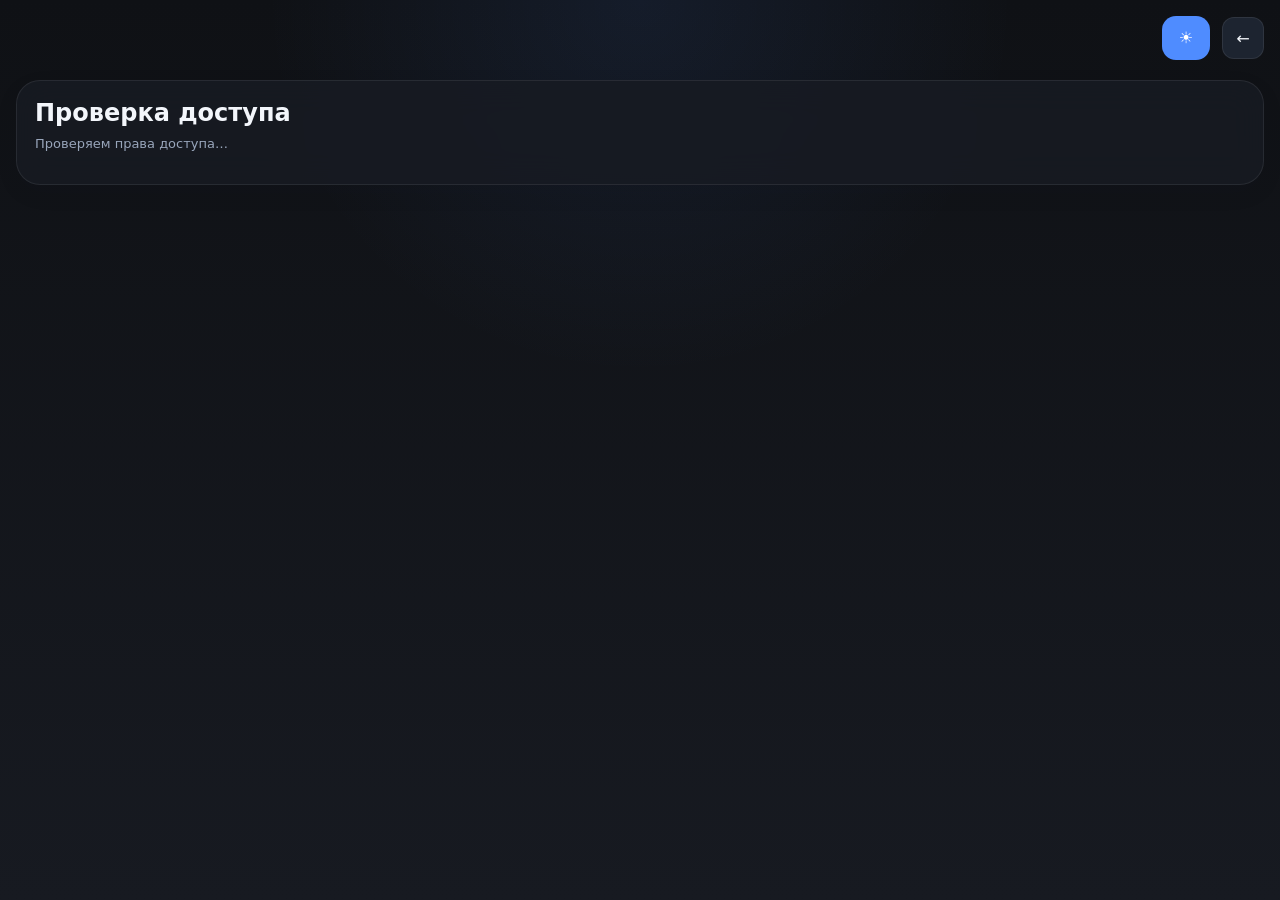
==== commit c3782049: "Add files via upload" ====
--- a/admin.html
+++ b/admin.html
@@ -2,20 +2,28 @@
 <html lang="ru">
 <head>
   <meta charset="UTF-8" />
-  <meta name="viewport" content="width=device-width, initial-scale=1.0" />
+  <meta name="viewport" content="width=device-width, initial-scale=1.0, viewport-fit=cover" />
   <title>D&D Админка</title>
 
-  <link rel="stylesheet" href="style.css" />
+  <meta name="theme-color" content="#10141c" />
+
+  <link rel="stylesheet" href="app.tokens.css" />
+  <link rel="stylesheet" href="app.base.css" />
+  <link rel="stylesheet" href="app.layout.css" />
+  <link rel="stylesheet" href="app.components.css" />
+  <link rel="stylesheet" href="app.admin.css" />
+  <link rel="stylesheet" href="app.vk.css" />
   <link rel="stylesheet" href="https://cdnjs.cloudflare.com/ajax/libs/cropperjs/1.6.2/cropper.min.css" />
   <script src="https://cdnjs.cloudflare.com/ajax/libs/cropperjs/1.6.2/cropper.min.js"></script>
 </head>
-<body class="admin-page">
+<body class="admin-page theme-dark">
   <div class="container admin-app-shell">
     <section class="admin-window">
       <header class="topbar premium-topbar admin-topbar admin-compact-topbar">
         <div class="admin-topbar-spacer" aria-hidden="true"></div>
 
         <div class="topbar-actions admin-topbar-actions">
+          <button id="themeToggleBtn" class="theme-toggle-btn" type="button" title="Сменить тему" aria-label="Сменить тему">☀</button>
           <button
             id="adminExitBtn"
             class="icon-only-button admin-exit-btn"
@@ -64,7 +72,7 @@
                     Сначала создайте мир, затем при необходимости добавьте к нему кампании.
                   </p>
                 </div>
-                <button id="openCreateWorldBtn" class="small-button" type="button">Новый мир</button>
+                <button id="openCreateWorldBtn" class="section-action-btn" type="button">Новый мир</button>
               </div>
 
               <div id="worldsList" class="cards-list admin-scroll-area"></div>
@@ -84,28 +92,7 @@
                 </div>
 
                 <div class="admin-editor-scroll">
-                  <div class="admin-editor-steps">
-                    <div class="admin-step-chip is-active">
-                      <span class="admin-step-chip-number">1</span>
-                      <span class="admin-step-chip-text">Основа</span>
-                    </div>
-                    <div class="admin-step-chip">
-                      <span class="admin-step-chip-number">2</span>
-                      <span class="admin-step-chip-text">Материалы</span>
-                    </div>
-                    <div class="admin-step-chip">
-                      <span class="admin-step-chip-number">3</span>
-                      <span class="admin-step-chip-text">Итог</span>
-                    </div>
-                    <div class="admin-step-chip">
-                      <span class="admin-step-chip-number">4</span>
-                      <span class="admin-step-chip-text">Участники</span>
-                    </div>
-                    <div class="admin-step-chip">
-                      <span class="admin-step-chip-number">5</span>
-                      <span class="admin-step-chip-text">Публикация</span>
-                    </div>
-                  </div>
+                 
 
                   <section class="admin-form-block admin-form-step-block">
                     <div class="admin-form-block-head">
@@ -165,10 +152,21 @@
                     </div>
 
                     <div class="upload-block">
-                      <label for="sessionCoverFile">Основная картинка приключения</label>
-                      <input id="sessionCoverFile" type="file" accept="image/png,image/jpeg,image/jpg,image/webp,image/*" />
-                      <div id="sessionCoverPreview" class="upload-preview empty">Изображение ещё не выбрано</div>
-                    </div>
+  <label for="sessionCoverFile">Основная картинка приключения</label>
+  <input id="sessionCoverFile" type="file" accept="image/png,image/jpeg,image/jpg,image/webp,image/*" />
+
+  <div class="upload-preview-actions">
+    <div id="sessionCoverPreview" class="upload-preview empty">Изображение ещё не выбрано</div>
+
+    <button
+      id="removeSessionCoverBtn"
+      class="secondary-action-btn is-danger-soft admin-inline-remove-btn"
+      type="button"
+    >
+      Убрать изображение
+    </button>
+  </div>
+</div>
                   </section>
 
                   <section class="admin-form-block admin-form-step-block">
@@ -196,7 +194,7 @@
                         <p class="muted small-text">Добавляй участников, их достижения и изображения для публикации.</p>
                       </div>
 
-                      <button id="openParticipantEditorBtn" class="small-button" type="button">Добавить участника</button>
+                      <button id="openParticipantEditorBtn" class="section-action-btn" type="button">Добавить участника</button>
                     </div>
 
                     <div id="sessionParticipantChips" class="chips-wrap admin-participants-block"></div>
@@ -213,23 +211,45 @@
                   </div>
 
                   <div class="modal-actions admin-editor-actions">
-                    <button id="publishSessionBtn" type="button">Опубликовать сессию</button>
-                    <button id="resetSessionEditorBtn" class="ghost-button" type="button">Сбросить форму</button>
+                    <button id="publishSessionBtn" class="primary-action-btn" type="button">
+  Опубликовать сессию
+</button>
+                    <button id="resetSessionEditorBtn" class="secondary-action-btn" type="button">Сбросить форму</button>
                   </div>
                 </div>
               </div>
 
               <div class="card premium-feed-card admin-module-card admin-published-card">
-                <div class="admin-published-card-head">
-                  <div class="section-head compact-section-head admin-section-head" style="margin-bottom:0;">
-                    <div>
-                      <h3>Опубликованные сессии</h3>
-                      <p class="muted small-text" style="margin:6px 0 0;">
-                        Здесь можно быстро открыть запись на редактирование или удалить её.
-                      </p>
-                    </div>
-                  </div>
-                </div>
+               <div class="admin-published-card-head">
+  <div class="section-head compact-section-head admin-section-head" style="margin-bottom:0;">
+    <div>
+      <h3>Опубликованные сессии</h3>
+      <p class="muted small-text" style="margin:6px 0 0;">
+        Здесь можно быстро открыть запись на редактирование, удалить её или отфильтровать по дате.
+      </p>
+    </div>
+  </div>
+
+  <div class="admin-published-filters">
+    <div class="admin-published-filter-field">
+      <label for="publishedSessionsDateFrom">От даты</label>
+      <input id="publishedSessionsDateFrom" type="date" />
+    </div>
+
+    <div class="admin-published-filter-field">
+      <label for="publishedSessionsDateTo">До даты</label>
+      <input id="publishedSessionsDateTo" type="date" />
+    </div>
+
+    <button
+      id="clearPublishedSessionsFilterBtn"
+      class="secondary-action-btn admin-published-filter-reset"
+      type="button"
+    >
+      Сбросить
+    </button>
+  </div>
+</div>
 
                 <div class="admin-published-card-body">
                   <div id="publishedSessionsList" class="cards-list admin-scroll-area admin-published-list"></div>
@@ -320,10 +340,21 @@
       </div>
 
       <div class="upload-block">
-        <label for="participantAchievementImageFile">Изображение достижения</label>
-        <input id="participantAchievementImageFile" type="file" accept="image/png,image/jpeg,image/jpg,image/webp,image/*" />
-        <div id="participantAchievementImagePreview" class="upload-preview empty">Изображение достижения ещё не выбрано</div>
-      </div>
+  <label for="participantAchievementImageFile">Изображение достижения</label>
+  <input id="participantAchievementImageFile" type="file" accept="image/png,image/jpeg,image/jpg,image/webp,image/*" />
+
+  <div class="upload-preview-actions">
+    <div id="participantAchievementImagePreview" class="upload-preview empty">Изображение достижения ещё не выбрано</div>
+
+    <button
+      id="removeParticipantAchievementImageBtn"
+      class="secondary-action-btn is-danger-soft admin-inline-remove-btn"
+      type="button"
+    >
+      Убрать изображение
+    </button>
+  </div>
+</div>
 
       <div class="modal-actions top-space">
         <button id="saveParticipantBtn" type="button">Сохранить участника</button>
@@ -366,6 +397,7 @@
   </div>
 
   <script src="https://unpkg.com/@vkontakte/vk-bridge/dist/browser.min.js"></script>
+  <script src="vk-theme-runtime.js"></script>
   <script type="module" src="js/admin.js"></script>
 </body>
 </html>
--- a/app.tokens.css
+++ b/app.tokens.css
@@ -0,0 +1,107 @@
+
+:root {
+  --font-sans: Inter, system-ui, -apple-system, BlinkMacSystemFont, "Segoe UI", sans-serif;
+
+  --radius-xs: 10px;
+  --radius-sm: 14px;
+  --radius-md: 18px;
+  --radius-lg: 24px;
+  --radius-xl: 30px;
+
+  --space-1: 4px;
+  --space-2: 8px;
+  --space-3: 12px;
+  --space-4: 16px;
+  --space-5: 20px;
+  --space-6: 24px;
+  --space-7: 32px;
+
+  --shadow-sm: 0 8px 24px rgba(15, 23, 42, 0.06);
+  --shadow-md: 0 14px 36px rgba(15, 23, 42, 0.1);
+  --shadow-lg: 0 24px 56px rgba(15, 23, 42, 0.14);
+
+  --safe-top: env(safe-area-inset-top, 0px);
+  --safe-right: env(safe-area-inset-right, 0px);
+  --safe-bottom: env(safe-area-inset-bottom, 0px);
+  --safe-left: env(safe-area-inset-left, 0px);
+
+  --app-max-width: 1240px;
+  --app-max-width-admin: 1320px;
+
+  --bg: #0f1115;
+  --bg-elevated: #171a21;
+  --bg-soft: #1d2129;
+  --surface: #171b23;
+  --surface-2: #1d2430;
+  --surface-3: #232b39;
+  --surface-contrast: #f5f7fb;
+
+  --text: #f3f6fb;
+  --text-soft: #d7deeb;
+  --text-muted: #99a6bb;
+  --text-inverse: #0e1320;
+
+  --border: rgba(255, 255, 255, 0.08);
+  --border-strong: rgba(255, 255, 255, 0.14);
+
+  --accent: #4f8cff;
+  --accent-hover: #3b7cf8;
+  --accent-contrast: #ffffff;
+  --success: #2fb36d;
+  --danger: #de5d63;
+  --danger-soft: rgba(222, 93, 99, 0.14);
+  --warning: #d69a2d;
+
+  --backdrop: rgba(6, 10, 18, 0.76);
+
+  --field-bg: #131821;
+  --field-border: rgba(255, 255, 255, 0.1);
+  --field-placeholder: #7f8ca1;
+
+  --tab-bg: rgba(255, 255, 255, 0.05);
+  --tab-active-bg: #ffffff;
+  --tab-active-text: #111827;
+
+  --card-padding: 18px;
+  --content-gap: 16px;
+}
+
+body.theme-light {
+  --bg: #f3f5f9;
+  --bg-elevated: #f7f9fc;
+  --bg-soft: #eef2f7;
+  --surface: #ffffff;
+  --surface-2: #f8fafc;
+  --surface-3: #eef3f9;
+  --surface-contrast: #151b27;
+
+  --text: #0f1728;
+  --text-soft: #2a3447;
+  --text-muted: #69758b;
+  --text-inverse: #ffffff;
+
+  --border: rgba(15, 23, 40, 0.08);
+  --border-strong: rgba(15, 23, 40, 0.14);
+
+  --accent: #2e6ff2;
+  --accent-hover: #255fd4;
+  --accent-contrast: #ffffff;
+  --success: #228458;
+  --danger: #c23f47;
+  --danger-soft: rgba(194, 63, 71, 0.1);
+  --warning: #b97709;
+
+  --backdrop: rgba(15, 23, 40, 0.42);
+
+  --field-bg: #ffffff;
+  --field-border: rgba(15, 23, 40, 0.12);
+  --field-placeholder: #8090a4;
+
+  --tab-bg: rgba(15, 23, 40, 0.05);
+  --tab-active-bg: #111827;
+  --tab-active-text: #ffffff;
+
+  --shadow-sm: 0 8px 24px rgba(15, 23, 42, 0.05);
+  --shadow-md: 0 14px 36px rgba(15, 23, 42, 0.08);
+  --shadow-lg: 0 24px 56px rgba(15, 23, 42, 0.12);
+}
--- a/app.base.css
+++ b/app.base.css
@@ -0,0 +1,84 @@
+
+*,
+*::before,
+*::after {
+  box-sizing: border-box;
+}
+
+html {
+  min-height: 100%;
+  -webkit-text-size-adjust: 100%;
+}
+
+body {
+  min-height: 100svh;
+  margin: 0;
+  font-family: var(--font-sans);
+  background:
+    radial-gradient(circle at top center, rgba(79, 140, 255, 0.09), transparent 34%),
+    linear-gradient(180deg, var(--bg) 0%, var(--bg-elevated) 100%);
+  color: var(--text);
+}
+
+img {
+  max-width: 100%;
+}
+
+button,
+input,
+select,
+textarea {
+  font: inherit;
+}
+
+button {
+  cursor: pointer;
+}
+
+a {
+  color: inherit;
+  text-decoration: none;
+}
+
+textarea {
+  resize: vertical;
+}
+
+.hidden {
+  display: none !important;
+}
+
+.muted {
+  color: var(--text-muted) !important;
+}
+
+.small-text {
+  font-size: 13px;
+  line-height: 1.45;
+}
+
+.top-space {
+  margin-top: var(--space-4);
+}
+
+body.modal-open {
+  overflow: hidden;
+}
+
+body.theme-light .story-cover,
+body.theme-light .session-main-cover,
+body.theme-light .feed-session-cover-v2,
+body.theme-light .player-card-avatar,
+body.theme-light .character-tile-avatar,
+body.theme-light .compact-character-sheet-avatar {
+  background: #edf2f7;
+}
+
+:focus-visible {
+  outline: 3px solid rgba(79, 140, 255, 0.32);
+  outline-offset: 2px;
+}
+
+::placeholder {
+  color: var(--field-placeholder);
+}
--- a/app.layout.css
+++ b/app.layout.css
@@ -0,0 +1,194 @@
+
+.container {
+  width: min(100%, var(--app-max-width));
+  margin: 0 auto;
+  padding:
+    max(16px, calc(var(--safe-top) + 12px))
+    max(16px, calc(var(--safe-right) + 16px))
+    max(22px, calc(var(--safe-bottom) + 20px))
+    max(16px, calc(var(--safe-left) + 16px));
+}
+
+body.admin-page .container,
+.admin-app-shell {
+  width: min(100%, var(--app-max-width-admin));
+}
+
+.page-stack,
+.cards-list,
+.admin-editor-scroll,
+.admin-published-list,
+.dashboard-characters-list,
+.dashboard-related-list,
+.feed-stories-list,
+.world-campaigns-list,
+.world-campaigns-block,
+.admin-participant-list,
+.compact-modal-achievements-list {
+  display: grid;
+  gap: var(--content-gap);
+}
+
+.row {
+  display: flex;
+  align-items: center;
+}
+
+.gap {
+  gap: var(--space-3);
+}
+
+.topbar,
+.cabinet-topbar,
+.admin-topbar {
+  display: flex;
+  align-items: center;
+  justify-content: space-between;
+  gap: var(--space-4);
+  margin-bottom: var(--space-5);
+}
+
+.topbar-actions,
+.cabinet-topbar-actions,
+.admin-topbar-actions {
+  display: flex;
+  align-items: center;
+  gap: var(--space-3);
+  flex-wrap: wrap;
+}
+
+.hero-tabs,
+.admin-main-tabs {
+  margin-bottom: var(--space-5);
+}
+
+.main-tabs,
+.cabinet-tabs {
+  display: inline-flex;
+  gap: var(--space-2);
+  padding: var(--space-1);
+  background: var(--tab-bg);
+  border: 1px solid var(--border);
+  border-radius: 999px;
+  flex-wrap: wrap;
+}
+
+.main-tab-panel {
+  display: none;
+}
+
+.main-tab-panel.active {
+  display: block;
+}
+
+.section-head,
+.dashboard-card-head,
+.admin-form-block-head,
+.admin-published-card-head {
+  display: flex;
+  justify-content: space-between;
+  align-items: flex-start;
+  gap: var(--space-4);
+  flex-wrap: wrap;
+}
+
+.compact-section-head {
+  margin-bottom: var(--space-3);
+}
+
+.section-head-right {
+  display: flex;
+  align-items: center;
+  gap: var(--space-3);
+  flex-wrap: wrap;
+}
+
+.cabinet-dashboard-grid,
+.admin-session-layout {
+  display: grid;
+  gap: var(--content-gap);
+}
+
+.cabinet-dashboard-grid {
+  grid-template-columns: minmax(0, 1.02fr) minmax(0, 1fr);
+  align-items: start;
+}
+
+.admin-session-layout {
+  grid-template-columns: minmax(0, 1.06fr) minmax(340px, 0.94fr);
+  align-items: start;
+}
+
+.cabinet-feed-panel .page-stack {
+  gap: var(--space-4);
+}
+
+.admin-scroll-area {
+  max-height: 620px;
+  overflow: auto;
+  padding-right: 2px;
+}
+
+.admin-scroll-area::-webkit-scrollbar,
+.dashboard-characters-list::-webkit-scrollbar,
+.dashboard-related-list::-webkit-scrollbar,
+.feed-stories-list::-webkit-scrollbar,
+.modal-box::-webkit-scrollbar,
+.characters-scroll-track::-webkit-scrollbar,
+.compact-achievements-track::-webkit-scrollbar,
+.character-achievements-orb-track::-webkit-scrollbar,
+.circle-board-track::-webkit-scrollbar {
+  width: 8px;
+  height: 8px;
+}
+
+.admin-scroll-area::-webkit-scrollbar-thumb,
+.dashboard-characters-list::-webkit-scrollbar-thumb,
+.dashboard-related-list::-webkit-scrollbar-thumb,
+.feed-stories-list::-webkit-scrollbar-thumb,
+.modal-box::-webkit-scrollbar-thumb,
+.characters-scroll-track::-webkit-scrollbar-thumb,
+.compact-achievements-track::-webkit-scrollbar-thumb,
+.character-achievements-orb-track::-webkit-scrollbar-thumb,
+.circle-board-track::-webkit-scrollbar-thumb {
+  background: var(--border-strong);
+  border-radius: 999px;
+}
+
+@media (max-width: 1080px) {
+  .cabinet-dashboard-grid,
+  .admin-session-layout {
+    grid-template-columns: 1fr;
+  }
+}
+
+@media (max-width: 760px) {
+  .topbar,
+  .cabinet-topbar,
+  .admin-topbar,
+  .section-head,
+  .dashboard-card-head,
+  .admin-form-block-head,
+  .admin-published-card-head {
+    margin-bottom: var(--space-4);
+  }
+
+  .topbar,
+  .cabinet-topbar,
+  .admin-topbar {
+    align-items: stretch;
+    flex-direction: column;
+  }
+
+  .topbar-actions,
+  .cabinet-topbar-actions,
+  .admin-topbar-actions {
+    width: 100%;
+    justify-content: flex-end;
+  }
+
+  .main-tabs,
+  .cabinet-tabs {
+    width: 100%;
+  }
+}
--- a/app.components.css
+++ b/app.components.css
@@ -0,0 +1,415 @@
+
+.card,
+.dashboard-card,
+.admin-module-card,
+.admin-form-block,
+.published-session-card,
+.world-master-card,
+.admin-participant-card,
+.feed-session-card-v2,
+.premium-feed-session-card {
+  background: color-mix(in srgb, var(--surface) 88%, transparent);
+  border: 1px solid var(--border);
+  border-radius: var(--radius-lg);
+  box-shadow: var(--shadow-sm);
+  backdrop-filter: blur(16px);
+}
+
+.card,
+.dashboard-card,
+.admin-module-card,
+.modal-box {
+  padding: var(--card-padding);
+}
+
+.card-item,
+.dashboard-character-row,
+.dashboard-character-row-v2,
+.dashboard-related-row,
+.dashboard-related-row-v2,
+.world-campaign-row,
+.participant-plain-row,
+.participant-plain-row-v2 {
+  background: var(--surface-2);
+  border: 1px solid var(--border);
+  border-radius: var(--radius-md);
+}
+
+.main-tab-button,
+.small-button,
+.section-action-btn,
+.primary-action-btn,
+.secondary-action-btn,
+button:not(.icon-button):not(.icon-only-button):not(.slider-arrow-btn):not(.cabinet-icon-btn):not(.danger-action-icon-btn):not(.danger-icon-button):not(.achievement-orb-btn):not(.character-achievement-orb-btn):not(.feed-achievement-orb-tile):not(.feed-achievement-orb-tile-v2):not(.open-character-view-btn):not(.dashboard-character-row):not(.dashboard-character-row-v2):not(.dashboard-related-row):not(.dashboard-related-row-v2):not(.compact-entity-tile):not(.compact-achievement-tile):not(.compact-modal-achievement-row):not(.participant-chip):not(.card-item) {
+  display: inline-flex;
+  align-items: center;
+  justify-content: center;
+  gap: var(--space-2);
+  min-height: 44px;
+  padding: 11px 16px;
+  width: auto;
+  border-radius: 14px;
+  border: 1px solid transparent;
+  background: var(--accent);
+  color: var(--accent-contrast);
+  font-weight: 700;
+  line-height: 1.1;
+  transition:
+    background-color 0.2s ease,
+    border-color 0.2s ease,
+    color 0.2s ease,
+    transform 0.18s ease,
+    box-shadow 0.18s ease;
+  box-shadow: none;
+}
+
+.main-tab-button:hover,
+.small-button:hover,
+.section-action-btn:hover,
+.primary-action-btn:hover,
+.secondary-action-btn:hover,
+button:not(.icon-button):not(.icon-only-button):not(.slider-arrow-btn):not(.cabinet-icon-btn):not(.danger-action-icon-btn):not(.danger-icon-button):not(.achievement-orb-btn):not(.character-achievement-orb-btn):not(.feed-achievement-orb-tile):not(.feed-achievement-orb-tile-v2):not(.open-character-view-btn):not(.dashboard-character-row):not(.dashboard-character-row-v2):not(.dashboard-related-row):not(.dashboard-related-row-v2):not(.compact-entity-tile):not(.compact-achievement-tile):not(.compact-modal-achievement-row):not(.participant-chip):not(.card-item):hover {
+  transform: translateY(-1px);
+  background: var(--accent-hover);
+}
+
+button:disabled,
+.main-tab-button:disabled {
+  opacity: 0.55;
+  cursor: not-allowed;
+  transform: none;
+}
+
+.main-tab-button {
+  background: transparent;
+  color: var(--text-soft);
+  border-color: transparent;
+  min-width: 156px;
+  box-shadow: none;
+}
+
+.main-tab-button.active {
+  background: var(--tab-active-bg);
+  color: var(--tab-active-text);
+  box-shadow: var(--shadow-sm);
+}
+
+.secondary-action-btn,
+.ghost-button {
+  background: transparent !important;
+  color: var(--text);
+  border-color: var(--border-strong) !important;
+}
+
+.secondary-action-btn:hover,
+.ghost-button:hover {
+  background: var(--surface-2) !important;
+  color: var(--text);
+}
+
+.danger-button,
+.is-danger-soft,
+.danger-action-icon-btn,
+.danger-icon-button {
+  background: var(--danger-soft) !important;
+  color: var(--danger) !important;
+  border-color: color-mix(in srgb, var(--danger) 24%, transparent) !important;
+}
+
+.danger-button:hover,
+.is-danger-soft:hover,
+.danger-action-icon-btn:hover,
+.danger-icon-button:hover {
+  background: color-mix(in srgb, var(--danger) 14%, var(--danger-soft)) !important;
+}
+
+.icon-button,
+.icon-only-button,
+.cabinet-icon-btn,
+.slider-arrow-btn,
+.danger-action-icon-btn,
+.danger-icon-button,
+.theme-toggle-btn {
+  display: inline-flex;
+  align-items: center;
+  justify-content: center;
+  width: 42px;
+  min-width: 42px;
+  height: 42px;
+  padding: 0;
+  border-radius: 12px;
+  border: 1px solid var(--border);
+  background: var(--surface-2);
+  color: var(--text);
+  box-shadow: none;
+}
+
+.slider-arrow-btn {
+  background: var(--surface);
+}
+
+.slider-arrow-btn.is-hidden {
+  visibility: hidden;
+  pointer-events: none;
+}
+
+.cabinet-icon-btn.small {
+  width: 38px;
+  min-width: 38px;
+  height: 38px;
+}
+
+label {
+  display: block;
+  margin-bottom: 8px;
+  font-size: 13px;
+  font-weight: 600;
+  color: var(--text-soft);
+}
+
+input,
+select,
+textarea {
+  width: 100%;
+  min-height: 46px;
+  padding: 12px 14px;
+  border-radius: 14px;
+  border: 1px solid var(--field-border);
+  background: var(--field-bg);
+  color: var(--text);
+  box-shadow: none;
+}
+
+textarea {
+  min-height: 120px;
+}
+
+input[type="file"] {
+  padding: 10px 12px;
+}
+
+input:focus,
+select:focus,
+textarea:focus {
+  border-color: color-mix(in srgb, var(--accent) 60%, transparent);
+  box-shadow: 0 0 0 4px color-mix(in srgb, var(--accent) 16%, transparent);
+  outline: none;
+}
+
+.form-grid,
+.compact-form-grid {
+  display: grid;
+  grid-template-columns: repeat(2, minmax(0, 1fr));
+  gap: var(--content-gap);
+  margin-bottom: var(--space-4);
+}
+
+.upload-block,
+.upload-preview-actions {
+  display: grid;
+  gap: var(--space-3);
+}
+
+.upload-preview {
+  min-height: 136px;
+  padding: var(--space-4);
+  display: flex;
+  align-items: center;
+  justify-content: center;
+  text-align: center;
+  border-radius: var(--radius-md);
+  border: 1px dashed var(--border-strong);
+  background: var(--surface-2);
+  color: var(--text-muted);
+}
+
+.preview-square,
+.preview-session-cover,
+.story-cover,
+.session-main-cover,
+.feed-session-cover-v2 {
+  display: block;
+  width: 100%;
+  max-height: 360px;
+  object-fit: cover;
+  border-radius: var(--radius-md);
+  background: var(--surface-3);
+}
+
+.modal {
+  position: fixed;
+  inset: 0;
+  z-index: 1000;
+  display: flex;
+  align-items: center;
+  justify-content: center;
+  padding:
+    max(18px, calc(var(--safe-top) + 12px))
+    max(18px, calc(var(--safe-right) + 18px))
+    max(18px, calc(var(--safe-bottom) + 12px))
+    max(18px, calc(var(--safe-left) + 18px));
+  background: var(--backdrop);
+}
+
+.modal-box {
+  width: min(100%, 760px);
+  max-height: min(90svh, 900px);
+  overflow: auto;
+  background: var(--surface);
+  border: 1px solid var(--border);
+  border-radius: var(--radius-xl);
+  box-shadow: var(--shadow-lg);
+}
+
+.large-modal-box {
+  width: min(100%, 960px);
+}
+
+.small-modal-box {
+  width: min(100%, 500px);
+}
+
+.crop-modal-box {
+  width: min(100%, 920px);
+}
+
+.modal-header {
+  display: flex;
+  align-items: center;
+  justify-content: space-between;
+  gap: var(--space-3);
+  margin-bottom: var(--space-4);
+}
+
+.modal-header h3,
+.modal-header h2 {
+  margin: 0;
+}
+
+.modal-text {
+  margin: 0 0 var(--space-4);
+  color: var(--text-soft);
+  line-height: 1.6;
+}
+
+.modal-actions,
+.admin-editor-actions,
+.compact-inline-edit-actions {
+  display: flex;
+  flex-wrap: wrap;
+  gap: var(--space-3);
+}
+
+.modal-actions > * {
+  flex: 1 1 180px;
+}
+
+.crop-area {
+  min-height: 260px;
+  border-radius: var(--radius-md);
+  overflow: hidden;
+  background: var(--surface-2);
+  margin-bottom: var(--space-4);
+}
+
+.crop-area img {
+  display: block;
+  width: 100%;
+}
+
+.message {
+  margin-top: var(--space-3);
+  padding: 12px 14px;
+  border-radius: 14px;
+  border: 1px solid var(--border);
+  background: var(--surface-2);
+}
+
+.message.error {
+  color: var(--danger);
+  border-color: color-mix(in srgb, var(--danger) 30%, transparent);
+}
+
+.message.success {
+  color: var(--success);
+  border-color: color-mix(in srgb, var(--success) 30%, transparent);
+}
+
+.chips-wrap,
+.compact-related-list,
+.slider-arrows {
+  display: flex;
+  gap: var(--space-2);
+  flex-wrap: wrap;
+}
+
+.chip,
+.participant-chip {
+  display: inline-flex;
+  align-items: center;
+  gap: var(--space-2);
+  padding: 10px 14px;
+  border-radius: 999px;
+  border: 1px solid var(--border);
+  background: var(--surface-2);
+}
+
+.search-results-list {
+  display: grid;
+  gap: var(--space-2);
+  margin-top: var(--space-2);
+}
+
+.search-result-item {
+  padding: 12px 14px;
+  border-radius: 14px;
+  border: 1px solid var(--border);
+  background: var(--surface-2);
+}
+
+.toast {
+  position: fixed;
+  right: max(18px, calc(var(--safe-right) + 14px));
+  bottom: max(18px, calc(var(--safe-bottom) + 14px));
+  z-index: 1200;
+  padding: 12px 16px;
+  border-radius: 14px;
+  border: 1px solid var(--border);
+  background: var(--surface);
+  color: var(--text);
+  box-shadow: var(--shadow-lg);
+}
+
+.toast-success { color: var(--success); }
+.toast-error { color: var(--danger); }
+.toast-info { color: var(--accent); }
+
+.dashboard-empty-state,
+.feed-empty-state-card,
+.empty-board,
+.compact-empty,
+.compact-empty-strip,
+.compact-empty-tile {
+  padding: 18px;
+  border-radius: var(--radius-md);
+  background: var(--surface-2);
+  border: 1px dashed var(--border-strong);
+  color: var(--text-muted);
+  text-align: center;
+}
+
+@media (max-width: 760px) {
+  .form-grid,
+  .compact-form-grid {
+    grid-template-columns: 1fr;
+  }
+
+  .modal-actions > * {
+    flex-basis: 100%;
+  }
+
+  .main-tab-button {
+    flex: 1 1 0;
+    min-width: 0;
+  }
+}
--- a/app.admin.css
+++ b/app.admin.css
@@ -0,0 +1,184 @@
+
+.admin-page {
+  min-height: 100svh;
+}
+
+.admin-topbar-spacer {
+  flex: 1 1 auto;
+}
+
+.admin-panel-shell {
+  min-width: 0;
+}
+
+.admin-main-tabs .main-tab-button {
+  min-width: 220px;
+}
+
+.admin-worlds-module,
+.admin-editor-card,
+.admin-published-card {
+  min-width: 0;
+}
+
+.admin-form-step-block {
+  display: grid;
+  gap: var(--space-4);
+}
+
+.admin-step-title-row {
+  display: flex;
+  align-items: center;
+  gap: 10px;
+  flex-wrap: wrap;
+}
+
+.admin-step-badge {
+  display: inline-flex;
+  align-items: center;
+  justify-content: center;
+  min-width: 74px;
+  padding: 7px 10px;
+  border-radius: 999px;
+  background: color-mix(in srgb, var(--accent) 16%, transparent);
+  color: var(--accent);
+  font-size: 12px;
+  font-weight: 800;
+  text-transform: uppercase;
+}
+
+.admin-step-badge-final {
+  background: color-mix(in srgb, var(--success) 14%, transparent);
+  color: var(--success);
+}
+
+.admin-publish-bar {
+  margin-top: var(--space-4);
+  padding: 16px;
+  border-radius: var(--radius-lg);
+  background: var(--surface-2);
+  border: 1px solid var(--border);
+  display: flex;
+  justify-content: space-between;
+  gap: var(--space-4);
+  flex-wrap: wrap;
+}
+
+.admin-publish-bar-text {
+  display: flex;
+  gap: var(--space-3);
+  align-items: flex-start;
+}
+
+.world-master-top,
+.world-campaigns-head,
+.world-campaign-row,
+.published-session-top,
+.admin-participant-card-top,
+.compact-session-admin-top {
+  display: flex;
+  justify-content: space-between;
+  gap: var(--space-4);
+  flex-wrap: wrap;
+  align-items: flex-start;
+}
+
+.world-master-top h4,
+.world-campaign-title,
+.published-session-title {
+  margin: 0;
+}
+
+.world-master-top p,
+.published-session-meta,
+.admin-participant-meta {
+  color: var(--text-muted);
+  line-height: 1.5;
+}
+
+.admin-published-filters,
+.published-sessions-filter-row {
+  display: grid;
+  grid-template-columns: repeat(3, minmax(0, 1fr));
+  gap: var(--space-3);
+  align-items: end;
+}
+
+.admin-published-filter-field {
+  display: grid;
+}
+
+.admin-published-filter-reset {
+  width: 100%;
+}
+
+.admin-inline-actions,
+.compact-session-admin-actions {
+  display: flex;
+  gap: var(--space-2);
+  flex-wrap: wrap;
+}
+
+.admin-inline-remove-btn {
+  width: 100%;
+}
+
+.admin-published-card-head {
+  margin-bottom: var(--space-4);
+}
+
+.admin-published-card-body {
+  min-width: 0;
+}
+
+.admin-published-list .card-item,
+.compact-session-admin-card {
+  padding: 14px;
+}
+
+.compact-session-admin-card {
+  background: var(--surface-2);
+  border: 1px solid var(--border);
+  border-radius: var(--radius-md);
+}
+
+.compact-session-admin-top h4 {
+  margin: 0 0 6px;
+}
+
+.compact-session-admin-top p {
+  margin: 0;
+  color: var(--text-muted);
+}
+
+.admin-participants-block {
+  min-height: 44px;
+}
+
+.admin-published-list,
+#publishedSessionsList {
+  margin-top: 0;
+}
+
+@media (max-width: 760px) {
+  .admin-main-tabs .main-tab-button {
+    min-width: 0;
+  }
+
+  .admin-published-filters,
+  .published-sessions-filter-row {
+    grid-template-columns: 1fr;
+  }
+
+  .admin-publish-bar {
+    flex-direction: column;
+  }
+
+  .world-master-top,
+  .world-campaign-row,
+  .published-session-top,
+  .admin-participant-card-top,
+  .compact-session-admin-top {
+    flex-direction: column;
+  }
+}
--- a/app.vk.css
+++ b/app.vk.css
@@ -0,0 +1,80 @@
+
+html,
+body {
+  width: 100%;
+}
+
+html[data-vk-mini-app="1"] body,
+body[data-vk-mini-app="1"] {
+  min-height: var(--vk-viewport-height, 100svh);
+}
+
+html[data-vk-adaptivity="force_mobile"] .container,
+body[data-vk-adaptivity="force_mobile"] .container {
+  padding-left: max(12px, calc(var(--safe-left) + 12px));
+  padding-right: max(12px, calc(var(--safe-right) + 12px));
+}
+
+html[data-vk-platform="mobile_iphone"] .container,
+html[data-vk-platform="mobile_android"] .container,
+body[data-vk-platform="mobile_iphone"] .container,
+body[data-vk-platform="mobile_android"] .container {
+  width: min(100%, 920px);
+}
+
+@media (max-width: 900px) {
+  .container {
+    padding:
+      max(14px, calc(var(--safe-top) + 10px))
+      max(14px, calc(var(--safe-right) + 12px))
+      max(18px, calc(var(--safe-bottom) + 16px))
+      max(14px, calc(var(--safe-left) + 12px));
+  }
+
+  .card,
+  .dashboard-card,
+  .admin-module-card,
+  .modal-box {
+    padding: 16px;
+  }
+
+  .player-card-title {
+    font-size: clamp(22px, 6vw, 30px);
+  }
+}
+
+@media (max-width: 640px) {
+  .container {
+    padding:
+      max(12px, calc(var(--safe-top) + 8px))
+      max(12px, calc(var(--safe-right) + 10px))
+      max(16px, calc(var(--safe-bottom) + 14px))
+      max(12px, calc(var(--safe-left) + 10px));
+  }
+
+  .card,
+  .dashboard-card,
+  .admin-module-card,
+  .modal-box {
+    border-radius: 20px;
+    padding: 14px;
+  }
+
+  .icon-button,
+  .icon-only-button,
+  .cabinet-icon-btn,
+  .slider-arrow-btn,
+  .theme-toggle-btn {
+    width: 40px;
+    min-width: 40px;
+    height: 40px;
+  }
+
+  .feed-achievement-orb-circle,
+  .character-achievement-orb-image,
+  .achievement-orb-image,
+  .compact-achievement-image {
+    width: 72px;
+    height: 72px;
+  }
+}
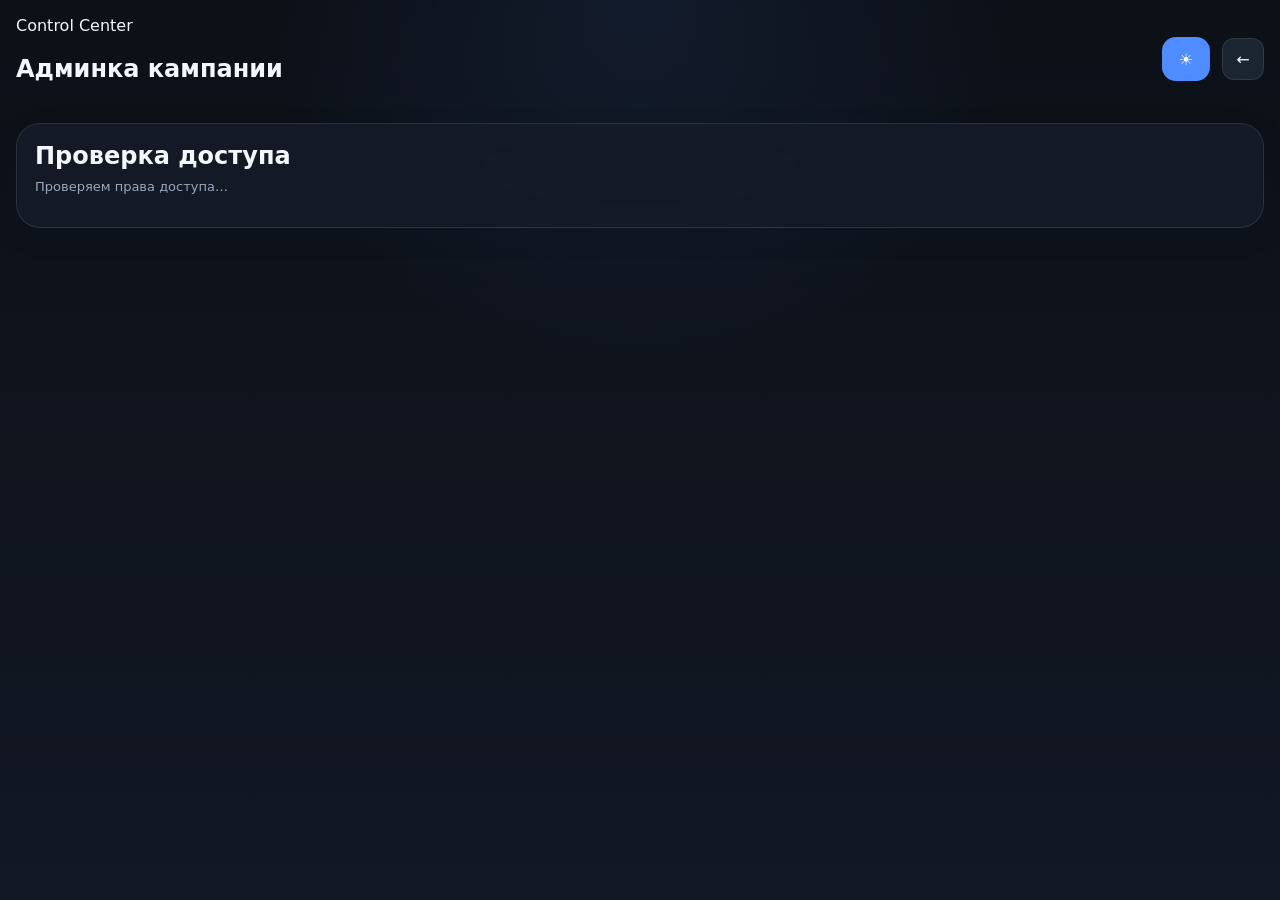
==== commit 02532ef1: "Add files via upload" ====
--- a/admin.html
+++ b/admin.html
@@ -20,7 +20,12 @@
   <div class="container admin-app-shell">
     <section class="admin-window">
       <header class="topbar premium-topbar admin-topbar admin-compact-topbar">
-        <div class="admin-topbar-spacer" aria-hidden="true"></div>
+        <div class="admin-topbar-main">
+          <div class="admin-title-stack">
+            <span class="admin-shell-kicker">Control Center</span>
+            <h1 class="admin-shell-title">Админка кампании</h1>
+          </div>
+        </div>
 
         <div class="topbar-actions admin-topbar-actions">
           <button id="themeToggleBtn" class="theme-toggle-btn" type="button" title="Сменить тему" aria-label="Сменить тему">☀</button>
@@ -34,7 +39,7 @@
         </div>
       </header>
 
-      <section id="adminLoadingCard" class="card premium-profile-card">
+      <section id="adminLoadingCard" class="card premium-profile-card admin-state-card">
         <div class="section-head compact-section-head">
           <div>
             <h2 style="margin:0; font-size:24px;">Проверка доступа</h2>
@@ -43,7 +48,7 @@
         </div>
       </section>
 
-      <section id="adminDeniedCard" class="card premium-profile-card hidden">
+      <section id="adminDeniedCard" class="card premium-profile-card hidden admin-state-card">
         <div class="section-head compact-section-head">
           <div>
             <h2 style="margin:0; font-size:24px;">Доступ запрещён</h2>
@@ -62,222 +67,266 @@
           <button class="main-tab-button" data-main-tab="adminSessionTab" type="button">Публикация сессии</button>
         </div>
 
-        <div class="admin-panels-frame">
+        <div class="admin-panels-frame admin-panels-frame--shell">
           <section id="adminWorldsTab" class="main-tab-panel active admin-main-panel">
-            <div class="card premium-feed-card admin-module-card admin-worlds-module">
-              <div class="section-head compact-section-head admin-section-head">
-                <div>
-                  <h3>Миры и кампании</h3>
-                  <p class="muted small-text" style="margin:6px 0 0;">
-                    Сначала создайте мир, затем при необходимости добавьте к нему кампании.
-                  </p>
-                </div>
-                <button id="openCreateWorldBtn" class="section-action-btn" type="button">Новый мир</button>
-              </div>
-
-              <div id="worldsList" class="cards-list admin-scroll-area"></div>
+            <div class="admin-workspace admin-workspace--single">
+              <div class="card premium-feed-card admin-module-card admin-screen-card admin-worlds-screen">
+                <div class="section-head compact-section-head admin-section-head admin-section-head--sticky">
+                  <div>
+                    <h3>Миры и кампании</h3>
+                    <p class="muted small-text" style="margin:6px 0 0;">
+                      Сначала создайте мир, затем при необходимости добавьте к нему кампании.
+                    </p>
+                  </div>
+                  <button id="openCreateWorldBtn" class="section-action-btn" type="button">Новый мир</button>
+                </div>
+
+                <div class="admin-screen-scroll">
+                  <div id="worldsList" class="cards-list admin-scroll-area admin-scroll-area--fill"></div>
+                </div>
+              </div>
             </div>
           </section>
 
-          <section id="adminSessionTab" class="main-tab-panel admin-main-panel">
-            <div class="admin-session-layout">
-              <div class="card premium-feed-card admin-module-card admin-editor-card">
-                <div class="section-head compact-section-head admin-section-head">
-                  <div>
-                    <h3>Публикация сессии</h3>
-                    <p class="muted small-text" style="margin:6px 0 0;">
-                      Заполняй форму сверху вниз: основа, материалы, итог и участники.
-                    </p>
+         
+<section id="adminSessionTab" class="main-tab-panel admin-main-panel">
+  <div class="admin-session-layout">
+    <div class="card premium-feed-card admin-module-card admin-editor-card">
+      <div class="section-head compact-section-head admin-section-head">
+        <div>
+          <h3>Публикация сессии</h3>
+          <p class="muted small-text" style="margin:6px 0 0;">
+            Собери основу сессии, затем добавь материалы и опубликуй.
+          </p>
+        </div>
+      </div>
+
+      <div class="admin-editor-body">
+        <div class="admin-session-stepper">
+          <button
+            id="adminSessionStep1Chip"
+            class="admin-session-step-chip is-active"
+            type="button"
+          >
+            <span class="admin-session-step-chip__index">1</span>
+            <span class="admin-session-step-chip__text">Основа публикации</span>
+          </button>
+
+          <button
+            id="adminSessionStep2Chip"
+            class="admin-session-step-chip"
+            type="button"
+          >
+            <span class="admin-session-step-chip__index">2</span>
+            <span class="admin-session-step-chip__text">Доп. материалы</span>
+          </button>
+        </div>
+
+        <div class="admin-editor-scroll">
+          <div
+            id="adminSessionStep1Panel"
+            class="admin-session-step-panel is-active"
+          >
+            <section class="admin-form-block admin-form-step-block">
+              <div class="admin-form-block-head">
+                <div class="admin-step-title-row">
+                  <span class="admin-step-badge">Шаг 1</span>
+                  <h4>Основа публикации</h4>
+                </div>
+                <p class="muted small-text">Дата, мир, кампания и название записи.</p>
+              </div>
+
+              <div class="form-grid compact-form-grid">
+                <div>
+                  <label for="sessionDate">Дата сессии</label>
+                  <input id="sessionDate" type="date" />
+                </div>
+
+                <div>
+                  <label for="sessionWorld">Мир</label>
+                  <select id="sessionWorld">
+                    <option value="">Выберите мир</option>
+                  </select>
+                </div>
+
+                <div>
+                  <label for="sessionCampaign">Кампания</label>
+                  <select id="sessionCampaign">
+                    <option value="">Ваншот</option>
+                  </select>
+                </div>
+
+                <div>
+                  <label for="sessionTitle">Название записи</label>
+                  <input id="sessionTitle" type="text" placeholder="Например: Руины у чёрной реки" />
+                </div>
+              </div>
+            </section>
+
+            <section class="admin-form-block admin-form-step-block">
+              <div class="admin-form-block-head">
+                <div class="admin-step-title-row">
+                  <span class="admin-step-badge">Шаг 1</span>
+                  <h4>Итог сессии</h4>
+                </div>
+                <p class="muted small-text">Короткое описание того, что произошло в приключении.</p>
+              </div>
+
+              <div>
+                <label for="sessionResultText">Итог приключения</label>
+                <textarea
+                  id="sessionResultText"
+                  rows="6"
+                  placeholder="Кратко опишите, что произошло на сессии"
+                ></textarea>
+              </div>
+            </section>
+
+            <section class="admin-form-block admin-form-step-block">
+              <div class="admin-form-block-head admin-form-block-head-with-action">
+                <div>
+                  <div class="admin-step-title-row">
+                    <span class="admin-step-badge">Шаг 1</span>
+                    <h4>Участники и достижения</h4>
                   </div>
-                </div>
-
-                <div class="admin-editor-scroll">
-                 
-
-                  <section class="admin-form-block admin-form-step-block">
-                    <div class="admin-form-block-head">
-                      <div class="admin-step-title-row">
-                        <span class="admin-step-badge">Шаг 1</span>
-                        <h4>Основа публикации</h4>
-                      </div>
-                      <p class="muted small-text">Дата, мир, кампания и название записи.</p>
-                    </div>
-
-                    <div class="form-grid compact-form-grid">
-                      <div>
-                        <label for="sessionDate">Дата сессии</label>
-                        <input id="sessionDate" type="date" />
-                      </div>
-
-                      <div>
-                        <label for="sessionWorld">Мир</label>
-                        <select id="sessionWorld">
-                          <option value="">Выберите мир</option>
-                        </select>
-                      </div>
-
-                      <div>
-                        <label for="sessionCampaign">Кампания</label>
-                        <select id="sessionCampaign">
-                          <option value="">Ваншот</option>
-                        </select>
-                      </div>
-
-                      <div>
-                        <label for="sessionTitle">Название записи</label>
-                        <input id="sessionTitle" type="text" placeholder="Например: Руины у чёрной реки" />
-                      </div>
-                    </div>
-                  </section>
-
-                  <section class="admin-form-block admin-form-step-block">
-                    <div class="admin-form-block-head">
-                      <div class="admin-step-title-row">
-                        <span class="admin-step-badge">Шаг 2</span>
-                        <h4>Материалы публикации</h4>
-                      </div>
-                      <p class="muted small-text">Ссылка на пересказ, трек и обложка сессии.</p>
-                    </div>
-
-                    <div class="form-grid compact-form-grid">
-                      <div>
-                        <label for="sessionRecapLink">Ссылка на пересказ</label>
-                        <input id="sessionRecapLink" type="text" placeholder="Ссылка на пересказ или пост" />
-                      </div>
-
-                      <div>
-                        <label for="sessionTrackFile">Трек публикации</label>
-                        <input id="sessionTrackFile" type="file" accept=".mp3,.wav,.ogg,audio/*" />
-                      </div>
-                    </div>
-
-                    <div class="upload-block">
-  <label for="sessionCoverFile">Основная картинка приключения</label>
-  <input id="sessionCoverFile" type="file" accept="image/png,image/jpeg,image/jpg,image/webp,image/*" />
-
-  <div class="upload-preview-actions">
-    <div id="sessionCoverPreview" class="upload-preview empty">Изображение ещё не выбрано</div>
-
-    <button
-      id="removeSessionCoverBtn"
-      class="secondary-action-btn is-danger-soft admin-inline-remove-btn"
-      type="button"
-    >
-      Убрать изображение
-    </button>
-  </div>
-</div>
-                  </section>
-
-                  <section class="admin-form-block admin-form-step-block">
-                    <div class="admin-form-block-head">
-                      <div class="admin-step-title-row">
-                        <span class="admin-step-badge">Шаг 3</span>
-                        <h4>Итог приключения</h4>
-                      </div>
-                      <p class="muted small-text">Короткий итог, который появится в публикации.</p>
-                    </div>
-
-                    <div>
-                      <label for="sessionResultText">Результат приключения</label>
-                      <textarea id="sessionResultText" rows="5" placeholder="Чем закончилась сессия"></textarea>
-                    </div>
-                  </section>
-
-                  <section class="admin-form-block admin-form-step-block">
-                    <div class="admin-form-block-head admin-form-block-head-with-action">
-                      <div>
-                        <div class="admin-step-title-row">
-                          <span class="admin-step-badge">Шаг 4</span>
-                          <h4>Участники и достижения</h4>
-                        </div>
-                        <p class="muted small-text">Добавляй участников, их достижения и изображения для публикации.</p>
-                      </div>
-
-                      <button id="openParticipantEditorBtn" class="section-action-btn" type="button">Добавить участника</button>
-                    </div>
-
-                    <div id="sessionParticipantChips" class="chips-wrap admin-participants-block"></div>
-                  </section>
-                </div>
-
-                <div class="admin-publish-bar">
-                  <div class="admin-publish-bar-text">
-                    <span class="admin-step-badge admin-step-badge-final">Шаг 5</span>
-                    <div>
-                      <strong>Публикация</strong>
-                      <div class="muted small-text">Когда всё заполнено, можно публиковать или сбросить форму.</div>
-                    </div>
-                  </div>
-
-                  <div class="modal-actions admin-editor-actions">
-                    <button id="publishSessionBtn" class="primary-action-btn" type="button">
-  Опубликовать сессию
-</button>
-                    <button id="resetSessionEditorBtn" class="secondary-action-btn" type="button">Сбросить форму</button>
-                  </div>
-                </div>
-              </div>
-
-              <div class="card premium-feed-card admin-module-card admin-published-card">
-               <div class="admin-published-card-head">
-  <div class="section-head compact-section-head admin-section-head" style="margin-bottom:0;">
-    <div>
-      <h3>Опубликованные сессии</h3>
-      <p class="muted small-text" style="margin:6px 0 0;">
-        Здесь можно быстро открыть запись на редактирование, удалить её или отфильтровать по дате.
-      </p>
-    </div>
-  </div>
-
-  <div class="admin-published-filters">
-    <div class="admin-published-filter-field">
-      <label for="publishedSessionsDateFrom">От даты</label>
-      <input id="publishedSessionsDateFrom" type="date" />
-    </div>
-
-    <div class="admin-published-filter-field">
-      <label for="publishedSessionsDateTo">До даты</label>
-      <input id="publishedSessionsDateTo" type="date" />
-    </div>
-
-    <button
-      id="clearPublishedSessionsFilterBtn"
-      class="secondary-action-btn admin-published-filter-reset"
-      type="button"
-    >
-      Сбросить
-    </button>
-  </div>
-</div>
-
-                <div class="admin-published-card-body">
-                  <div id="publishedSessionsList" class="cards-list admin-scroll-area admin-published-list"></div>
-                </div>
-              </div>
+                  <p class="muted small-text">Добавь персонажей и оформи достижения для участников.</p>
+                </div>
+
+                <button id="openParticipantEditorBtn" class="section-action-btn" type="button">
+                  Добавить участника
+                </button>
+              </div>
+
+              <div id="sessionParticipantChips" class="chips-wrap admin-participants-block"></div>
+            </section>
+          </div>
+
+          <div
+            id="adminSessionStep2Panel"
+            class="admin-session-step-panel"
+          >
+            <section class="admin-form-block admin-form-step-block">
+              <div class="admin-form-block-head">
+                <div class="admin-step-title-row">
+                  <span class="admin-step-badge">Шаг 2</span>
+                  <h4>Дополнительные материалы</h4>
+                </div>
+                <p class="muted small-text">Ссылка на пересказ, трек и обложка публикации.</p>
+              </div>
+
+              <div class="form-grid compact-form-grid">
+                <div>
+                  <label for="sessionRecapLink">Ссылка на пересказ</label>
+                  <input id="sessionRecapLink" type="text" placeholder="Ссылка на пересказ или пост" />
+                </div>
+
+                <div>
+                  <label for="sessionTrackFile">Трек публикации</label>
+                  <input id="sessionTrackFile" type="file" accept=".mp3,.wav,.ogg,audio/*" />
+                </div>
+              </div>
+
+              <div class="upload-block">
+                <label for="sessionCoverFile">Основная картинка приключения</label>
+                <input id="sessionCoverFile" type="file" accept="image/png,image/jpeg,image/jpg,image/webp,image/*" />
+
+                <div class="upload-preview-actions">
+                  <div id="sessionCoverPreview" class="upload-preview empty">Изображение ещё не выбрано</div>
+
+                  <button
+                    id="removeSessionCoverBtn"
+                    class="secondary-action-btn is-danger-soft admin-inline-remove-btn"
+                    type="button"
+                  >
+                    Убрать изображение
+                  </button>
+                </div>
+              </div>
+            </section>
+          </div>
+        </div>
+
+        <div class="admin-publish-bar">
+          <div class="admin-publish-bar-text">
+            <span id="adminSessionStepBadge" class="admin-step-badge admin-step-badge-final">Шаг 1 из 2</span>
+            <div>
+              <strong id="adminSessionStepTitle">Основа публикации</strong>
+              <div id="adminSessionStepNote" class="muted small-text">Заполни базовую информацию, итог и участников.</div>
             </div>
-          </section>
+          </div>
+
+          <div class="modal-actions admin-editor-actions">
+            <button id="resetSessionEditorBtn" class="secondary-action-btn" type="button">
+              Сбросить форму
+            </button>
+
+            <button id="adminSessionBackBtn" class="secondary-action-btn hidden" type="button">
+              Назад
+            </button>
+
+            <button id="adminSessionNextBtn" class="primary-action-btn" type="button">
+              Далее
+            </button>
+
+            <button id="publishSessionBtn" class="primary-action-btn hidden" type="button">
+              Опубликовать сессию
+            </button>
+          </div>
+        </div>
+      </div>
+    </div>
+
+    <div class="card premium-feed-card admin-module-card admin-published-card">
+      <div class="section-head compact-section-head admin-section-head">
+        <div>
+          <h3>Опубликованные сессии</h3>
+          <p class="muted small-text" style="margin:6px 0 0;">
+            Фильтруй, просматривай и редактируй уже опубликованные записи.
+          </p>
+        </div>
+
+        <div class="admin-published-filters">
+          <div class="admin-published-filter-field">
+            <label for="publishedSessionsDateFrom">От</label>
+            <input id="publishedSessionsDateFrom" type="date" />
+          </div>
+
+          <div class="admin-published-filter-field">
+            <label for="publishedSessionsDateTo">До</label>
+            <input id="publishedSessionsDateTo" type="date" />
+          </div>
+
+          <button id="clearPublishedSessionsFilterBtn" class="secondary-action-btn" type="button">
+            Сбросить
+          </button>
+        </div>
+      </div>
+
+      <div class="admin-published-card-body">
+        <div id="publishedSessionsList" class="admin-published-list admin-scroll-area"></div>
+      </div>
+    </div>
+  </div>
+</section>
+
+        
         </div>
       </section>
     </section>
   </div>
 
   <div id="worldModal" class="modal hidden">
-    <div class="modal-box small-modal-box">
+    <div class="modal-box">
       <div class="modal-header">
         <h3 id="worldModalTitle">Новый мир</h3>
         <button id="closeWorldModalBtn" class="icon-button" type="button">✕</button>
       </div>
 
-      <div>
-        <label for="worldTitle">Название мира</label>
-        <input id="worldTitle" type="text" placeholder="Название мира" />
-      </div>
-
-      <div class="top-space">
-        <label for="worldDescription">Описание</label>
-        <textarea id="worldDescription" rows="4" placeholder="Краткое описание мира"></textarea>
-      </div>
+      <label for="worldTitleInput">Название мира</label>
+      <input id="worldTitleInput" type="text" placeholder="Например: Королевство Ноктарион" />
+
+      <label for="worldDescriptionInput">Описание</label>
+      <textarea id="worldDescriptionInput" rows="4" placeholder="Краткое описание мира"></textarea>
 
       <div class="modal-actions top-space">
         <button id="saveWorldBtn" type="button">Сохранить</button>
@@ -286,21 +335,19 @@
   </div>
 
   <div id="campaignModal" class="modal hidden">
-    <div class="modal-box small-modal-box">
+    <div class="modal-box">
       <div class="modal-header">
         <h3 id="campaignModalTitle">Новая кампания</h3>
         <button id="closeCampaignModalBtn" class="icon-button" type="button">✕</button>
       </div>
 
-      <div>
-        <label for="campaignTitle">Название кампании</label>
-        <input id="campaignTitle" type="text" placeholder="Название кампании" />
-      </div>
-
-      <div class="top-space">
-        <label for="campaignDescription">Описание</label>
-        <textarea id="campaignDescription" rows="4" placeholder="Краткое описание кампании"></textarea>
-      </div>
+      <input id="campaignWorldIdInput" type="hidden" />
+
+      <label for="campaignTitleInput">Название кампании</label>
+      <input id="campaignTitleInput" type="text" placeholder="Например: Тени в Лунных катакомбах" />
+
+      <label for="campaignDescriptionInput">Описание</label>
+      <textarea id="campaignDescriptionInput" rows="4" placeholder="Краткое описание кампании"></textarea>
 
       <div class="modal-actions top-space">
         <button id="saveCampaignBtn" type="button">Сохранить</button>
@@ -309,52 +356,74 @@
   </div>
 
   <div id="participantModal" class="modal hidden">
-    <div class="modal-box large-modal-box">
+    <div class="modal-box admin-participant-modal-box">
       <div class="modal-header">
-        <h3 id="participantModalTitle">Участник</h3>
+        <h3 id="participantModalTitle">Участник сессии</h3>
         <button id="closeParticipantModalBtn" class="icon-button" type="button">✕</button>
       </div>
 
-      <div class="form-grid compact-form-grid">
-        <div>
-          <label for="participantPlayerSearch">Игрок</label>
-          <input id="participantPlayerSearch" type="text" placeholder="Начни вводить имя игрока" />
-        </div>
-
-        <div>
-          <label for="participantCharacterSearch">Персонаж</label>
-          <input id="participantCharacterSearch" type="text" placeholder="Начни вводить имя персонажа" />
-        </div>
-      </div>
-
-      <div id="participantCharacterResults" class="top-space"></div>
-
-      <div class="top-space">
-        <label for="participantAchievementTitle">Название достижения</label>
-        <input id="participantAchievementTitle" type="text" placeholder="Например: Сердце руин" />
-      </div>
-
-      <div class="top-space">
-        <label for="participantAchievementDescription">Описание достижения</label>
-        <textarea id="participantAchievementDescription" rows="4" placeholder="Что произошло"></textarea>
-      </div>
-
-      <div class="upload-block">
-  <label for="participantAchievementImageFile">Изображение достижения</label>
-  <input id="participantAchievementImageFile" type="file" accept="image/png,image/jpeg,image/jpg,image/webp,image/*" />
-
-  <div class="upload-preview-actions">
-    <div id="participantAchievementImagePreview" class="upload-preview empty">Изображение достижения ещё не выбрано</div>
-
-    <button
-      id="removeParticipantAchievementImageBtn"
-      class="secondary-action-btn is-danger-soft admin-inline-remove-btn"
-      type="button"
-    >
-      Убрать изображение
-    </button>
-  </div>
-</div>
+      <div class="admin-form-step-block">
+        <div class="admin-form-block-head">
+          <div class="admin-step-title-row">
+            <span class="admin-step-badge">1</span>
+            <h4>Выбор персонажа</h4>
+          </div>
+          <p class="muted small-text">Найдите персонажа по имени или по игроку.</p>
+        </div>
+
+        <div class="form-grid compact-form-grid">
+          <div>
+            <label for="participantCharacterSearch">Поиск по персонажу</label>
+            <input id="participantCharacterSearch" type="text" placeholder="Например: Элария" />
+          </div>
+
+          <div>
+            <label for="participantPlayerSearch">Поиск по игроку</label>
+            <input id="participantPlayerSearch" type="text" placeholder="Например: Влад" />
+          </div>
+        </div>
+
+        <div id="participantCharacterResults" class="cards-list admin-scroll-area"></div>
+      </div>
+
+      <div class="admin-form-step-block top-space">
+        <div class="admin-form-block-head">
+          <div class="admin-step-title-row">
+            <span class="admin-step-badge">2</span>
+            <h4>Достижение</h4>
+          </div>
+          <p class="muted small-text">Добавьте название, описание и изображение достижения.</p>
+        </div>
+
+        <div class="form-grid compact-form-grid">
+          <div>
+            <label for="participantAchievementTitle">Название достижения</label>
+            <input id="participantAchievementTitle" type="text" placeholder="Например: Победил древнего стража" />
+          </div>
+
+          <div>
+            <label for="participantAchievementDescription">Описание достижения</label>
+            <textarea id="participantAchievementDescription" rows="4" placeholder="Краткое описание достижения"></textarea>
+          </div>
+        </div>
+
+        <div class="upload-block">
+          <label for="participantAchievementImageFile">Изображение достижения</label>
+          <input id="participantAchievementImageFile" type="file" accept="image/png,image/jpeg,image/jpg,image/webp,image/*" />
+
+          <div class="upload-preview-actions">
+            <div id="participantAchievementImagePreview" class="upload-preview empty">Изображение достижения ещё не выбрано</div>
+
+            <button
+              id="removeParticipantAchievementImageBtn"
+              class="secondary-action-btn is-danger-soft admin-inline-remove-btn"
+              type="button"
+            >
+              Убрать изображение
+            </button>
+          </div>
+        </div>
+      </div>
 
       <div class="modal-actions top-space">
         <button id="saveParticipantBtn" type="button">Сохранить участника</button>
--- a/app.tokens.css
+++ b/app.tokens.css
@@ -1,4 +1,3 @@
-
 :root {
   --font-sans: Inter, system-ui, -apple-system, BlinkMacSystemFont, "Segoe UI", sans-serif;
 
@@ -16,9 +15,9 @@
   --space-6: 24px;
   --space-7: 32px;
 
-  --shadow-sm: 0 8px 24px rgba(15, 23, 42, 0.06);
-  --shadow-md: 0 14px 36px rgba(15, 23, 42, 0.1);
-  --shadow-lg: 0 24px 56px rgba(15, 23, 42, 0.14);
+  --shadow-sm: 0 8px 24px rgba(15, 23, 42, 0.18);
+  --shadow-md: 0 14px 36px rgba(15, 23, 42, 0.24);
+  --shadow-lg: 0 24px 56px rgba(15, 23, 42, 0.3);
 
   --safe-top: env(safe-area-inset-top, 0px);
   --safe-right: env(safe-area-inset-right, 0px);
@@ -28,21 +27,23 @@
   --app-max-width: 1240px;
   --app-max-width-admin: 1320px;
 
-  --bg: #0f1115;
-  --bg-elevated: #171a21;
-  --bg-soft: #1d2129;
-  --surface: #171b23;
-  --surface-2: #1d2430;
-  --surface-3: #232b39;
+  /* ===== Base dark theme ===== */
+  --bg: #0c1017;
+  --bg-elevated: #121824;
+  --bg-soft: #18202d;
+
+  --surface: #151c27;
+  --surface-2: #1b2431;
+  --surface-3: #243042;
   --surface-contrast: #f5f7fb;
 
   --text: #f3f6fb;
-  --text-soft: #d7deeb;
-  --text-muted: #99a6bb;
+  --text-soft: #d8e0ed;
+  --text-muted: #9aa8bf;
   --text-inverse: #0e1320;
 
-  --border: rgba(255, 255, 255, 0.08);
-  --border-strong: rgba(255, 255, 255, 0.14);
+  --border: rgba(255, 255, 255, 0.1);
+  --border-strong: rgba(255, 255, 255, 0.16);
 
   --accent: #4f8cff;
   --accent-hover: #3b7cf8;
@@ -54,13 +55,33 @@
 
   --backdrop: rgba(6, 10, 18, 0.76);
 
-  --field-bg: #131821;
-  --field-border: rgba(255, 255, 255, 0.1);
+  --field-bg: #121924;
+  --field-border: rgba(255, 255, 255, 0.12);
   --field-placeholder: #7f8ca1;
 
-  --tab-bg: rgba(255, 255, 255, 0.05);
+  --tab-bg: rgba(255, 255, 255, 0.06);
   --tab-active-bg: #ffffff;
   --tab-active-text: #111827;
+
+  /* ===== Semantic panel tokens ===== */
+  --panel-bg: color-mix(in srgb, var(--surface) 92%, transparent);
+  --panel-bg-elevated: color-mix(in srgb, var(--surface-2) 94%, transparent);
+  --panel-subtle-bg: color-mix(in srgb, var(--surface-2) 78%, transparent);
+  --panel-strong-bg: color-mix(in srgb, var(--surface-3) 88%, transparent);
+
+  --panel-border: rgba(255, 255, 255, 0.1);
+  --panel-border-strong: rgba(255, 255, 255, 0.16);
+  --panel-hover-border: color-mix(in srgb, var(--accent) 34%, var(--panel-border));
+  --panel-shadow: 0 14px 34px rgba(4, 10, 20, 0.28);
+
+  /* ===== Dashboard sizing ===== */
+  --dashboard-shell-gap: clamp(12px, 1.2vw, 18px);
+  --dashboard-card-padding: clamp(14px, 1.2vw, 20px);
+  --dashboard-head-gap: clamp(10px, 0.9vw, 14px);
+  --dashboard-title-size: clamp(18px, 1.3vw, 24px);
+  --dashboard-kicker-size: 11px;
+  --dashboard-stat-number-size: clamp(24px, 1.8vw, 30px);
+  --dashboard-avatar-size: clamp(72px, 5.5vw, 96px);
 
   --card-padding: 18px;
   --content-gap: 16px;
@@ -70,9 +91,10 @@
   --bg: #f3f5f9;
   --bg-elevated: #f7f9fc;
   --bg-soft: #eef2f7;
+
   --surface: #ffffff;
-  --surface-2: #f8fafc;
-  --surface-3: #eef3f9;
+  --surface-2: #f7f9fc;
+  --surface-3: #eaf0f7;
   --surface-contrast: #151b27;
 
   --text: #0f1728;
@@ -104,4 +126,14 @@
   --shadow-sm: 0 8px 24px rgba(15, 23, 42, 0.05);
   --shadow-md: 0 14px 36px rgba(15, 23, 42, 0.08);
   --shadow-lg: 0 24px 56px rgba(15, 23, 42, 0.12);
-}
+
+  --panel-bg: #ffffff;
+  --panel-bg-elevated: #fbfcfe;
+  --panel-subtle-bg: #f5f8fc;
+  --panel-strong-bg: #edf3fa;
+
+  --panel-border: rgba(15, 23, 40, 0.08);
+  --panel-border-strong: rgba(15, 23, 40, 0.14);
+  --panel-hover-border: color-mix(in srgb, var(--accent) 28%, var(--panel-border));
+  --panel-shadow: 0 16px 38px rgba(15, 23, 42, 0.08);
+}
--- a/app.base.css
+++ b/app.base.css
@@ -1,4 +1,3 @@
-
 *,
 *::before,
 *::after {
@@ -7,12 +6,15 @@
 
 html {
   min-height: 100%;
+  height: 100%;
   -webkit-text-size-adjust: 100%;
 }
 
 body {
   min-height: 100svh;
+  height: 100%;
   margin: 0;
+  overflow: hidden;
   font-family: var(--font-sans);
   background:
     radial-gradient(circle at top center, rgba(79, 140, 255, 0.09), transparent 34%),
@@ -81,4 +83,4 @@
 
 ::placeholder {
   color: var(--field-placeholder);
-}
+}
--- a/app.layout.css
+++ b/app.layout.css
@@ -1,4 +1,3 @@
-
 .container {
   width: min(100%, var(--app-max-width));
   margin: 0 auto;
@@ -73,13 +72,38 @@
   flex-wrap: wrap;
 }
 
+/* ===== Panels ===== */
+
 .main-tab-panel {
   display: none;
+  min-height: 0;
 }
 
 .main-tab-panel.active {
   display: block;
-}
+  min-height: 0;
+}
+
+/* Внутри кабинета панели должны быть строго взаимоисключающими */
+.cabinet-window > .main-tab-panel {
+  display: none !important;
+  min-height: 0;
+}
+
+.cabinet-window > .main-tab-panel.active {
+  display: flex !important;
+  flex: 1 1 auto;
+  min-height: 0;
+  flex-direction: column;
+}
+
+.cabinet-window > .cabinet-dashboard-panel.active,
+.cabinet-window > .cabinet-feed-panel.active {
+  flex: 1 1 auto;
+  min-height: 0;
+}
+
+/* ===== Common section heads ===== */
 
 .section-head,
 .dashboard-card-head,
@@ -103,6 +127,8 @@
   flex-wrap: wrap;
 }
 
+/* ===== Cabinet fixed dashboard shell ===== */
+
 .cabinet-dashboard-grid,
 .admin-session-layout {
   display: grid;
@@ -110,26 +136,143 @@
 }
 
 .cabinet-dashboard-grid {
-  grid-template-columns: minmax(0, 1.02fr) minmax(0, 1fr);
-  align-items: start;
+  flex: 1 1 auto;
+  min-height: 0;
+  grid-template-columns: repeat(2, minmax(0, 1fr));
+  grid-template-rows: repeat(2, minmax(0, 1fr));
+  gap: var(--dashboard-shell-gap);
+  align-items: stretch;
+}
+
+.cabinet-dashboard-grid--quad {
+  min-height: 0;
+  height: 100%;
+}
+
+.cabinet-feed-panel {
+  min-height: 0;
+}
+
+.cabinet-feed-panel .page-stack,
+.feed-page-stack {
+  flex: 1 1 auto;
+  min-height: 0;
+  display: flex;
+  flex-direction: column;
+  gap: var(--space-4);
+}
+
+.feed-stories-list {
+  flex: 1 1 auto;
+  min-height: 0;
+  overflow: auto;
+  align-content: start;
+}
+
+.dashboard-module {
+  min-width: 0;
+  min-height: 0;
+  display: flex;
+  flex-direction: column;
+}
+
+.dashboard-module__head {
+  flex: 0 0 auto;
+}
+
+.dashboard-module__body {
+  flex: 1 1 auto;
+  min-height: 0;
+  display: flex;
+  flex-direction: column;
+  overflow: hidden;
+}
+
+/* ===== Admin ===== */
+
+.admin-app-shell {
+  min-height: calc(100svh - var(--safe-top) - var(--safe-bottom));
+  height: calc(100svh - var(--safe-top) - var(--safe-bottom));
+  display: flex;
+  flex-direction: column;
+}
+
+.admin-window {
+  flex: 1 1 auto;
+  min-height: 0;
+  display: flex;
+  flex-direction: column;
+}
+
+.admin-panel-shell {
+  flex: 1 1 auto;
+  min-height: 0;
+  display: flex;
+  flex-direction: column;
+}
+
+.admin-panels-frame--shell {
+  flex: 1 1 auto;
+  min-height: 0;
+  display: flex;
+  flex-direction: column;
+}
+
+.admin-panels-frame--shell > .main-tab-panel {
+  display: none !important;
+  min-height: 0;
+}
+
+.admin-panels-frame--shell > .main-tab-panel.active {
+  display: flex !important;
+  flex: 1 1 auto;
+  min-height: 0;
+  flex-direction: column;
+}
+
+.admin-main-panel {
+  flex: 1 1 auto;
+  min-height: 0;
 }
 
 .admin-session-layout {
-  grid-template-columns: minmax(0, 1.06fr) minmax(340px, 0.94fr);
-  align-items: start;
-}
-
-.cabinet-feed-panel .page-stack {
-  gap: var(--space-4);
-}
-
-.admin-scroll-area {
-  max-height: 620px;
+  flex: 1 1 auto;
+  min-height: 0;
+  height: 100%;
+  display: grid;
+  grid-template-columns: minmax(0, 1.08fr) minmax(360px, 0.92fr);
+  gap: var(--content-gap);
+  align-items: stretch;
+}
+
+.admin-worlds-module,
+.admin-editor-card,
+.admin-published-card {
+  min-width: 0;
+  min-height: 0;
+  height: 100%;
+  display: flex;
+  flex-direction: column;
+  overflow: hidden;
+}
+
+.admin-editor-scroll {
+  flex: 1 1 auto;
+  min-height: 0;
   overflow: auto;
   padding-right: 2px;
+  padding-bottom: 8px;
+}
+
+.admin-scroll-area {
+  flex: 1 1 auto;
+  min-height: 0;
+  overflow: auto;
+  padding-right: 2px;
 }
 
 .admin-scroll-area::-webkit-scrollbar,
+.admin-editor-scroll::-webkit-scrollbar,
 .dashboard-characters-list::-webkit-scrollbar,
 .dashboard-related-list::-webkit-scrollbar,
 .feed-stories-list::-webkit-scrollbar,
@@ -143,6 +286,7 @@
 }
 
 .admin-scroll-area::-webkit-scrollbar-thumb,
+.admin-editor-scroll::-webkit-scrollbar-thumb,
 .dashboard-characters-list::-webkit-scrollbar-thumb,
 .dashboard-related-list::-webkit-scrollbar-thumb,
 .feed-stories-list::-webkit-scrollbar-thumb,
@@ -155,10 +299,46 @@
   border-radius: 999px;
 }
 
+/* ===== Responsive ===== */
+
 @media (max-width: 1080px) {
-  .cabinet-dashboard-grid,
   .admin-session-layout {
     grid-template-columns: 1fr;
+    height: auto;
+  }
+}
+
+@media (max-width: 900px) {
+  .cabinet-dashboard-grid {
+    grid-template-columns: 1fr;
+    grid-template-rows: none;
+    height: auto;
+  }
+
+  .cabinet-dashboard-grid--quad {
+    height: auto;
+    min-height: auto;
+  }
+
+  .cabinet-window > .main-tab-panel.active {
+    display: block !important;
+  }
+
+  .admin-app-shell {
+    height: auto;
+    min-height: calc(100svh - var(--safe-top) - var(--safe-bottom));
+  }
+
+  .admin-window,
+  .admin-panel-shell,
+  .admin-panels-frame--shell,
+  .admin-main-panel,
+  .admin-session-layout,
+  .admin-worlds-module,
+  .admin-editor-card,
+  .admin-published-card {
+    min-height: auto;
+    height: auto;
   }
 }
 
@@ -192,3 +372,132 @@
     width: 100%;
   }
 }
+
+/* ===== Responsive ===== */
+
+@media (max-width: 1080px) {
+  .admin-session-layout {
+    grid-template-columns: 1fr;
+  }
+}
+
+@media (max-width: 900px) {
+  .cabinet-dashboard-grid {
+    grid-template-columns: 1fr;
+    grid-template-rows: none;
+    height: auto;
+  }
+
+  .cabinet-dashboard-grid--quad {
+    height: auto;
+    min-height: auto;
+  }
+
+  .cabinet-window > .main-tab-panel.active,
+  .admin-window > .main-tab-panel.active {
+    display: block !important;
+  }
+
+  .admin-app-shell {
+    height: auto;
+    min-height: calc(100svh - var(--safe-top) - var(--safe-bottom));
+  }
+
+  .admin-window,
+  .admin-panel-shell,
+  .admin-panels-frame,
+  .admin-main-panel,
+  .admin-session-layout,
+  .admin-worlds-module,
+  .admin-editor-card,
+  .admin-published-card {
+    min-height: auto;
+  }
+}
+
+@media (max-width: 760px) {
+  .topbar,
+  .cabinet-topbar,
+  .admin-topbar,
+  .section-head,
+  .dashboard-card-head,
+  .admin-form-block-head,
+  .admin-published-card-head {
+    margin-bottom: var(--space-4);
+  }
+
+  .topbar,
+  .cabinet-topbar,
+  .admin-topbar {
+    align-items: stretch;
+    flex-direction: column;
+  }
+
+  .topbar-actions,
+  .cabinet-topbar-actions,
+  .admin-topbar-actions {
+    width: 100%;
+    justify-content: flex-end;
+  }
+
+  .main-tabs,
+  .cabinet-tabs {
+    width: 100%;
+  }
+}
+
+/* ===== Responsive ===== */
+
+@media (max-width: 1080px) {
+  .admin-session-layout {
+    grid-template-columns: 1fr;
+  }
+}
+
+@media (max-width: 900px) {
+  .cabinet-dashboard-grid {
+    grid-template-columns: 1fr;
+    grid-template-rows: none;
+    height: auto;
+  }
+
+  .cabinet-dashboard-grid--quad {
+    height: auto;
+    min-height: auto;
+  }
+
+  .cabinet-window > .main-tab-panel.active {
+    display: block !important;
+  }
+}
+
+@media (max-width: 760px) {
+  .topbar,
+  .cabinet-topbar,
+  .admin-topbar,
+  .section-head,
+  .dashboard-card-head,
+  .admin-form-block-head,
+  .admin-published-card-head {
+    margin-bottom: var(--space-4);
+  }
+
+  .topbar,
+  .cabinet-topbar,
+  .admin-topbar {
+    align-items: stretch;
+    flex-direction: column;
+  }
+
+  .topbar-actions,
+  .cabinet-topbar-actions,
+  .admin-topbar-actions {
+    width: 100%;
+    justify-content: flex-end;
+  }
+
+  .main-tabs,
+  .cabinet-tabs {
+    width: 100%;
+  }
+}
--- a/app.admin.css
+++ b/app.admin.css
@@ -1,6 +1,7 @@
 
 .admin-page {
   min-height: 100svh;
+  overflow: hidden;
 }
 
 .admin-topbar-spacer {
@@ -9,21 +10,44 @@
 
 .admin-panel-shell {
   min-width: 0;
+  min-height: 0;
+  flex: 1 1 auto;
+  display: flex;
+  flex-direction: column;
 }
 
 .admin-main-tabs .main-tab-button {
   min-width: 220px;
-}
+  min-height: 42px;
+}}
 
 .admin-worlds-module,
 .admin-editor-card,
 .admin-published-card {
   min-width: 0;
+  min-height: 0;
+  height: 100%;
+  display: flex;
+  flex-direction: column;
+  overflow: hidden;
+}
+
+.admin-editor-body {
+  flex: 1 1 auto;
+  min-height: 0;
+  display: grid;
+  grid-template-rows: minmax(0, 1fr) auto;
+  gap: 12px;
+  overflow: hidden;
 }
 
 .admin-form-step-block {
   display: grid;
-  gap: var(--space-4);
+  gap: 12px;
+  padding: 14px;
+  border-radius: 18px;
+  background: var(--panel-subtle-bg);
+  border: 1px solid var(--panel-border);
 }
 
 .admin-step-title-row {
@@ -31,20 +55,22 @@
   align-items: center;
   gap: 10px;
   flex-wrap: wrap;
+  margin-bottom: 2px;
 }
 
 .admin-step-badge {
   display: inline-flex;
   align-items: center;
   justify-content: center;
-  min-width: 74px;
+  min-width: 70px;
   padding: 7px 10px;
   border-radius: 999px;
   background: color-mix(in srgb, var(--accent) 16%, transparent);
   color: var(--accent);
-  font-size: 12px;
+  font-size: 11px;
   font-weight: 800;
   text-transform: uppercase;
+  letter-spacing: 0.04em;
 }
 
 .admin-step-badge-final {
@@ -53,15 +79,145 @@
 }
 
 .admin-publish-bar {
-  margin-top: var(--space-4);
-  padding: 16px;
+  margin-top: 0;
+  padding: 14px 16px;
   border-radius: var(--radius-lg);
   background: var(--surface-2);
-  border: 1px solid var(--border);
-  display: flex;
+  border: 1px solid var(--panel-border);
+  display: flex;
+  align-items: center;
   justify-content: space-between;
-  gap: var(--space-4);
-  flex-wrap: wrap;
+  gap: 14px;
+  flex-wrap: wrap;
+  position: sticky;
+  bottom: 0;
+  z-index: 4;
+}
+
+.admin-editor-body {
+  flex: 1 1 auto;
+  min-height: 0;
+  display: grid;
+  grid-template-rows: auto minmax(0, 1fr) auto;
+  gap: 12px;
+  overflow: hidden;
+}
+
+.admin-session-stepper {
+  display: flex;
+  align-items: stretch;
+  gap: 8px;
+}
+
+.admin-session-step-chip {
+  display: inline-flex;
+  align-items: center;
+  gap: 8px;
+  min-height: 42px;
+  padding: 0 14px;
+  border-radius: 14px;
+  border: 1px solid var(--panel-border);
+  background: var(--surface-2);
+  color: var(--text-soft);
+  font-weight: 700;
+  cursor: pointer;
+}
+
+.admin-session-step-chip.is-active {
+  background: color-mix(in srgb, var(--accent) 14%, var(--surface-2));
+  color: var(--text);
+  border-color: color-mix(in srgb, var(--accent) 26%, var(--panel-border));
+}
+
+.admin-session-step-chip__index {
+  display: inline-flex;
+  align-items: center;
+  justify-content: center;
+  width: 22px;
+  height: 22px;
+  border-radius: 999px;
+  background: color-mix(in srgb, var(--accent) 18%, transparent);
+  color: var(--accent);
+  font-size: 12px;
+  font-weight: 800;
+}
+
+.admin-session-step-panel {
+  display: none;
+  min-height: 0;
+  align-content: start;
+  gap: 12px;
+}
+
+.admin-session-step-panel.is-active {
+  display: grid;
+}
+
+.admin-publish-bar-text {
+  display: flex;
+  align-items: center;
+  gap: 12px;
+  min-width: 0;
+}
+
+.admin-editor-actions {
+  display: flex;
+  align-items: center;
+  gap: 10px;
+  flex-wrap: wrap;
+}
+
+.admin-published-card {
+  gap: 12px;
+}
+
+.admin-published-card-body {
+  flex: 1 1 auto;
+  min-height: 0;
+  display: flex;
+  flex-direction: column;
+  overflow: hidden;
+}
+
+.admin-published-filters {
+  display: flex;
+  align-items: end;
+  gap: 10px;
+  flex-wrap: wrap;
+}
+
+.admin-published-filter-field {
+  display: grid;
+  gap: 6px;
+}
+
+.admin-published-filter-field label {
+  font-size: 12px;
+  color: var(--text-muted);
+}
+
+.admin-form-block-head-with-action {
+  align-items: flex-start;
+}
+
+.admin-participants-block {
+  align-content: start;
+  min-height: 0;
+}
+
+@media (max-width: 900px) {
+  .admin-publish-bar {
+    align-items: stretch;
+  }
+
+  .admin-editor-actions {
+    width: 100%;
+    justify-content: stretch;
+  }
+
+  .admin-editor-actions > * {
+    flex: 1 1 auto;
+  }
 }
 
 .admin-publish-bar-text {
--- a/app.vk.css
+++ b/app.vk.css
@@ -1,4 +1,3 @@
-
 html,
 body {
   width: 100%;
@@ -22,13 +21,58 @@
   width: min(100%, 920px);
 }
 
+@media (max-width: 1024px) {
+  .cabinet-app-shell {
+    height: calc(100svh - var(--safe-top) - var(--safe-bottom));
+  }
+
+  .cabinet-dashboard-grid {
+    gap: 12px;
+  }
+
+  .dashboard-module {
+    padding: 14px;
+  }
+
+  .player-stats-panel {
+    gap: 10px;
+  }
+}
+
 @media (max-width: 900px) {
+  body {
+    overflow: auto;
+  }
+
   .container {
     padding:
       max(14px, calc(var(--safe-top) + 10px))
       max(14px, calc(var(--safe-right) + 12px))
       max(18px, calc(var(--safe-bottom) + 16px))
       max(14px, calc(var(--safe-left) + 12px));
+  }
+
+  .cabinet-app-shell {
+    height: auto;
+    min-height: calc(100svh - var(--safe-top) - var(--safe-bottom));
+    overflow: visible;
+  }
+
+  .cabinet-window,
+  .cabinet-dashboard-panel {
+    height: auto;
+    min-height: 0;
+  }
+
+  .cabinet-dashboard-grid {
+    grid-template-columns: 1fr;
+    grid-template-rows: none;
+    height: auto;
+  }
+
+  .cabinet-dashboard-grid--quad {
+    height: auto;
+    min-height: auto;
   }
 
   .card,
@@ -40,6 +84,16 @@
 
   .player-card-title {
     font-size: clamp(22px, 6vw, 30px);
+  }
+
+  .player-card-hero {
+    grid-template-columns: 80px minmax(0, 1fr);
+  }
+
+  .player-card-avatar {
+    width: 80px;
+    height: 80px;
+    border-radius: 20px;
   }
 }
 
@@ -77,4 +131,16 @@
     width: 72px;
     height: 72px;
   }
-}
+
+  .player-card-name-row {
+    gap: var(--space-2);
+  }
+
+  .player-stats-panel {
+    grid-template-columns: 1fr;
+  }
+
+  .player-stat-tile {
+    min-height: 88px;
+  }
+}
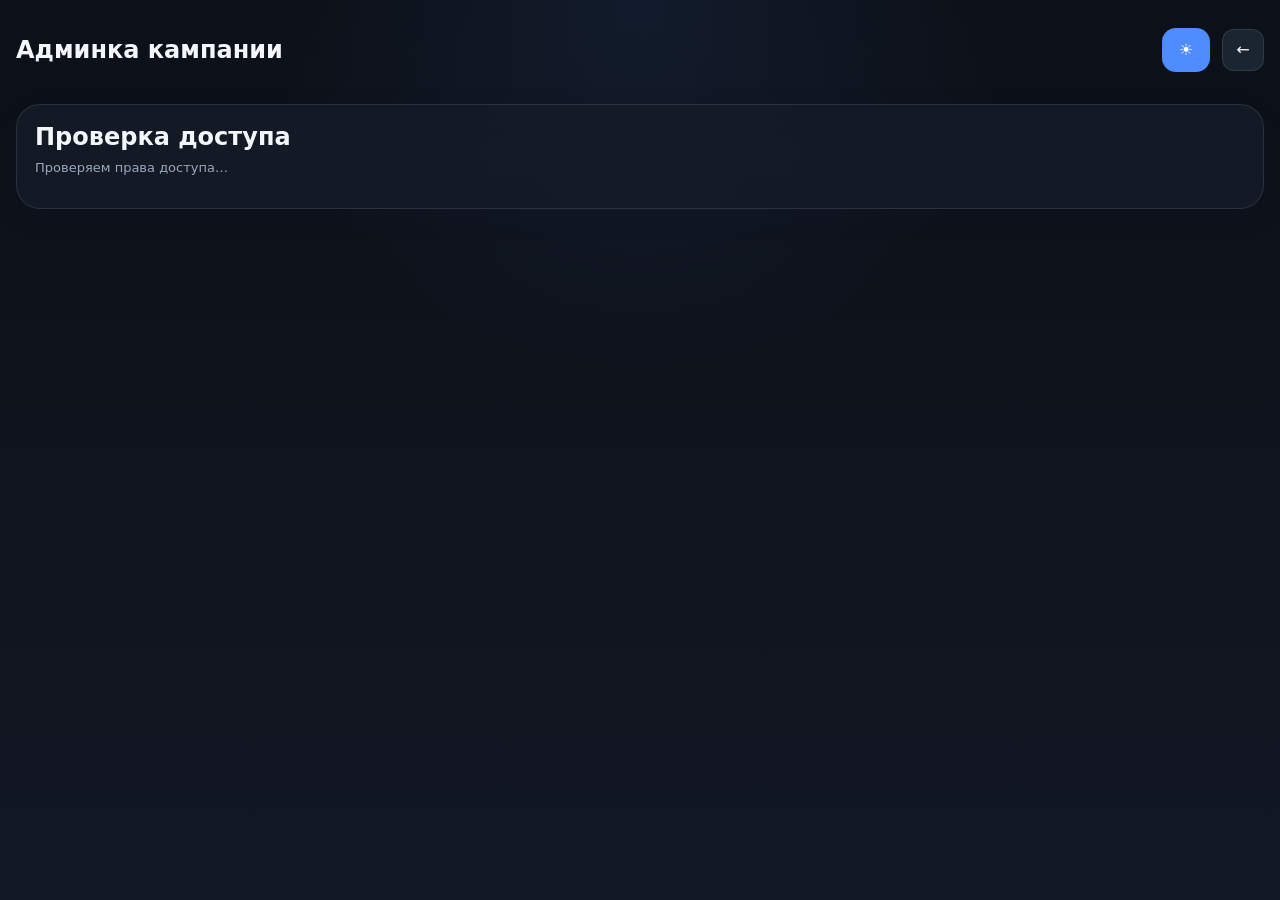
==== commit 17339680: "Add files via upload" ====
--- a/admin.html
+++ b/admin.html
@@ -22,8 +22,7 @@
       <header class="topbar premium-topbar admin-topbar admin-compact-topbar">
         <div class="admin-topbar-main">
           <div class="admin-title-stack">
-            <span class="admin-shell-kicker">Control Center</span>
-            <h1 class="admin-shell-title">Админка кампании</h1>
+                       <h1 class="admin-shell-title">Админка кампании</h1>
           </div>
         </div>
 
@@ -60,258 +59,153 @@
 
         <div id="adminDeniedInfo" class="small-text muted"></div>
       </section>
-
-      <section id="adminPanel" class="hidden admin-panel-shell">
-        <div class="main-tabs hero-tabs premium-main-tabs admin-main-tabs">
-          <button class="main-tab-button active" data-main-tab="adminWorldsTab" type="button">Миры и кампании</button>
-          <button class="main-tab-button" data-main-tab="adminSessionTab" type="button">Публикация сессии</button>
-        </div>
-
-        <div class="admin-panels-frame admin-panels-frame--shell">
-          <section id="adminWorldsTab" class="main-tab-panel active admin-main-panel">
-            <div class="admin-workspace admin-workspace--single">
-              <div class="card premium-feed-card admin-module-card admin-screen-card admin-worlds-screen">
-                <div class="section-head compact-section-head admin-section-head admin-section-head--sticky">
-                  <div>
-                    <h3>Миры и кампании</h3>
-                    <p class="muted small-text" style="margin:6px 0 0;">
-                      Сначала создайте мир, затем при необходимости добавьте к нему кампании.
-                    </p>
+<section id="adminPanel" class="hidden admin-panel-shell">
+  <div class="main-tabs hero-tabs premium-main-tabs admin-main-tabs">
+    <button class="main-tab-button active" data-main-tab="adminWorldsTab" type="button">Миры и кампании</button>
+    <button class="main-tab-button" data-main-tab="adminSessionTab" type="button">Новая сессия</button>
+    <button class="main-tab-button" data-main-tab="adminHistoryTab" type="button">История</button>
+  </div>
+
+  <div class="admin-panels-frame admin-panels-frame--shell">
+    <section id="adminWorldsTab" class="main-tab-panel active admin-main-panel">
+      <div class="admin-workspace admin-workspace--single">
+        <div class="card premium-feed-card admin-module-card admin-screen-card admin-worlds-screen">
+          <div class="section-head compact-section-head admin-section-head admin-section-head--sticky">
+            <div>
+              <h3>Миры и кампании</h3>
+              <p class="muted small-text" style="margin:6px 0 0;">
+                Сначала создайте мир, затем при необходимости добавьте к нему кампании.
+              </p>
+            </div>
+            <button id="openCreateWorldBtn" class="section-action-btn" type="button">Новый мир</button>
+          </div>
+
+          <div class="admin-screen-scroll">
+            <div id="worldsList" class="cards-list admin-scroll-area admin-scroll-area--fill"></div>
+          </div>
+        </div>
+      </div>
+    </section>
+
+    <section id="adminSessionTab" class="main-tab-panel admin-main-panel">
+      <div class="admin-session-single">
+        <div class="admin-session-header">
+          <h3>Новая сессия</h3>
+        </div>
+
+        <div class="admin-session-scroll">
+          <div class="admin-session-row admin-session-row--grid">
+            <div>
+              <label for="sessionDate">Дата</label>
+              <input id="sessionDate" type="date" />
+            </div>
+
+            <div>
+              <label for="sessionWorld">Мир</label>
+              <select id="sessionWorld">
+                <option value="">Выберите мир</option>
+              </select>
+            </div>
+
+            <div>
+              <label for="sessionCampaign">Кампания</label>
+              <select id="sessionCampaign">
+                <option value="">Ваншот</option>
+              </select>
+            </div>
+
+            <div>
+              <label for="sessionTitle">Название</label>
+              <input id="sessionTitle" type="text" placeholder="Название сессии" />
+            </div>
+          </div>
+
+          <div class="admin-session-row admin-session-row--split">
+            <div class="admin-session-result">
+              <label for="sessionResultText">Итог</label>
+              <textarea id="sessionResultText" rows="3"></textarea>
+            </div>
+
+            <div class="admin-session-participants">
+              <div class="admin-session-participants-head">
+                <span>Участники</span>
+                <button id="openParticipantEditorBtn" class="section-action-btn" type="button">+</button>
+              </div>
+
+              <div id="sessionParticipantChips" class="chips-wrap admin-participants-block"></div>
+            </div>
+          </div>
+
+          <div class="admin-session-row admin-session-row--materials">
+            <div class="admin-session-materials-layout">
+              <div class="admin-session-cover">
+                <label>Обложка</label>
+
+                <div class="admin-cover-box">
+                  <div id="sessionCoverPreview" class="admin-cover-preview empty">
+                    Нет изображения
                   </div>
-                  <button id="openCreateWorldBtn" class="section-action-btn" type="button">Новый мир</button>
-                </div>
-
-                <div class="admin-screen-scroll">
-                  <div id="worldsList" class="cards-list admin-scroll-area admin-scroll-area--fill"></div>
+
+                  <button
+                    id="removeSessionCoverBtn"
+                    class="admin-cover-remove hidden"
+                    type="button"
+                  >
+                    ✕
+                  </button>
                 </div>
               </div>
-            </div>
-          </section>
-
-         
-<section id="adminSessionTab" class="main-tab-panel admin-main-panel">
-  <div class="admin-session-layout">
-    <div class="card premium-feed-card admin-module-card admin-editor-card">
-      <div class="section-head compact-section-head admin-section-head">
-        <div>
-          <h3>Публикация сессии</h3>
-          <p class="muted small-text" style="margin:6px 0 0;">
-            Собери основу сессии, затем добавь материалы и опубликуй.
-          </p>
-        </div>
-      </div>
-
-      <div class="admin-editor-body">
-        <div class="admin-session-stepper">
-          <button
-            id="adminSessionStep1Chip"
-            class="admin-session-step-chip is-active"
-            type="button"
-          >
-            <span class="admin-session-step-chip__index">1</span>
-            <span class="admin-session-step-chip__text">Основа публикации</span>
-          </button>
-
-          <button
-            id="adminSessionStep2Chip"
-            class="admin-session-step-chip"
-            type="button"
-          >
-            <span class="admin-session-step-chip__index">2</span>
-            <span class="admin-session-step-chip__text">Доп. материалы</span>
-          </button>
-        </div>
-
-        <div class="admin-editor-scroll">
-          <div
-            id="adminSessionStep1Panel"
-            class="admin-session-step-panel is-active"
-          >
-            <section class="admin-form-block admin-form-step-block">
-              <div class="admin-form-block-head">
-                <div class="admin-step-title-row">
-                  <span class="admin-step-badge">Шаг 1</span>
-                  <h4>Основа публикации</h4>
+
+              <div class="admin-session-materials-side">
+                <div class="admin-session-materials-actions">
+                  <label class="admin-compact-upload-btn" for="sessionCoverFile">Выбрать обложку</label>
+                  <input id="sessionCoverFile" type="file" accept="image/png,image/jpeg,image/jpg,image/webp,image/*" />
+
+                  <label class="admin-compact-upload-btn" for="sessionTrackFile">Выбрать трек</label>
+                  <input id="sessionTrackFile" type="file" accept=".mp3,.wav,.ogg,audio/*" />
                 </div>
-                <p class="muted small-text">Дата, мир, кампания и название записи.</p>
-              </div>
-
-              <div class="form-grid compact-form-grid">
-                <div>
-                  <label for="sessionDate">Дата сессии</label>
-                  <input id="sessionDate" type="date" />
-                </div>
-
-                <div>
-                  <label for="sessionWorld">Мир</label>
-                  <select id="sessionWorld">
-                    <option value="">Выберите мир</option>
-                  </select>
-                </div>
-
-                <div>
-                  <label for="sessionCampaign">Кампания</label>
-                  <select id="sessionCampaign">
-                    <option value="">Ваншот</option>
-                  </select>
-                </div>
-
-                <div>
-                  <label for="sessionTitle">Название записи</label>
-                  <input id="sessionTitle" type="text" placeholder="Например: Руины у чёрной реки" />
-                </div>
-              </div>
-            </section>
-
-            <section class="admin-form-block admin-form-step-block">
-              <div class="admin-form-block-head">
-                <div class="admin-step-title-row">
-                  <span class="admin-step-badge">Шаг 1</span>
-                  <h4>Итог сессии</h4>
-                </div>
-                <p class="muted small-text">Короткое описание того, что произошло в приключении.</p>
-              </div>
-
-              <div>
-                <label for="sessionResultText">Итог приключения</label>
-                <textarea
-                  id="sessionResultText"
-                  rows="6"
-                  placeholder="Кратко опишите, что произошло на сессии"
-                ></textarea>
-              </div>
-            </section>
-
-            <section class="admin-form-block admin-form-step-block">
-              <div class="admin-form-block-head admin-form-block-head-with-action">
-                <div>
-                  <div class="admin-step-title-row">
-                    <span class="admin-step-badge">Шаг 1</span>
-                    <h4>Участники и достижения</h4>
-                  </div>
-                  <p class="muted small-text">Добавь персонажей и оформи достижения для участников.</p>
-                </div>
-
-                <button id="openParticipantEditorBtn" class="section-action-btn" type="button">
-                  Добавить участника
-                </button>
-              </div>
-
-              <div id="sessionParticipantChips" class="chips-wrap admin-participants-block"></div>
-            </section>
-          </div>
-
-          <div
-            id="adminSessionStep2Panel"
-            class="admin-session-step-panel"
-          >
-            <section class="admin-form-block admin-form-step-block">
-              <div class="admin-form-block-head">
-                <div class="admin-step-title-row">
-                  <span class="admin-step-badge">Шаг 2</span>
-                  <h4>Дополнительные материалы</h4>
-                </div>
-                <p class="muted small-text">Ссылка на пересказ, трек и обложка публикации.</p>
-              </div>
-
-              <div class="form-grid compact-form-grid">
-                <div>
+
+                <div class="admin-session-materials-link">
                   <label for="sessionRecapLink">Ссылка на пересказ</label>
                   <input id="sessionRecapLink" type="text" placeholder="Ссылка на пересказ или пост" />
                 </div>
-
-                <div>
-                  <label for="sessionTrackFile">Трек публикации</label>
-                  <input id="sessionTrackFile" type="file" accept=".mp3,.wav,.ogg,audio/*" />
-                </div>
               </div>
-
-              <div class="upload-block">
-                <label for="sessionCoverFile">Основная картинка приключения</label>
-                <input id="sessionCoverFile" type="file" accept="image/png,image/jpeg,image/jpg,image/webp,image/*" />
-
-                <div class="upload-preview-actions">
-                  <div id="sessionCoverPreview" class="upload-preview empty">Изображение ещё не выбрано</div>
-
-                  <button
-                    id="removeSessionCoverBtn"
-                    class="secondary-action-btn is-danger-soft admin-inline-remove-btn"
-                    type="button"
-                  >
-                    Убрать изображение
-                  </button>
-                </div>
-              </div>
-            </section>
-          </div>
-        </div>
-
-        <div class="admin-publish-bar">
-          <div class="admin-publish-bar-text">
-            <span id="adminSessionStepBadge" class="admin-step-badge admin-step-badge-final">Шаг 1 из 2</span>
-            <div>
-              <strong id="adminSessionStepTitle">Основа публикации</strong>
-              <div id="adminSessionStepNote" class="muted small-text">Заполни базовую информацию, итог и участников.</div>
-            </div>
-          </div>
-
-          <div class="modal-actions admin-editor-actions">
-            <button id="resetSessionEditorBtn" class="secondary-action-btn" type="button">
-              Сбросить форму
-            </button>
-
-            <button id="adminSessionBackBtn" class="secondary-action-btn hidden" type="button">
-              Назад
-            </button>
-
-            <button id="adminSessionNextBtn" class="primary-action-btn" type="button">
-              Далее
-            </button>
-
-            <button id="publishSessionBtn" class="primary-action-btn hidden" type="button">
-              Опубликовать сессию
-            </button>
-          </div>
-        </div>
-      </div>
-    </div>
-
-    <div class="card premium-feed-card admin-module-card admin-published-card">
-      <div class="section-head compact-section-head admin-section-head">
-        <div>
-          <h3>Опубликованные сессии</h3>
-          <p class="muted small-text" style="margin:6px 0 0;">
-            Фильтруй, просматривай и редактируй уже опубликованные записи.
-          </p>
-        </div>
-
-        <div class="admin-published-filters">
-          <div class="admin-published-filter-field">
-            <label for="publishedSessionsDateFrom">От</label>
-            <input id="publishedSessionsDateFrom" type="date" />
-          </div>
-
-          <div class="admin-published-filter-field">
-            <label for="publishedSessionsDateTo">До</label>
-            <input id="publishedSessionsDateTo" type="date" />
-          </div>
-
-          <button id="clearPublishedSessionsFilterBtn" class="secondary-action-btn" type="button">
+            </div>
+          </div>
+        </div>
+
+        <div class="admin-session-actions">
+          <button id="publishSessionBtn" class="primary-action-btn" type="button">
+            Опубликовать
+          </button>
+
+          <button id="resetSessionEditorBtn" class="secondary-action-btn admin-history-reset-btn" type="button">
             Сбросить
           </button>
         </div>
       </div>
-
-      <div class="admin-published-card-body">
-        <div id="publishedSessionsList" class="admin-published-list admin-scroll-area"></div>
-      </div>
-    </div>
+    </section>
+
+    <section id="adminHistoryTab" class="main-tab-panel admin-main-panel">
+      <div class="admin-history">
+        <div class="admin-history-head">
+          <h3>История сессий</h3>
+
+          <div class="admin-history-filters">
+            <input id="publishedSessionsDateFrom" type="date" />
+            <input id="publishedSessionsDateTo" type="date" />
+            <button id="clearPublishedSessionsFilterBtn" class="secondary-action-btn admin-history-reset-btn" type="button">
+              Сбросить
+            </button>
+          </div>
+        </div>
+
+        <div id="publishedSessionsList" class="admin-history-list"></div>
+      </div>
+    </section>
   </div>
 </section>
-
-        
-        </div>
-      </section>
+     
     </section>
   </div>
 
@@ -323,10 +217,8 @@
       </div>
 
       <label for="worldTitleInput">Название мира</label>
-      <input id="worldTitleInput" type="text" placeholder="Например: Королевство Ноктарион" />
-
-      <label for="worldDescriptionInput">Описание</label>
-      <textarea id="worldDescriptionInput" rows="4" placeholder="Краткое описание мира"></textarea>
+     <input id="worldTitle" type="text" placeholder="Например: Королевство Ноктарион" />
+<textarea id="worldDescription" rows="4" placeholder="Краткое описание мира"></textarea>
 
       <div class="modal-actions top-space">
         <button id="saveWorldBtn" type="button">Сохранить</button>
@@ -341,13 +233,8 @@
         <button id="closeCampaignModalBtn" class="icon-button" type="button">✕</button>
       </div>
 
-      <input id="campaignWorldIdInput" type="hidden" />
-
-      <label for="campaignTitleInput">Название кампании</label>
-      <input id="campaignTitleInput" type="text" placeholder="Например: Тени в Лунных катакомбах" />
-
-      <label for="campaignDescriptionInput">Описание</label>
-      <textarea id="campaignDescriptionInput" rows="4" placeholder="Краткое описание кампании"></textarea>
+      <input id="campaignTitle" type="text" placeholder="Например: Тени в Лунных катакомбах" />
+<textarea id="campaignDescription" rows="4" placeholder="Краткое описание кампании"></textarea>
 
       <div class="modal-actions top-space">
         <button id="saveCampaignBtn" type="button">Сохранить</button>
@@ -465,6 +352,25 @@
     </div>
   </div>
 
+<div id="sessionEditModal" class="modal hidden">
+  <div class="modal-box admin-session-modal">
+
+    <div class="modal-head">
+      <h3>Редактирование сессии</h3>
+      <button id="closeSessionEditModalBtn">✕</button>
+    </div>
+
+    <div id="sessionEditContainer"></div>
+
+    <div class="modal-actions">
+      <button id="saveSessionEditBtn" class="primary-action-btn">
+        Сохранить
+      </button>
+    </div>
+
+  </div>
+</div>
+
   <script src="https://unpkg.com/@vkontakte/vk-bridge/dist/browser.min.js"></script>
   <script src="vk-theme-runtime.js"></script>
   <script type="module" src="js/admin.js"></script>
--- a/app.layout.css
+++ b/app.layout.css
@@ -84,7 +84,7 @@
   min-height: 0;
 }
 
-/* Внутри кабинета панели должны быть строго взаимоисключающими */
+/* Кабинет */
 .cabinet-window > .main-tab-panel {
   display: none !important;
   min-height: 0;
@@ -101,6 +101,19 @@
 .cabinet-window > .cabinet-feed-panel.active {
   flex: 1 1 auto;
   min-height: 0;
+}
+
+/* Админка */
+.admin-panels-frame--shell > .main-tab-panel {
+  display: none !important;
+  min-height: 0;
+}
+
+.admin-panels-frame--shell > .main-tab-panel.active {
+  display: flex !important;
+  flex: 1 1 auto;
+  min-height: 0;
+  flex-direction: column;
 }
 
 /* ===== Common section heads ===== */
@@ -127,15 +140,11 @@
   flex-wrap: wrap;
 }
 
-/* ===== Cabinet fixed dashboard shell ===== */
-
-.cabinet-dashboard-grid,
-.admin-session-layout {
+/* ===== Cabinet ===== */
+
+.cabinet-dashboard-grid {
   display: grid;
   gap: var(--content-gap);
-}
-
-.cabinet-dashboard-grid {
   flex: 1 1 auto;
   min-height: 0;
   grid-template-columns: repeat(2, minmax(0, 1fr));
@@ -188,7 +197,7 @@
   overflow: hidden;
 }
 
-/* ===== Admin ===== */
+/* ===== Admin fixed shell ===== */
 
 .admin-app-shell {
   min-height: calc(100svh - var(--safe-top) - var(--safe-bottom));
@@ -216,36 +225,29 @@
   min-height: 0;
   display: flex;
   flex-direction: column;
-}
-
-.admin-panels-frame--shell > .main-tab-panel {
-  display: none !important;
-  min-height: 0;
-}
-
-.admin-panels-frame--shell > .main-tab-panel.active {
-  display: flex !important;
-  flex: 1 1 auto;
-  min-height: 0;
-  flex-direction: column;
+  overflow: hidden;
 }
 
 .admin-main-panel {
   flex: 1 1 auto;
   min-height: 0;
-}
-
-.admin-session-layout {
-  flex: 1 1 auto;
-  min-height: 0;
-  height: 100%;
-  display: grid;
-  grid-template-columns: minmax(0, 1.08fr) minmax(360px, 0.92fr);
-  gap: var(--content-gap);
-  align-items: stretch;
-}
-
-.admin-worlds-module,
+  display: flex;
+  flex-direction: column;
+  overflow: hidden;
+}
+
+.admin-workspace,
+.admin-workspace--single {
+  flex: 1 1 auto;
+  min-height: 0;
+  display: flex;
+  flex-direction: column;
+  overflow: hidden;
+}
+
+.admin-worlds-screen,
+.admin-module-card,
+.admin-screen-card,
 .admin-editor-card,
 .admin-published-card {
   min-width: 0;
@@ -256,23 +258,37 @@
   overflow: hidden;
 }
 
-.admin-editor-scroll {
-  flex: 1 1 auto;
+.admin-screen-scroll,
+.admin-editor-scroll,
+.admin-scroll-area,
+.admin-history-list,
+#sessionEditContainer {
   min-height: 0;
   overflow: auto;
   padding-right: 2px;
-  padding-bottom: 8px;
-}
-
-.admin-scroll-area {
-  flex: 1 1 auto;
-  min-height: 0;
-  overflow: auto;
-  padding-right: 2px;
-}
-
+}
+
+.admin-screen-scroll,
+.admin-editor-scroll,
+.admin-scroll-area,
+.admin-history-list,
+#sessionEditContainer,
+.dashboard-characters-list,
+.dashboard-related-list,
+.feed-stories-list,
+.modal-box,
+.characters-scroll-track,
+.compact-achievements-track,
+.character-achievements-orb-track,
+.circle-board-track {
+  scrollbar-width: thin;
+}
+
+.admin-screen-scroll::-webkit-scrollbar,
+.admin-editor-scroll::-webkit-scrollbar,
 .admin-scroll-area::-webkit-scrollbar,
-.admin-editor-scroll::-webkit-scrollbar,
+.admin-history-list::-webkit-scrollbar,
+#sessionEditContainer::-webkit-scrollbar,
 .dashboard-characters-list::-webkit-scrollbar,
 .dashboard-related-list::-webkit-scrollbar,
 .feed-stories-list::-webkit-scrollbar,
@@ -285,8 +301,11 @@
   height: 8px;
 }
 
+.admin-screen-scroll::-webkit-scrollbar-thumb,
+.admin-editor-scroll::-webkit-scrollbar-thumb,
 .admin-scroll-area::-webkit-scrollbar-thumb,
-.admin-editor-scroll::-webkit-scrollbar-thumb,
+.admin-history-list::-webkit-scrollbar-thumb,
+#sessionEditContainer::-webkit-scrollbar-thumb,
 .dashboard-characters-list::-webkit-scrollbar-thumb,
 .dashboard-related-list::-webkit-scrollbar-thumb,
 .feed-stories-list::-webkit-scrollbar-thumb,
@@ -301,13 +320,6 @@
 
 /* ===== Responsive ===== */
 
-@media (max-width: 1080px) {
-  .admin-session-layout {
-    grid-template-columns: 1fr;
-    height: auto;
-  }
-}
-
 @media (max-width: 900px) {
   .cabinet-dashboard-grid {
     grid-template-columns: 1fr;
@@ -320,25 +332,32 @@
     min-height: auto;
   }
 
-  .cabinet-window > .main-tab-panel.active {
-    display: block !important;
+  .cabinet-window > .main-tab-panel.active,
+  .admin-panels-frame--shell > .main-tab-panel.active {
+    display: flex !important;
+    flex: 1 1 auto;
+    min-height: 0;
+    flex-direction: column;
   }
 
   .admin-app-shell {
-    height: auto;
     min-height: calc(100svh - var(--safe-top) - var(--safe-bottom));
+    height: calc(100svh - var(--safe-top) - var(--safe-bottom));
   }
 
   .admin-window,
   .admin-panel-shell,
   .admin-panels-frame--shell,
   .admin-main-panel,
-  .admin-session-layout,
-  .admin-worlds-module,
+  .admin-workspace,
+  .admin-workspace--single,
+  .admin-worlds-screen,
+  .admin-module-card,
+  .admin-screen-card,
   .admin-editor-card,
   .admin-published-card {
-    min-height: auto;
-    height: auto;
+    min-height: 0;
+    height: 100%;
   }
 }
 
@@ -371,133 +390,4 @@
   .cabinet-tabs {
     width: 100%;
   }
-}
-
-/* ===== Responsive ===== */
-
-@media (max-width: 1080px) {
-  .admin-session-layout {
-    grid-template-columns: 1fr;
-  }
-}
-
-@media (max-width: 900px) {
-  .cabinet-dashboard-grid {
-    grid-template-columns: 1fr;
-    grid-template-rows: none;
-    height: auto;
-  }
-
-  .cabinet-dashboard-grid--quad {
-    height: auto;
-    min-height: auto;
-  }
-
-  .cabinet-window > .main-tab-panel.active,
-  .admin-window > .main-tab-panel.active {
-    display: block !important;
-  }
-
-  .admin-app-shell {
-    height: auto;
-    min-height: calc(100svh - var(--safe-top) - var(--safe-bottom));
-  }
-
-  .admin-window,
-  .admin-panel-shell,
-  .admin-panels-frame,
-  .admin-main-panel,
-  .admin-session-layout,
-  .admin-worlds-module,
-  .admin-editor-card,
-  .admin-published-card {
-    min-height: auto;
-  }
-}
-
-@media (max-width: 760px) {
-  .topbar,
-  .cabinet-topbar,
-  .admin-topbar,
-  .section-head,
-  .dashboard-card-head,
-  .admin-form-block-head,
-  .admin-published-card-head {
-    margin-bottom: var(--space-4);
-  }
-
-  .topbar,
-  .cabinet-topbar,
-  .admin-topbar {
-    align-items: stretch;
-    flex-direction: column;
-  }
-
-  .topbar-actions,
-  .cabinet-topbar-actions,
-  .admin-topbar-actions {
-    width: 100%;
-    justify-content: flex-end;
-  }
-
-  .main-tabs,
-  .cabinet-tabs {
-    width: 100%;
-  }
-}
-
-/* ===== Responsive ===== */
-
-@media (max-width: 1080px) {
-  .admin-session-layout {
-    grid-template-columns: 1fr;
-  }
-}
-
-@media (max-width: 900px) {
-  .cabinet-dashboard-grid {
-    grid-template-columns: 1fr;
-    grid-template-rows: none;
-    height: auto;
-  }
-
-  .cabinet-dashboard-grid--quad {
-    height: auto;
-    min-height: auto;
-  }
-
-  .cabinet-window > .main-tab-panel.active {
-    display: block !important;
-  }
-}
-
-@media (max-width: 760px) {
-  .topbar,
-  .cabinet-topbar,
-  .admin-topbar,
-  .section-head,
-  .dashboard-card-head,
-  .admin-form-block-head,
-  .admin-published-card-head {
-    margin-bottom: var(--space-4);
-  }
-
-  .topbar,
-  .cabinet-topbar,
-  .admin-topbar {
-    align-items: stretch;
-    flex-direction: column;
-  }
-
-  .topbar-actions,
-  .cabinet-topbar-actions,
-  .admin-topbar-actions {
-    width: 100%;
-    justify-content: flex-end;
-  }
-
-  .main-tabs,
-  .cabinet-tabs {
-    width: 100%;
-  }
 }
--- a/app.components.css
+++ b/app.components.css
@@ -1,4 +1,3 @@
-
 .card,
 .dashboard-card,
 .admin-module-card,
@@ -96,15 +95,33 @@
 
 .secondary-action-btn,
 .ghost-button {
+  display: inline-flex;
+  align-items: center;
+  justify-content: center;
+  gap: var(--space-2);
+  min-height: 44px;
+  padding: 11px 16px;
+  width: auto;
+  border-radius: 14px;
+  border: 1px solid var(--border-strong) !important;
   background: transparent !important;
-  color: var(--text);
-  border-color: var(--border-strong) !important;
+  color: var(--text) !important;
+  font-weight: 700;
+  line-height: 1.1;
+  box-shadow: none;
 }
 
 .secondary-action-btn:hover,
 .ghost-button:hover {
-  background: var(--surface-2) !important;
-  color: var(--text);
+  background: color-mix(in srgb, var(--text) 6%, transparent) !important;
+  border-color: var(--text) !important;
+}
+
+.secondary-action-btn:focus-visible,
+.ghost-button:focus-visible {
+  outline: none;
+  border-color: var(--accent) !important;
+  box-shadow: 0 0 0 3px color-mix(in srgb, var(--accent) 22%, transparent);
 }
 
 .danger-button,
@@ -412,4 +429,4 @@
     flex: 1 1 0;
     min-width: 0;
   }
-}
+}
--- a/app.admin.css
+++ b/app.admin.css
@@ -1,4 +1,3 @@
-
 .admin-page {
   min-height: 100svh;
   overflow: hidden;
@@ -19,7 +18,7 @@
 .admin-main-tabs .main-tab-button {
   min-width: 220px;
   min-height: 42px;
-}}
+}
 
 .admin-worlds-module,
 .admin-editor-card,
@@ -32,42 +31,26 @@
   overflow: hidden;
 }
 
-.admin-editor-body {
-  flex: 1 1 auto;
-  min-height: 0;
-  display: grid;
-  grid-template-rows: minmax(0, 1fr) auto;
-  gap: 12px;
-  overflow: hidden;
-}
-
 .admin-form-step-block {
-  display: grid;
-  gap: 12px;
-  padding: 14px;
-  border-radius: 18px;
-  background: var(--panel-subtle-bg);
-  border: 1px solid var(--panel-border);
+  gap: 6px;
+  padding: 8px 10px;
 }
 
 .admin-step-title-row {
-  display: flex;
-  align-items: center;
-  gap: 10px;
-  flex-wrap: wrap;
-  margin-bottom: 2px;
+  gap: 6px;
+  margin-bottom: 0;
 }
 
 .admin-step-badge {
   display: inline-flex;
   align-items: center;
   justify-content: center;
-  min-width: 70px;
-  padding: 7px 10px;
+  min-width: 62px;
+  padding: 5px 8px;
   border-radius: 999px;
   background: color-mix(in srgb, var(--accent) 16%, transparent);
   color: var(--accent);
-  font-size: 11px;
+  font-size: 10px;
   font-weight: 800;
   text-transform: uppercase;
   letter-spacing: 0.04em;
@@ -78,94 +61,460 @@
   color: var(--success);
 }
 
+.admin-editor-card .form-grid.compact-form-grid {
+  gap: 10px;
+}
+
+.admin-editor-card .section-head {
+  margin-bottom: 6px;
+}
+
+.admin-editor-card h3 {
+  margin-bottom: 2px;
+}
+
+.admin-editor-card label {
+  margin-bottom: 2px;
+  font-size: 11px;
+}
+
+.admin-editor-card input,
+.admin-editor-card select {
+  min-height: 36px;
+  padding: 6px 8px;
+}
+
+.admin-editor-card textarea {
+  min-height: 70px;
+  padding: 6px 8px;
+}
+
+/* ===== New session ===== */
+
+.admin-session-single {
+  display: grid;
+  grid-template-rows: auto minmax(0, 1fr) auto;
+  gap: 10px;
+  min-height: 0;
+  height: 100%;
+  overflow: hidden;
+}
+
+.admin-session-header {
+  display: flex;
+  align-items: center;
+  justify-content: space-between;
+  gap: 10px;
+  margin-bottom: 0;
+}
+
+.admin-session-header h3 {
+  margin: 0;
+  font-size: 22px;
+  line-height: 1;
+  letter-spacing: -0.02em;
+}
+
+.admin-session-scroll {
+  min-height: 0;
+  overflow: auto;
+  padding-right: 2px;
+  display: grid;
+  gap: 10px;
+  align-content: start;
+}
+
+.admin-session-row {
+  display: grid;
+  gap: 8px;
+  padding: 8px 10px;
+  border-radius: 14px;
+  background: var(--panel-subtle-bg);
+  border: 1px solid var(--panel-border);
+  min-width: 0;
+}
+
+.admin-session-row--grid {
+  grid-template-columns: repeat(4, minmax(0, 1fr));
+}
+
+.admin-session-row--split {
+  grid-template-columns: minmax(0, 0.95fr) minmax(0, 1.05fr);
+  align-items: start;
+  min-height: 0;
+}
+
+.admin-session-row--materials,
+.admin-edit-session-grid--materials {
+  grid-template-columns: 1fr;
+  align-items: start;
+}
+
+.admin-session-result,
+.admin-session-participants,
+.admin-session-cover {
+  min-width: 0;
+  min-height: 0;
+}
+
+.admin-session-result {
+  overflow: hidden;
+}
+
+.admin-session-participants {
+  display: grid;
+  gap: 8px;
+  min-height: 0;
+  overflow: visible;
+  padding-right: 0;
+  align-content: start;
+}
+
+.admin-session-participants-head {
+  display: flex;
+  align-items: center;
+  justify-content: space-between;
+  gap: 8px;
+}
+
+.admin-session-participants-head span {
+  font-size: 13px;
+  font-weight: 700;
+}
+
+.admin-session-actions {
+  display: flex;
+  align-items: center;
+  gap: 8px;
+}
+
+.admin-session-actions > * {
+  flex: 1 1 0;
+}
+
 .admin-publish-bar {
   margin-top: 0;
-  padding: 14px 16px;
-  border-radius: var(--radius-lg);
+  padding: 10px 12px;
+  border-radius: 16px;
   background: var(--surface-2);
   border: 1px solid var(--panel-border);
   display: flex;
   align-items: center;
   justify-content: space-between;
-  gap: 14px;
+  gap: 10px;
+  flex-wrap: nowrap;
+}
+
+/* ===== History ===== */
+
+.admin-history {
+  min-height: 0;
+  height: 100%;
+  display: flex;
+  flex-direction: column;
+  gap: 10px;
+  overflow: hidden;
+}
+
+.admin-history-head {
+  display: flex;
+  align-items: flex-start;
+  justify-content: space-between;
+  gap: 12px;
   flex-wrap: wrap;
-  position: sticky;
-  bottom: 0;
-  z-index: 4;
-}
-
-.admin-editor-body {
+}
+
+.admin-history-head h3 {
+  margin: 0;
+  font-size: 22px;
+  line-height: 1;
+  letter-spacing: -0.02em;
+}
+
+.admin-history-filters {
+  display: flex;
+  align-items: end;
+  gap: 8px;
+  flex-wrap: nowrap;
+  width: auto;
+}
+
+.admin-history-filters input[type="date"] {
+  width: 148px;
+  min-width: 148px;
+}
+
+.admin-history-reset-btn {
+  flex: 0 0 auto;
+  white-space: nowrap;
+}
+
+.admin-history-list {
   flex: 1 1 auto;
   min-height: 0;
-  display: grid;
-  grid-template-rows: auto minmax(0, 1fr) auto;
-  gap: 12px;
-  overflow: hidden;
-}
-
-.admin-session-stepper {
-  display: flex;
+  overflow: auto;
+  display: grid;
+  gap: 10px;
+  padding-right: 2px;
+}
+
+/* ===== Edit session modal ===== */
+
+.admin-session-modal {
+  width: min(100%, 880px);
+  max-width: 880px;
+  max-height: min(88svh, 760px);
+  display: flex;
+  flex-direction: column;
+  overflow: hidden;
+}
+
+.admin-session-modal .modal-head {
+  display: flex;
+  align-items: center;
+  justify-content: space-between;
+  gap: 10px;
+  margin-bottom: 12px;
+}
+
+.admin-session-modal .modal-head h3 {
+  margin: 0;
+}
+
+#sessionEditContainer {
+  flex: 1 1 auto;
+  min-height: 0;
+  overflow: auto;
+  padding-right: 2px;
+}
+
+.admin-edit-session-form {
+  display: grid;
+  gap: 10px;
+}
+
+.admin-edit-session-grid {
+  display: grid;
+  grid-template-columns: repeat(4, minmax(0, 1fr));
+  gap: 10px;
+  padding: 10px 12px;
+  border-radius: 16px;
+  background: var(--panel-subtle-bg);
+  border: 1px solid var(--panel-border);
+}
+
+.admin-edit-session-split {
+  display: grid;
+  grid-template-columns: minmax(0, 0.95fr) minmax(0, 1.05fr);
+  gap: 10px;
+}
+
+.admin-edit-session-result,
+.admin-edit-session-participants {
+  min-width: 0;
+  padding: 10px 12px;
+  border-radius: 16px;
+  background: var(--panel-subtle-bg);
+  border: 1px solid var(--panel-border);
+}
+
+.admin-edit-session-participants {
+  display: grid;
+  gap: 8px;
+  min-height: 0;
+  overflow: auto;
+  align-content: start;
+}
+
+/* ===== Shared session fields ===== */
+
+.admin-session-single label,
+.admin-history label,
+.admin-edit-session-form label {
+  display: inline-block;
+  margin-bottom: 3px;
+  font-size: 11px;
+  font-weight: 600;
+  color: var(--text-muted);
+}
+
+.admin-session-single input,
+.admin-session-single select,
+.admin-edit-session-form input,
+.admin-edit-session-form select {
+  min-height: 36px;
+  padding: 6px 8px;
+}
+
+.admin-session-single textarea,
+.admin-edit-session-form textarea {
+  min-height: 72px;
+  padding: 6px 8px;
+}
+
+.admin-session-single input[type="file"],
+.admin-edit-session-form input[type="file"] {
+  min-height: auto;
+  padding: 0;
+}
+
+/* ===== Materials ===== */
+
+.admin-session-materials-layout {
+  display: grid;
+  grid-template-columns: 220px minmax(0, 1fr);
+  gap: 10px;
   align-items: stretch;
-  gap: 8px;
-}
-
-.admin-session-step-chip {
+}
+
+.admin-session-materials-side {
+  display: grid;
+  grid-template-rows: auto auto;
+  gap: 8px;
+  min-width: 0;
+}
+
+.admin-session-materials-actions {
+  display: grid;
+  gap: 8px;
+}
+
+.admin-session-materials-link {
+  min-width: 0;
+}
+
+.admin-compact-upload-btn {
   display: inline-flex;
   align-items: center;
-  gap: 8px;
-  min-height: 42px;
-  padding: 0 14px;
-  border-radius: 14px;
-  border: 1px solid var(--panel-border);
+  justify-content: center;
+  min-height: 34px;
+  padding: 0 12px;
+  border-radius: 12px;
+  border: 1px solid var(--border);
   background: var(--surface-2);
-  color: var(--text-soft);
+  color: var(--text);
+  font-size: 12px;
   font-weight: 700;
   cursor: pointer;
 }
 
-.admin-session-step-chip.is-active {
-  background: color-mix(in srgb, var(--accent) 14%, var(--surface-2));
+.admin-session-materials-actions input[type="file"] {
+  display: none;
+}
+
+.admin-cover-box {
+  position: relative;
+  min-height: 124px;
+  height: 124px;
+  border-radius: 14px;
+  overflow: hidden;
+}
+
+.admin-cover-box input[type="file"] {
+  display: block;
+  width: 100%;
+}
+
+.admin-cover-preview {
+  position: relative;
+  width: 100%;
+  height: 100%;
+  border-radius: 14px;
+  background: var(--surface-2);
+  border: 1px dashed var(--border-strong);
+  display: flex;
+  align-items: center;
+  justify-content: center;
+  text-align: center;
+  overflow: hidden;
+  color: var(--text-muted);
+}
+
+.admin-cover-preview.empty {
+  color: var(--text-muted);
+}
+
+.preview-session-cover {
+  width: 100%;
+  height: 100%;
+  object-fit: cover;
+  display: block;
+}
+
+.admin-cover-remove {
+  position: absolute;
+  top: 8px;
+  right: 8px;
+  width: 28px;
+  height: 28px;
+  border-radius: 999px;
+  border: 1px solid var(--border);
+  background: color-mix(in srgb, var(--surface) 92%, transparent);
   color: var(--text);
-  border-color: color-mix(in srgb, var(--accent) 26%, var(--panel-border));
-}
-
-.admin-session-step-chip__index {
   display: inline-flex;
   align-items: center;
   justify-content: center;
-  width: 22px;
-  height: 22px;
+  cursor: pointer;
+  z-index: 2;
+}
+
+.admin-cover-remove.hidden {
+  display: none !important;
+}
+
+/* ===== Participants ===== */
+
+.admin-participants-block,
+#sessionParticipantChips,
+#editSessionParticipantChips {
+  display: flex;
+  flex-wrap: wrap;
+  gap: 6px;
+  align-content: flex-start;
+}
+
+.admin-participant-tag {
+  display: inline-flex;
+  align-items: center;
+  gap: 6px;
+  min-height: 30px;
+  padding: 4px 8px 4px 10px;
   border-radius: 999px;
-  background: color-mix(in srgb, var(--accent) 18%, transparent);
-  color: var(--accent);
+  background: var(--surface-2);
+  border: 1px solid var(--border);
+  max-width: 100%;
+}
+
+.admin-participant-tag__name {
   font-size: 12px;
-  font-weight: 800;
-}
-
-.admin-session-step-panel {
-  display: none;
-  min-height: 0;
-  align-content: start;
-  gap: 12px;
-}
-
-.admin-session-step-panel.is-active {
-  display: grid;
-}
-
-.admin-publish-bar-text {
-  display: flex;
-  align-items: center;
-  gap: 12px;
-  min-width: 0;
-}
-
-.admin-editor-actions {
-  display: flex;
-  align-items: center;
-  gap: 10px;
-  flex-wrap: wrap;
-}
+  line-height: 1.1;
+  font-weight: 700;
+  color: var(--text);
+  white-space: nowrap;
+}
+
+.admin-participant-tag__actions {
+  display: inline-flex;
+  align-items: center;
+  gap: 4px;
+}
+
+.admin-participant-tag__btn {
+  width: 20px;
+  height: 20px;
+  padding: 0;
+  border-radius: 999px;
+  border: 1px solid var(--border);
+  background: transparent;
+  color: var(--text);
+  display: inline-flex;
+  align-items: center;
+  justify-content: center;
+  font-size: 11px;
+  cursor: pointer;
+}
+
+/* ===== Published sessions list ===== */
 
 .admin-published-card {
   gap: 12px;
@@ -177,18 +526,20 @@
   display: flex;
   flex-direction: column;
   overflow: hidden;
+  min-width: 0;
 }
 
 .admin-published-filters {
   display: flex;
   align-items: end;
   gap: 10px;
-  flex-wrap: wrap;
+  flex-wrap: nowrap;
 }
 
 .admin-published-filter-field {
   display: grid;
   gap: 6px;
+  min-width: 160px;
 }
 
 .admin-published-filter-field label {
@@ -196,42 +547,47 @@
   color: var(--text-muted);
 }
 
+.admin-published-filter-reset {
+  flex: 0 0 auto;
+  white-space: nowrap;
+}
+
 .admin-form-block-head-with-action {
   align-items: flex-start;
 }
 
-.admin-participants-block {
-  align-content: start;
-  min-height: 0;
-}
-
-@media (max-width: 900px) {
-  .admin-publish-bar {
-    align-items: stretch;
-  }
-
-  .admin-editor-actions {
-    width: 100%;
-    justify-content: stretch;
-  }
-
-  .admin-editor-actions > * {
-    flex: 1 1 auto;
-  }
-}
-
-.admin-publish-bar-text {
-  display: flex;
-  gap: var(--space-3);
-  align-items: flex-start;
-}
-
+.admin-inline-actions,
+.compact-session-admin-actions {
+  display: flex;
+  gap: var(--space-2);
+  flex-wrap: wrap;
+}
+
+.admin-inline-remove-btn {
+  width: 100%;
+}
+
+.admin-published-card-head {
+  margin-bottom: var(--space-4);
+}
+
+.admin-published-list .card-item,
+.compact-session-admin-card {
+  padding: 14px;
+}
+
+.compact-session-admin-card {
+  background: var(--surface-2);
+  border: 1px solid var(--border);
+  border-radius: var(--radius-md);
+}
+
+.compact-session-admin-top,
 .world-master-top,
 .world-campaigns-head,
 .world-campaign-row,
 .published-session-top,
-.admin-participant-card-top,
-.compact-session-admin-top {
+.admin-participant-card-top {
   display: flex;
   justify-content: space-between;
   gap: var(--space-4);
@@ -239,76 +595,20 @@
   align-items: flex-start;
 }
 
+.compact-session-admin-top h4,
 .world-master-top h4,
 .world-campaign-title,
 .published-session-title {
   margin: 0;
 }
 
+.compact-session-admin-top p,
 .world-master-top p,
 .published-session-meta,
 .admin-participant-meta {
+  margin: 0;
   color: var(--text-muted);
   line-height: 1.5;
-}
-
-.admin-published-filters,
-.published-sessions-filter-row {
-  display: grid;
-  grid-template-columns: repeat(3, minmax(0, 1fr));
-  gap: var(--space-3);
-  align-items: end;
-}
-
-.admin-published-filter-field {
-  display: grid;
-}
-
-.admin-published-filter-reset {
-  width: 100%;
-}
-
-.admin-inline-actions,
-.compact-session-admin-actions {
-  display: flex;
-  gap: var(--space-2);
-  flex-wrap: wrap;
-}
-
-.admin-inline-remove-btn {
-  width: 100%;
-}
-
-.admin-published-card-head {
-  margin-bottom: var(--space-4);
-}
-
-.admin-published-card-body {
-  min-width: 0;
-}
-
-.admin-published-list .card-item,
-.compact-session-admin-card {
-  padding: 14px;
-}
-
-.compact-session-admin-card {
-  background: var(--surface-2);
-  border: 1px solid var(--border);
-  border-radius: var(--radius-md);
-}
-
-.compact-session-admin-top h4 {
-  margin: 0 0 6px;
-}
-
-.compact-session-admin-top p {
-  margin: 0;
-  color: var(--text-muted);
-}
-
-.admin-participants-block {
-  min-height: 44px;
 }
 
 .admin-published-list,
@@ -316,25 +616,167 @@
   margin-top: 0;
 }
 
+/* ===== Worlds & campaigns ===== */
+
+.world-master-card--redesign {
+  display: grid;
+  gap: 12px;
+  padding: 14px;
+  border-radius: 18px;
+  background: color-mix(in srgb, var(--surface) 94%, transparent);
+  border: 1px solid var(--panel-border);
+}
+
+.world-master-card__head {
+  display: flex;
+  align-items: flex-start;
+  justify-content: space-between;
+  gap: 12px;
+}
+
+.world-master-card__title-group {
+  min-width: 0;
+  display: grid;
+  gap: 6px;
+}
+
+.world-master-card__title {
+  margin: 0;
+  font-size: 18px;
+  line-height: 1.1;
+}
+
+.world-master-card__description {
+  margin: 0;
+  color: var(--text-muted);
+  line-height: 1.45;
+}
+
+.world-master-card__actions {
+  display: flex;
+  align-items: center;
+  gap: 8px;
+  flex-wrap: nowrap;
+}
+
+.world-master-card__campaigns {
+  display: grid;
+  gap: 10px;
+  padding-top: 10px;
+  border-top: 1px solid var(--border);
+}
+
+.world-master-card__campaigns-head {
+  display: flex;
+  align-items: center;
+  justify-content: space-between;
+  gap: 10px;
+}
+
+.world-master-card__campaigns-list {
+  display: grid;
+  gap: 8px;
+}
+
+.world-campaign-row--redesign {
+  display: flex;
+  align-items: center;
+  justify-content: space-between;
+  gap: 10px;
+  padding: 10px 12px;
+  border-radius: 14px;
+  background: var(--surface-2);
+  border: 1px solid var(--border);
+}
+
+.world-campaign-row__main {
+  min-width: 0;
+  display: grid;
+  gap: 4px;
+}
+
+.world-master-card__empty {
+  padding: 8px 0 2px;
+}
+
+/* ===== Responsive ===== */
+
+@media (max-width: 900px) {
+  .admin-session-row--grid,
+  .admin-edit-session-grid {
+    grid-template-columns: 1fr 1fr;
+  }
+
+  .admin-session-row--split,
+  .admin-edit-session-split,
+  .admin-session-row--materials,
+  .admin-edit-session-grid--materials {
+    grid-template-columns: 1fr;
+    align-items: start;
+  }
+
+  .admin-session-materials-layout {
+    grid-template-columns: 1fr;
+  }
+
+  .admin-history-head {
+    flex-direction: column;
+    align-items: stretch;
+  }
+
+  .admin-history-filters {
+    flex-wrap: wrap;
+    width: 100%;
+  }
+
+  .admin-history-filters input[type="date"] {
+    width: 100%;
+    min-width: 0;
+  }
+
+  .admin-published-filters {
+    flex-wrap: wrap;
+  }
+
+  .admin-publish-bar {
+    align-items: stretch;
+  }
+
+  .admin-session-actions {
+    flex-wrap: nowrap;
+  }
+}
+
 @media (max-width: 760px) {
   .admin-main-tabs .main-tab-button {
     min-width: 0;
   }
 
-  .admin-published-filters,
-  .published-sessions-filter-row {
-    grid-template-columns: 1fr;
-  }
-
-  .admin-publish-bar {
-    flex-direction: column;
-  }
-
+  .world-master-card__head,
+  .world-master-card__campaigns-head,
+  .world-campaign-row--redesign,
   .world-master-top,
   .world-campaign-row,
   .published-session-top,
   .admin-participant-card-top,
   .compact-session-admin-top {
     flex-direction: column;
-  }
-}
+    align-items: stretch;
+  }
+
+  .world-master-card__actions,
+  .compact-session-admin-actions {
+    justify-content: flex-end;
+  }
+}
+
+@media (max-width: 640px) {
+  .admin-session-row--grid,
+  .admin-edit-session-grid {
+    grid-template-columns: 1fr;
+  }
+
+  .admin-session-actions {
+    flex-direction: column;
+  }
+}
